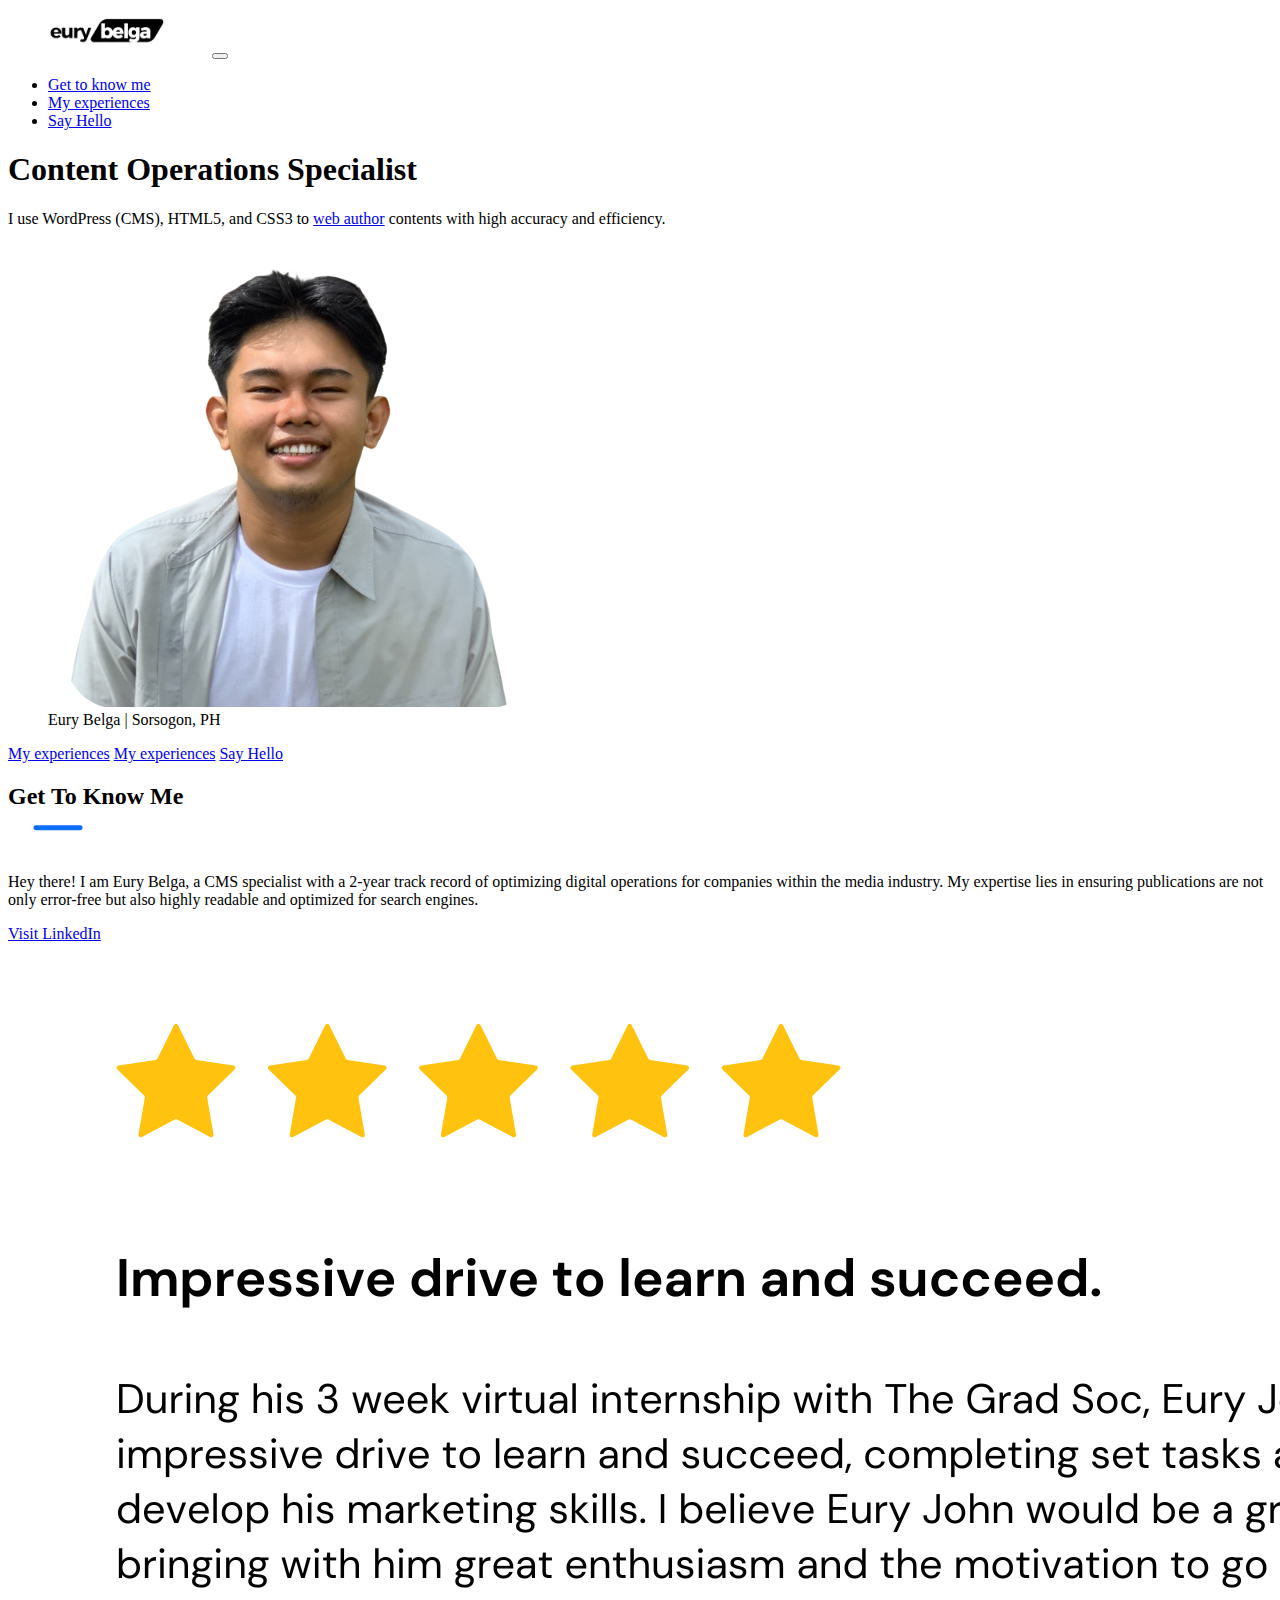
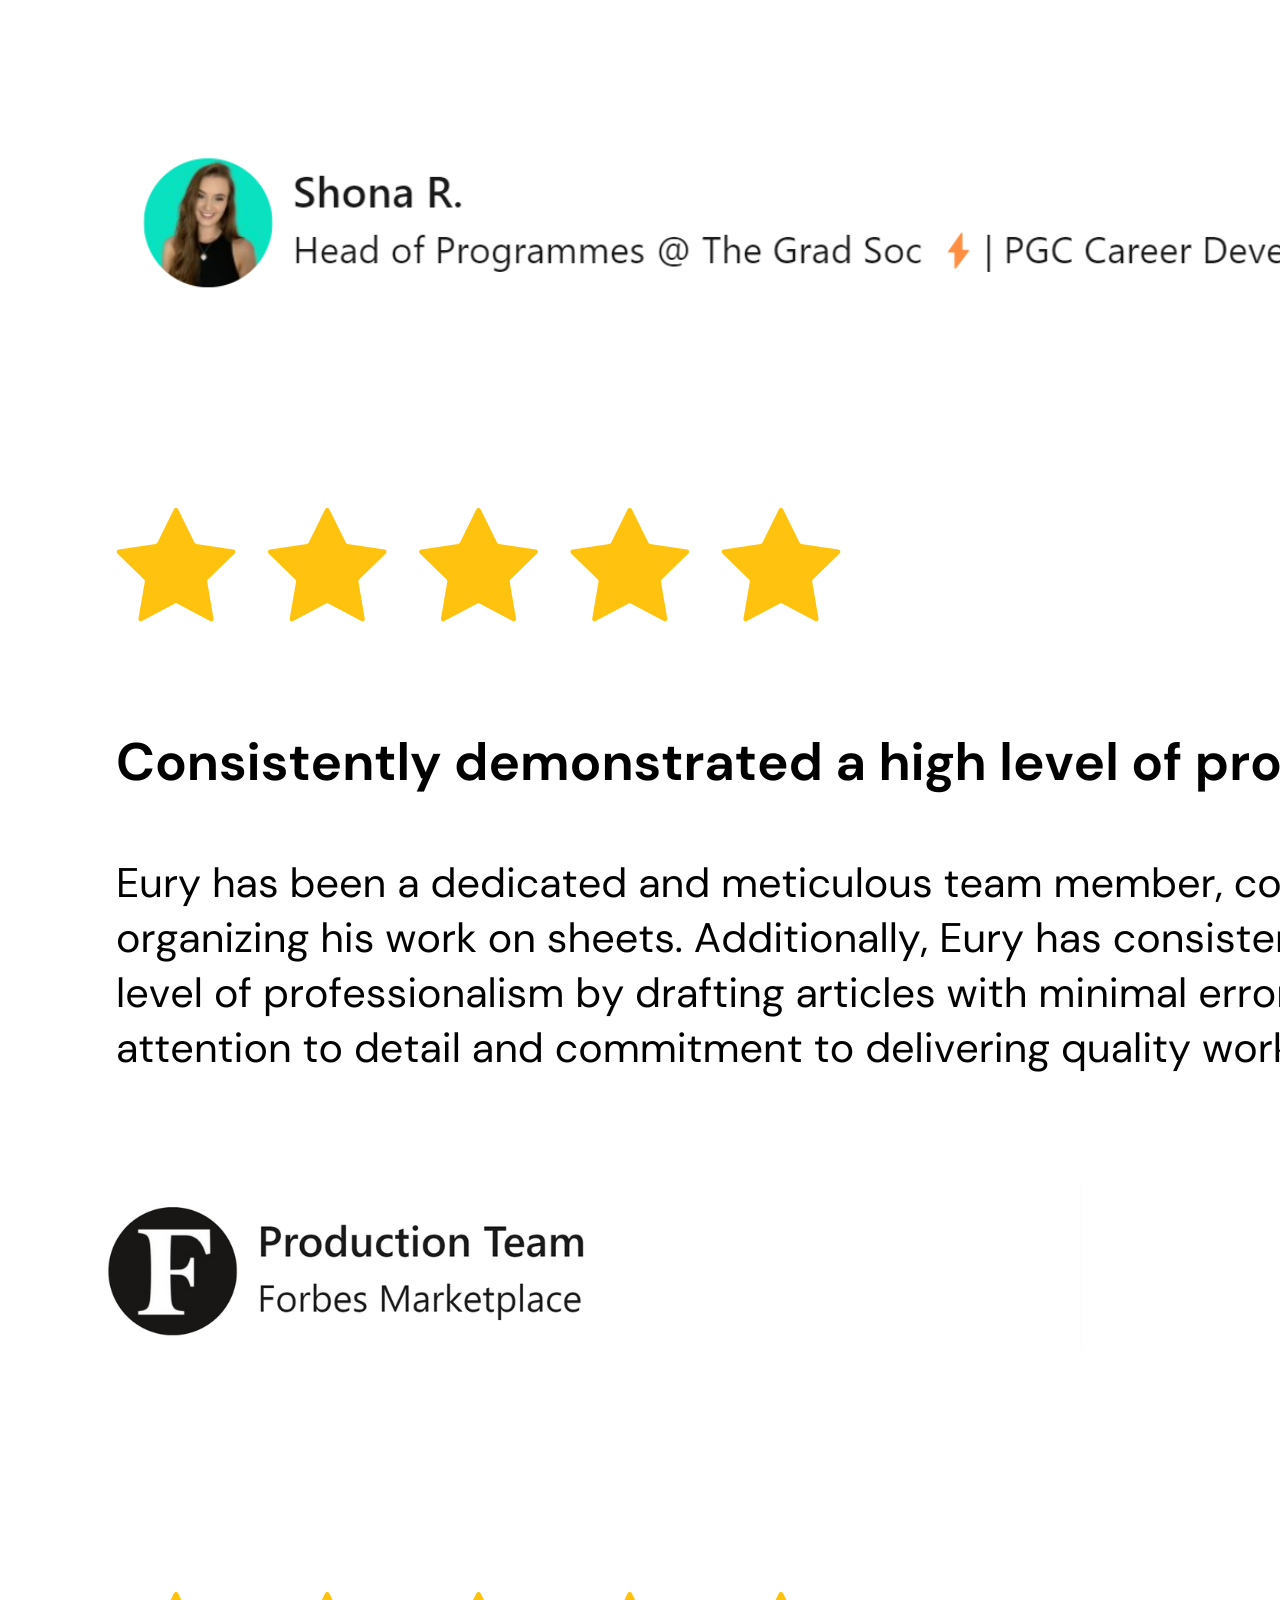
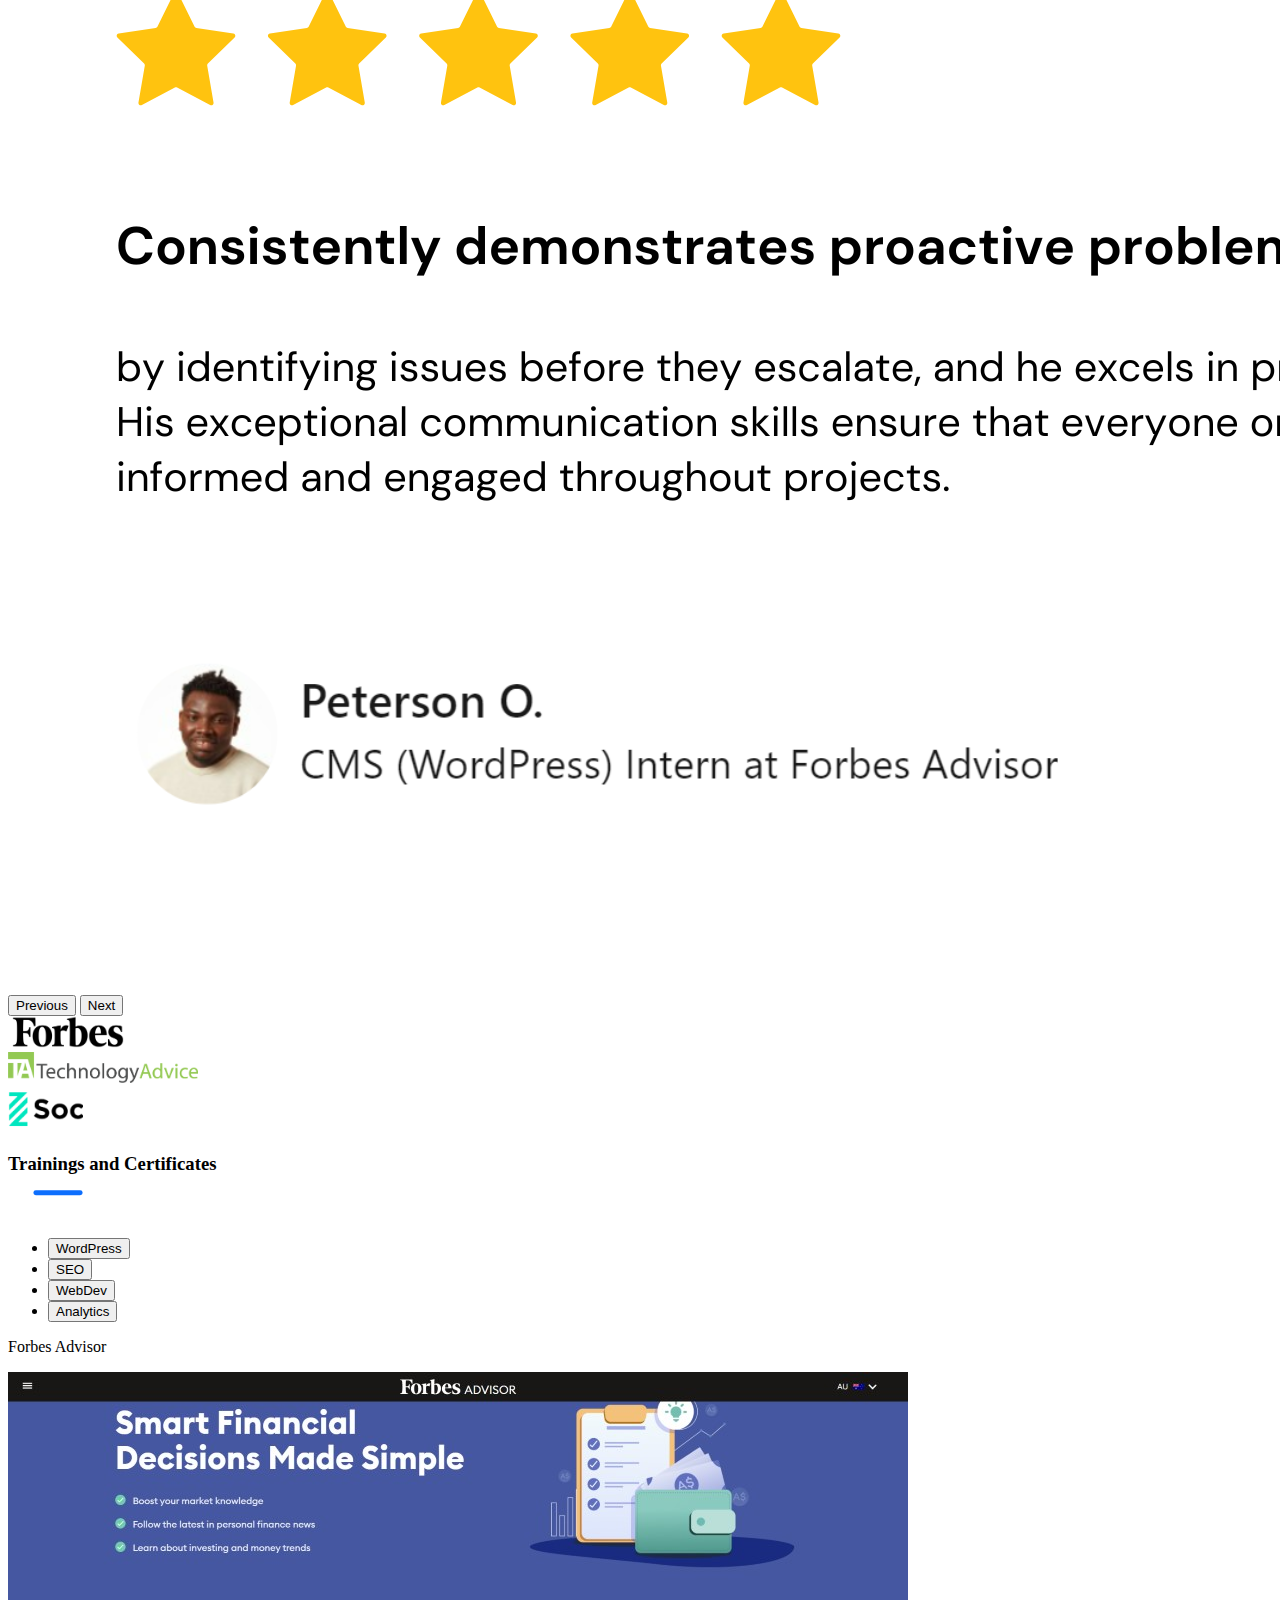
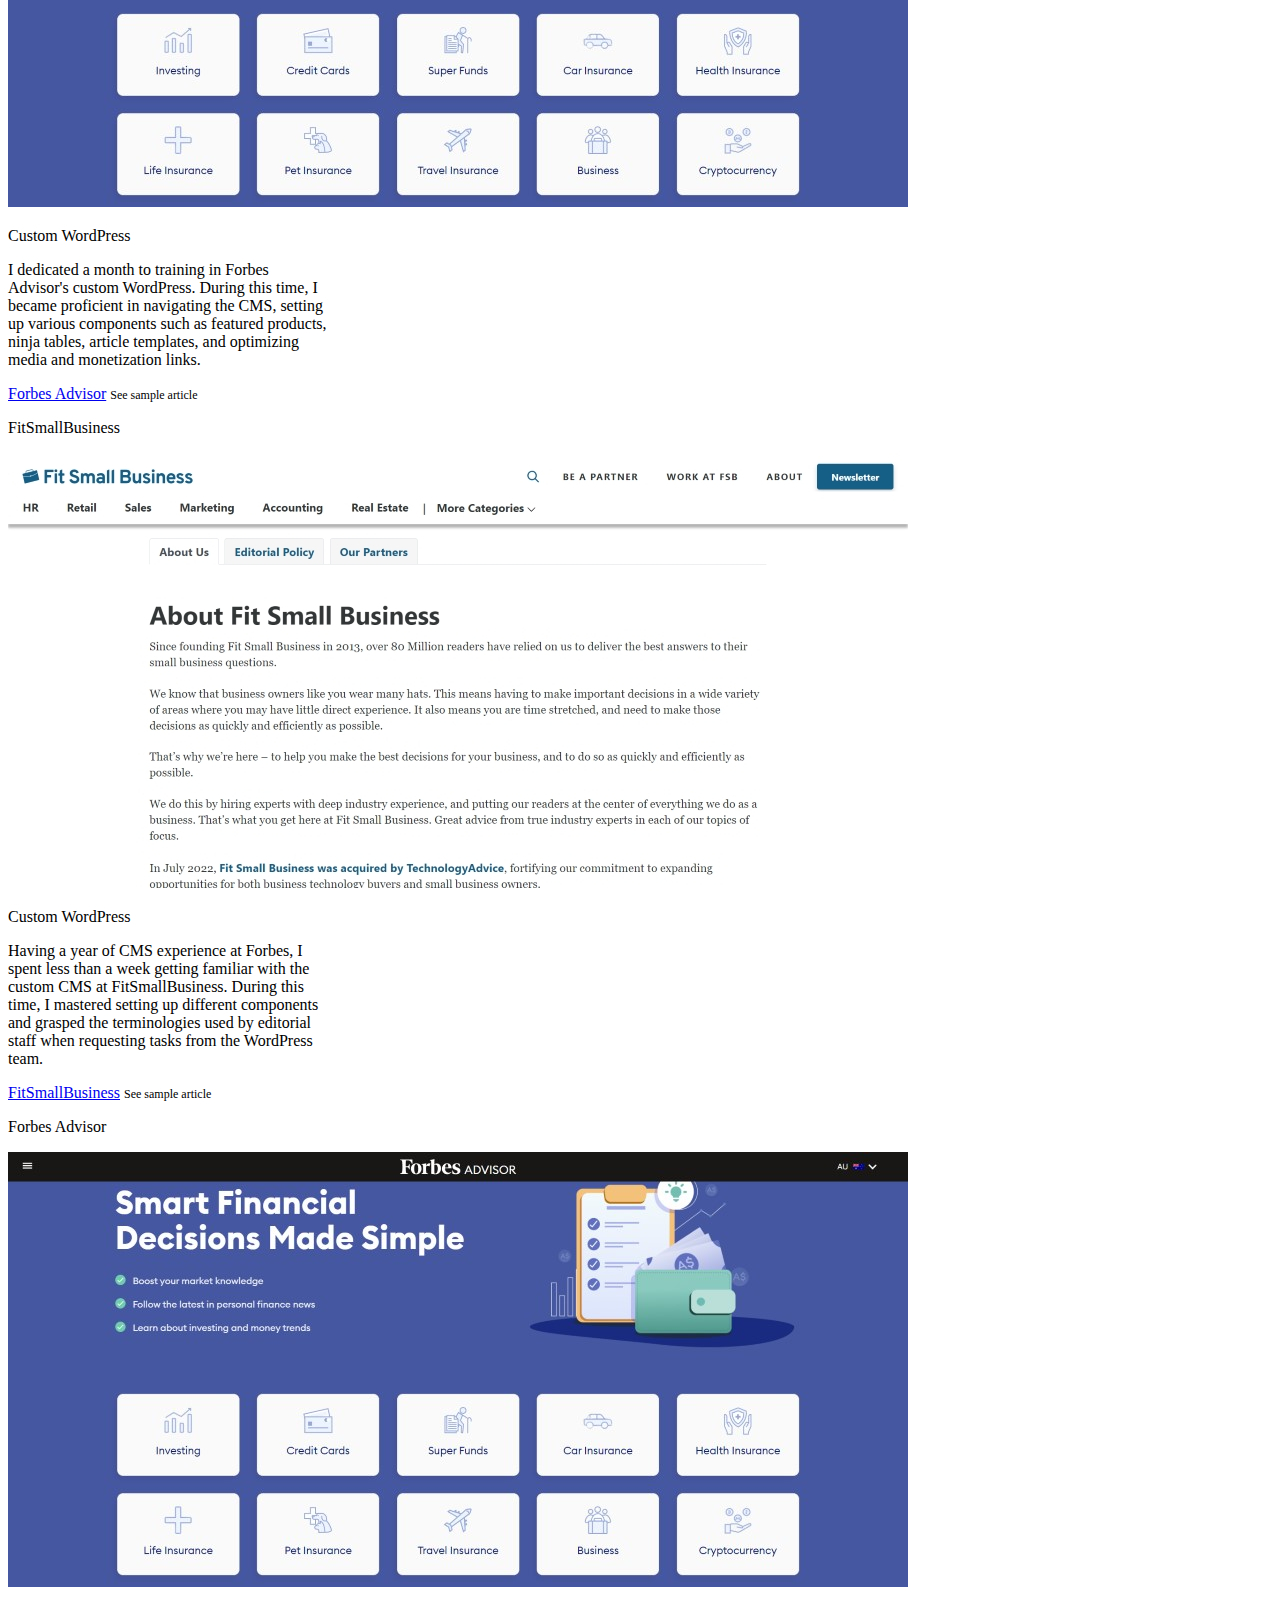
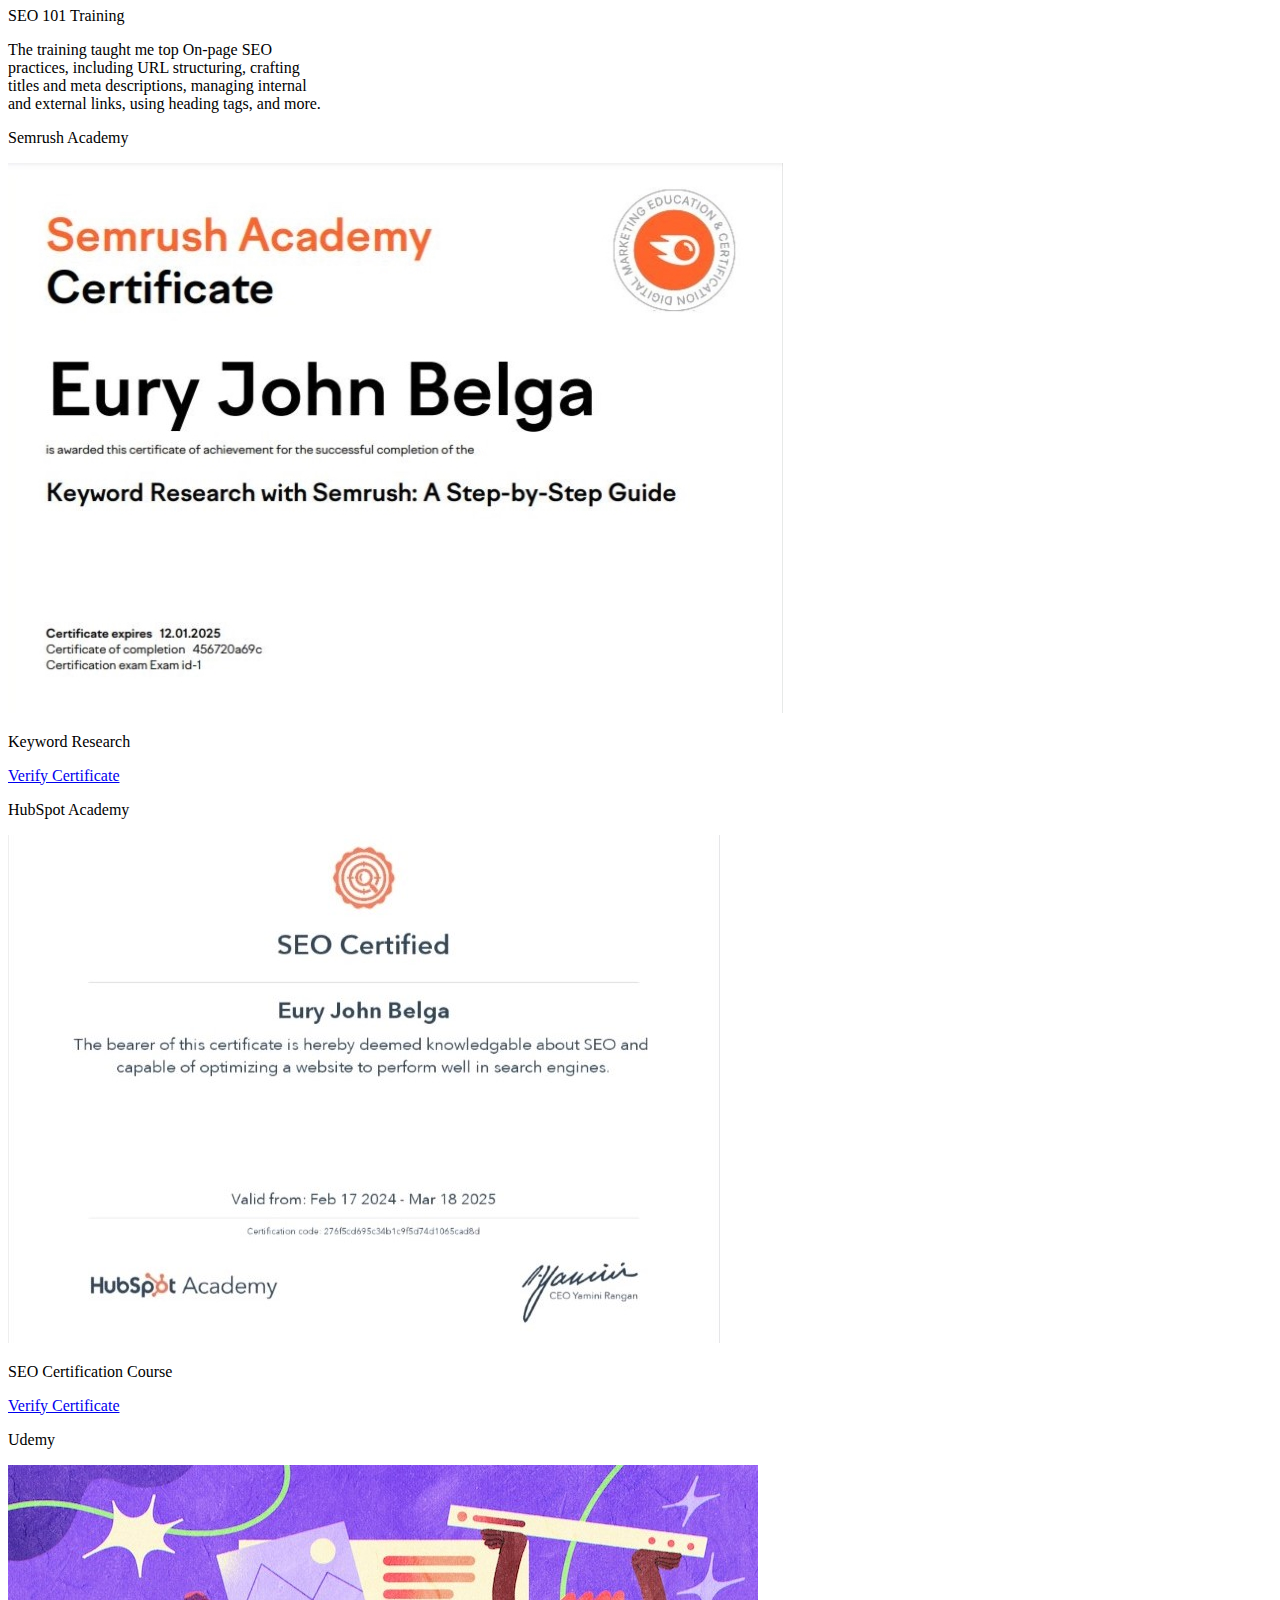
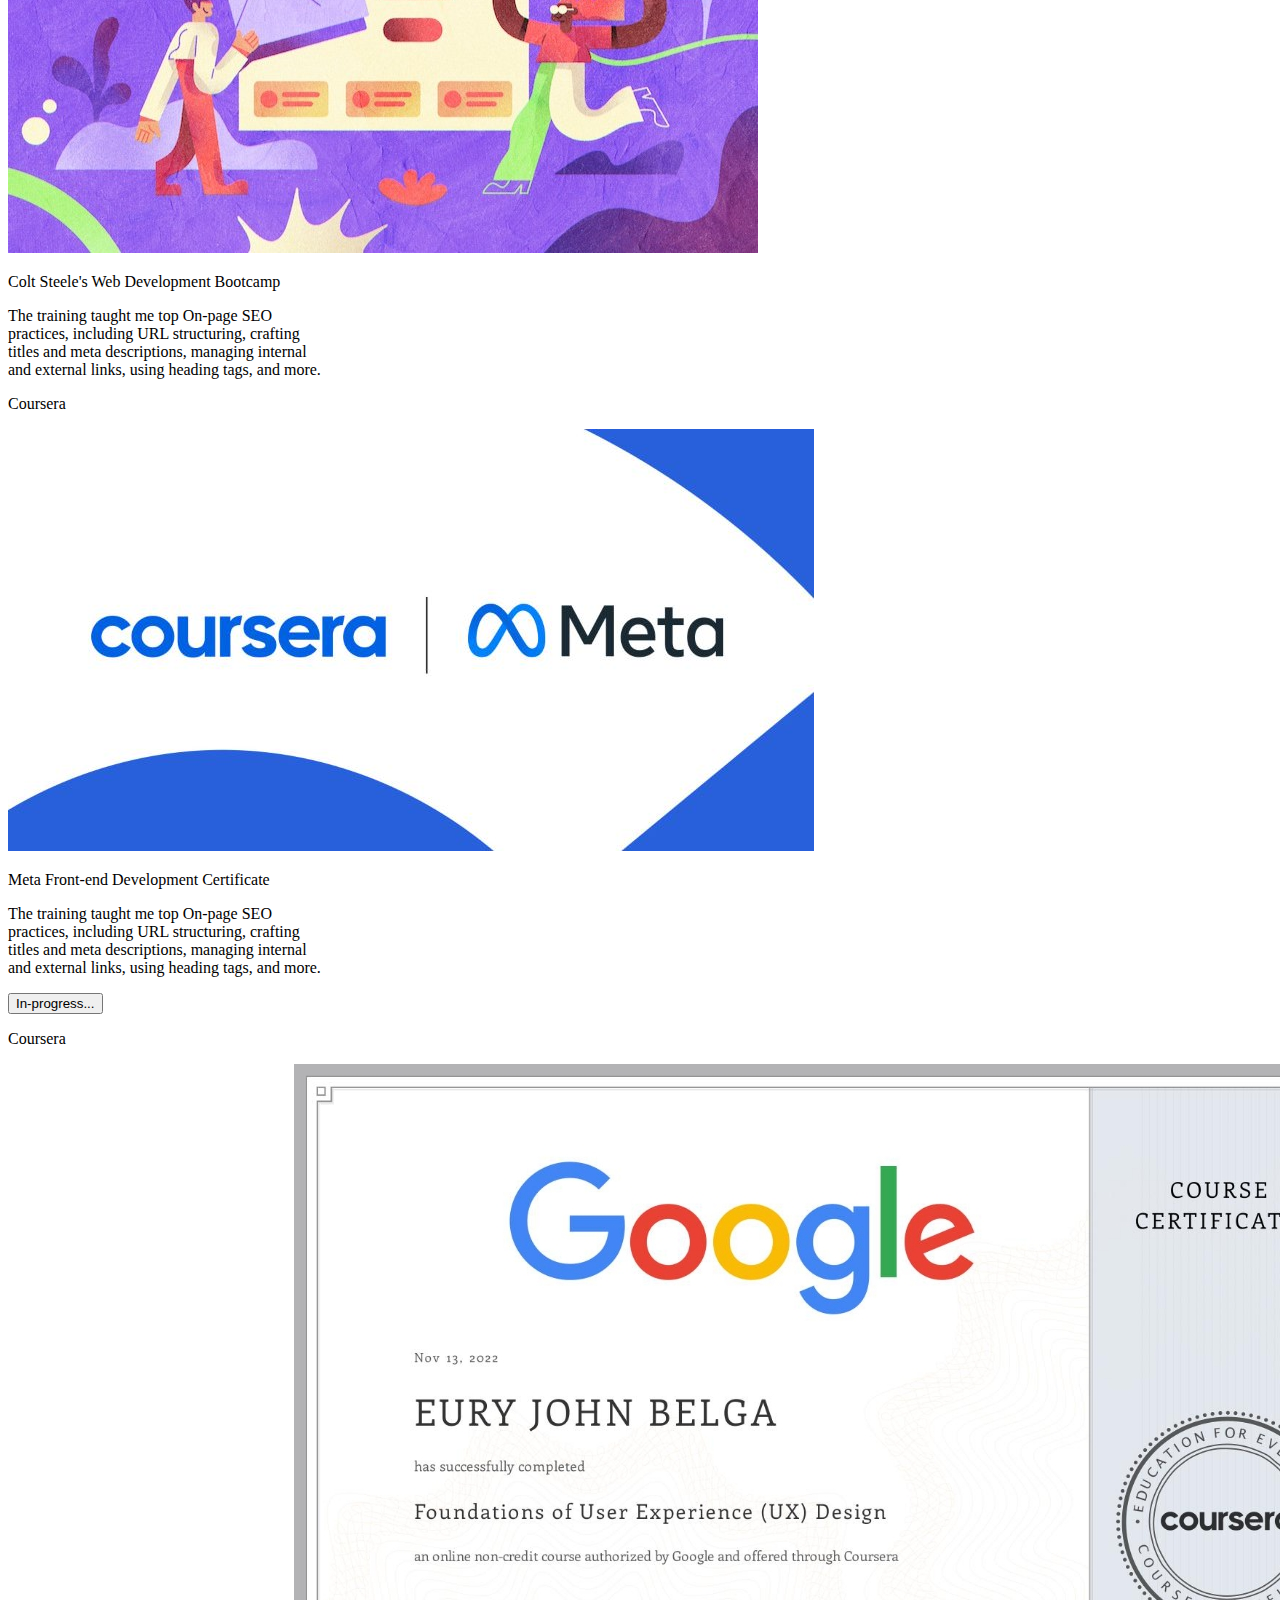
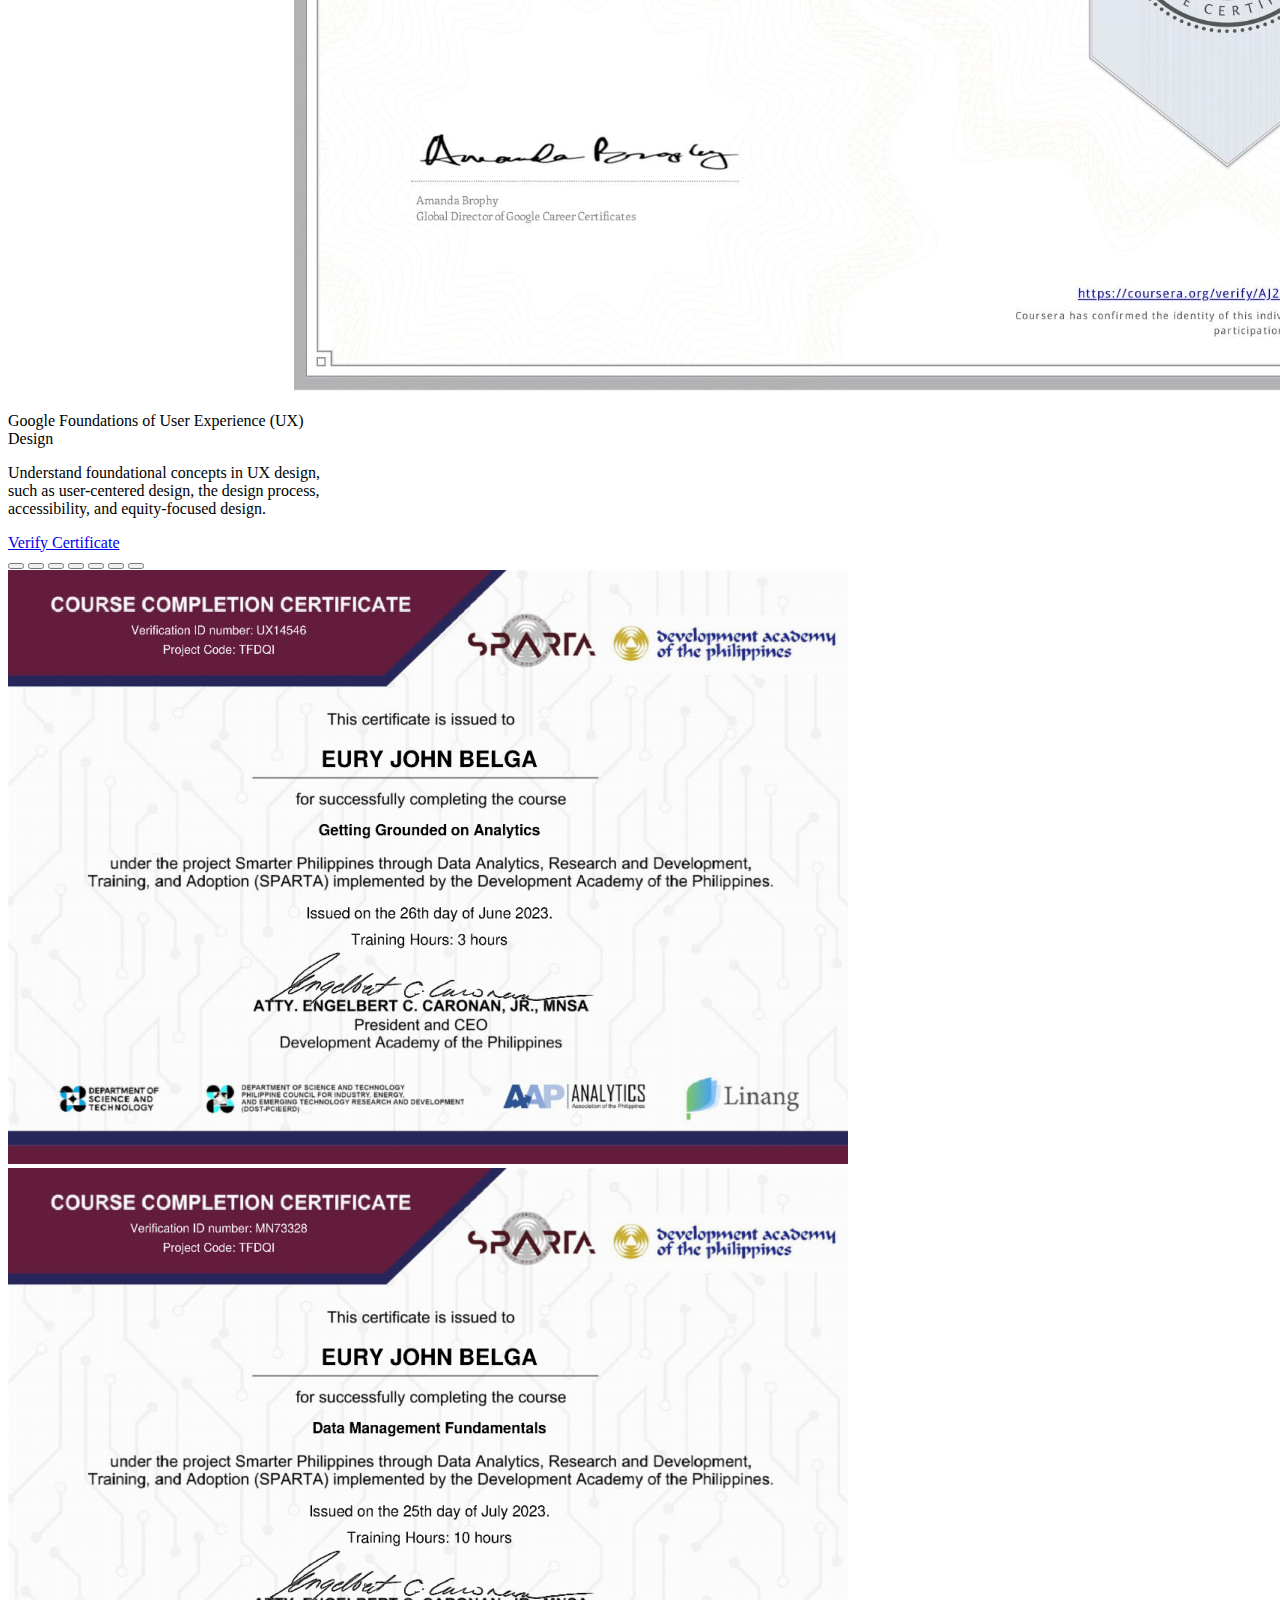
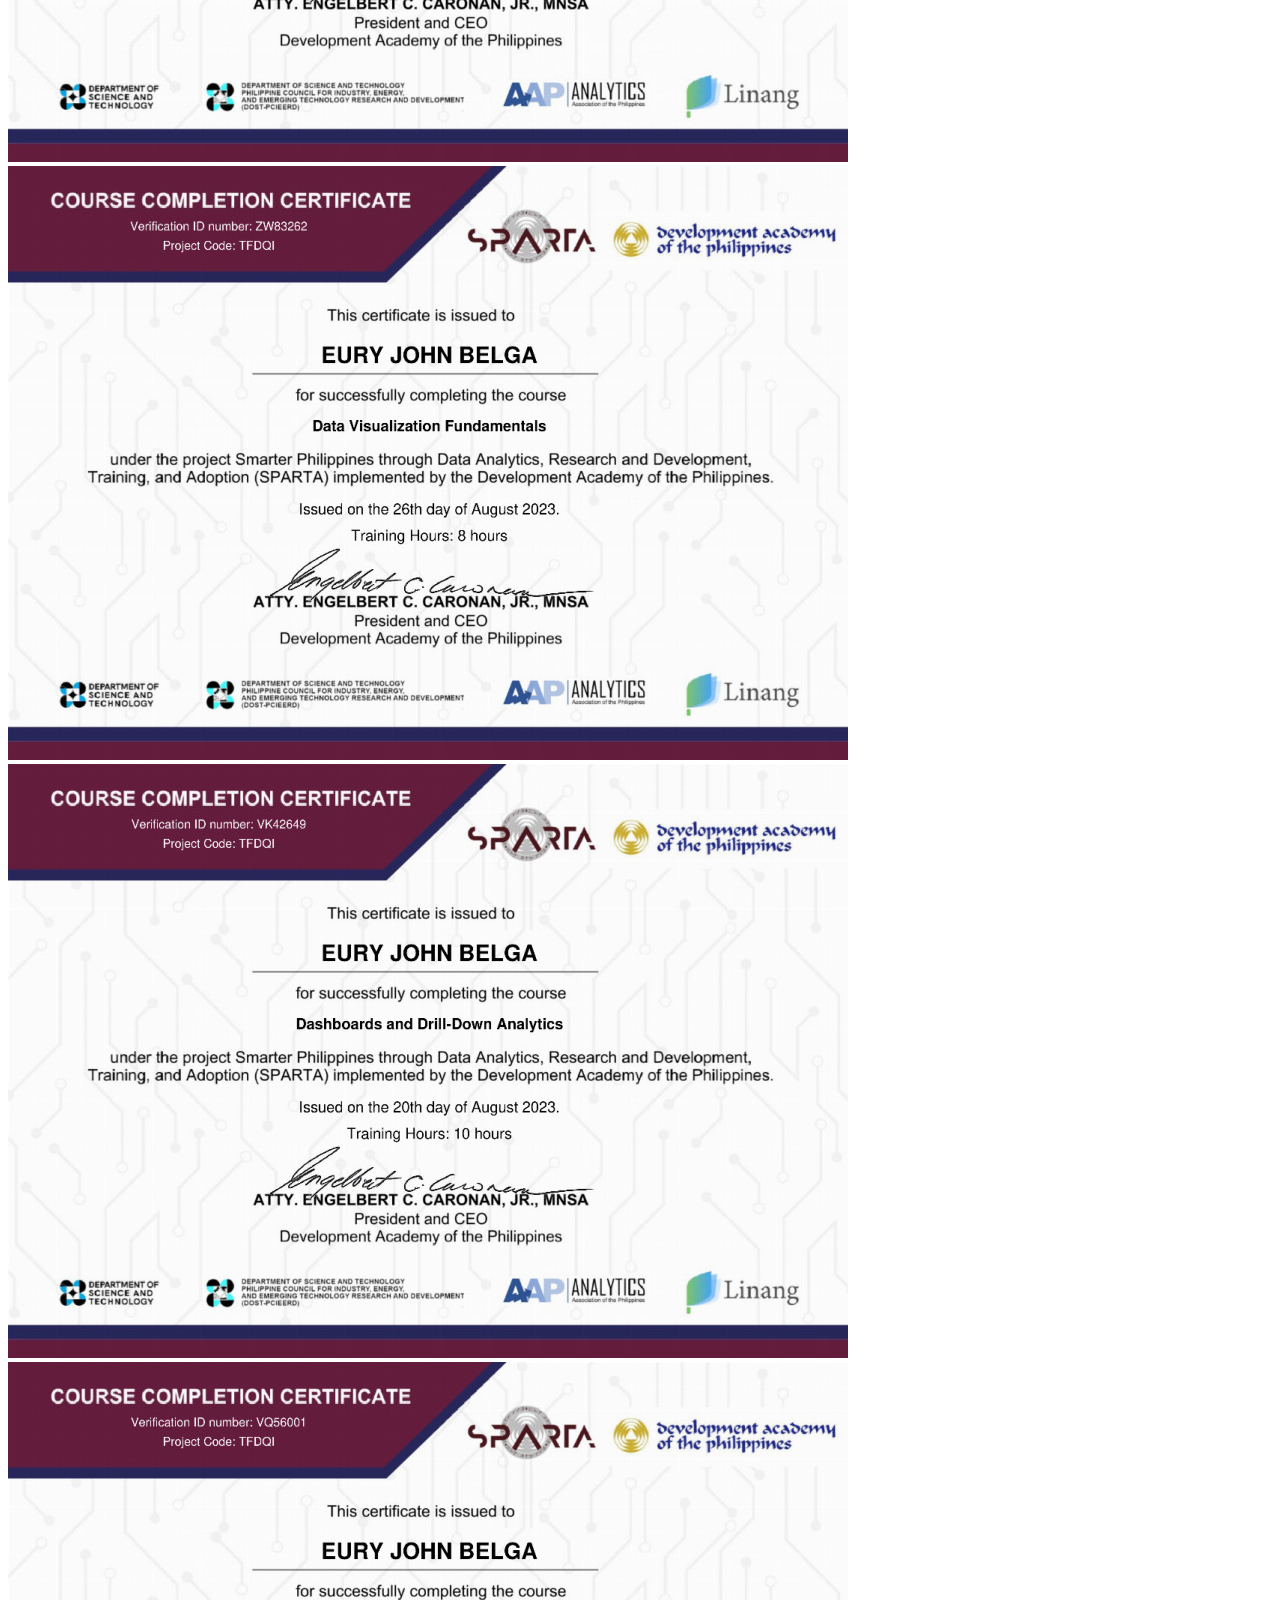
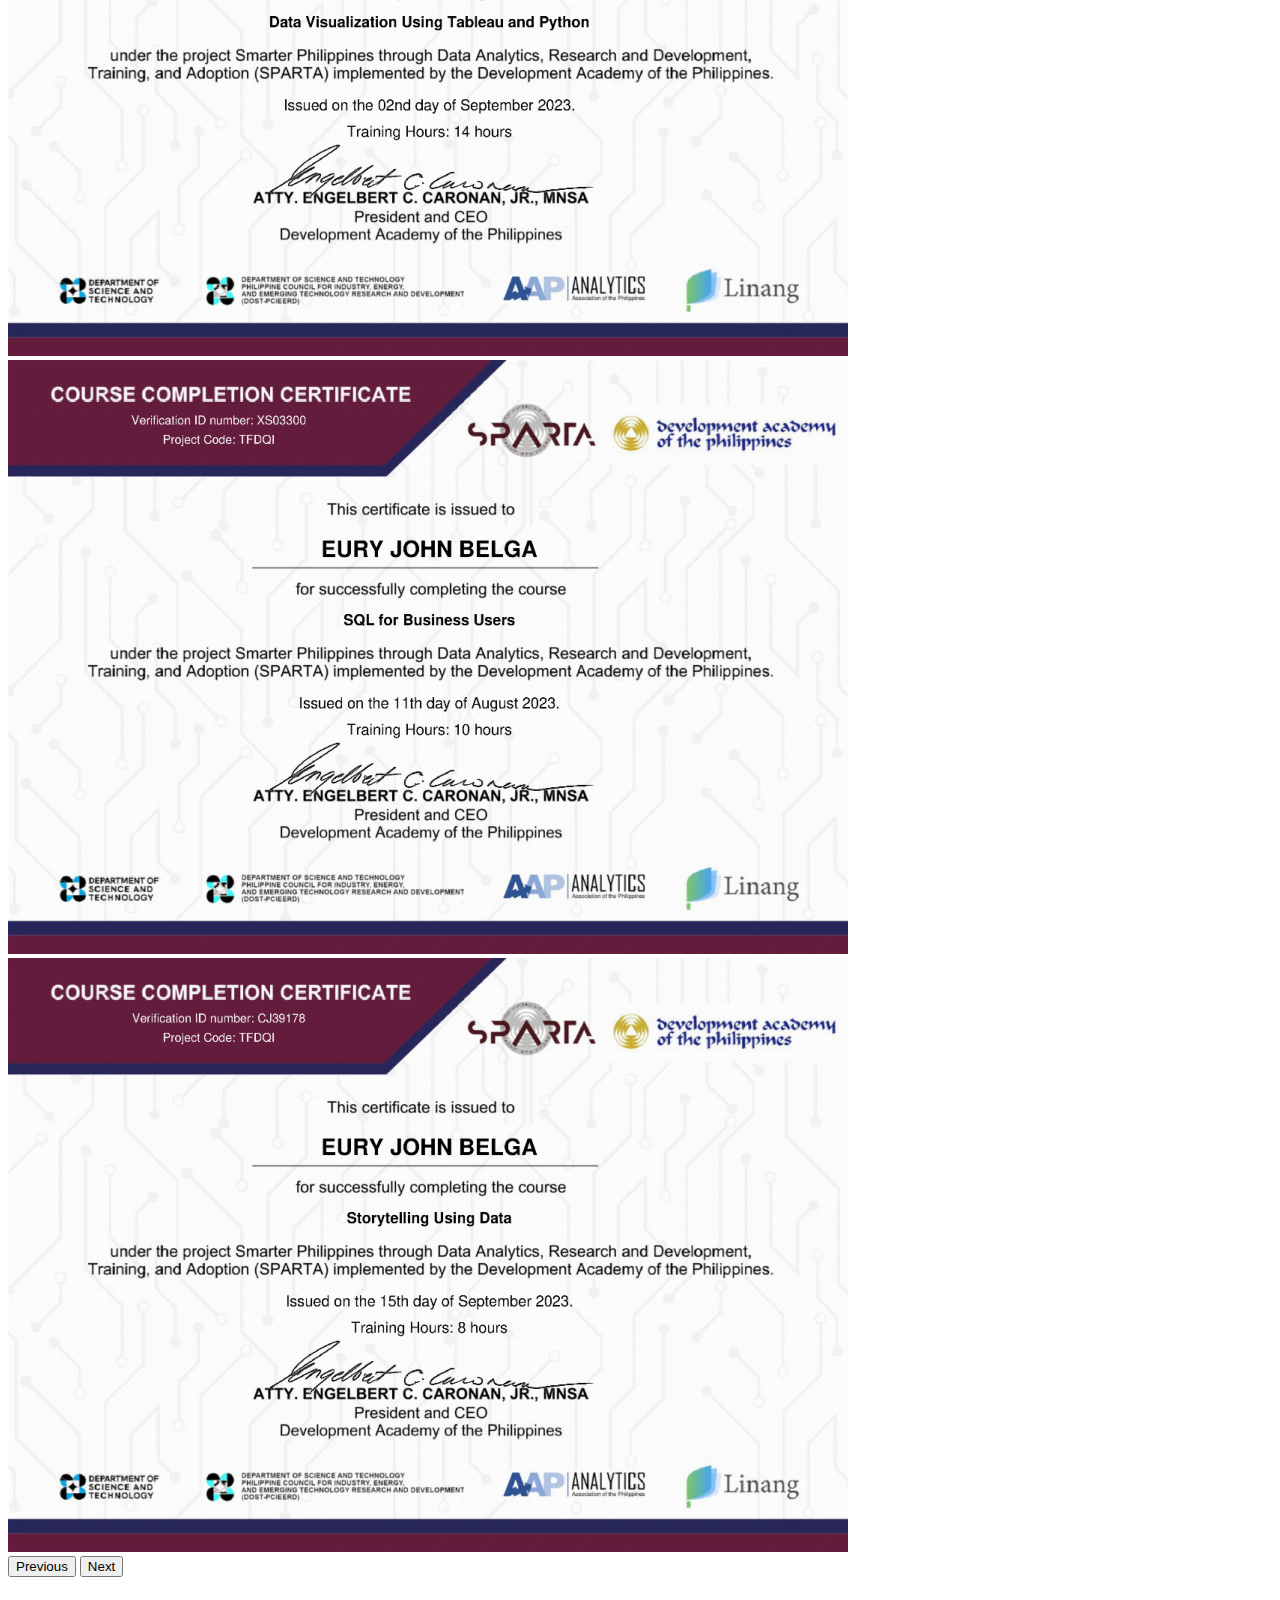
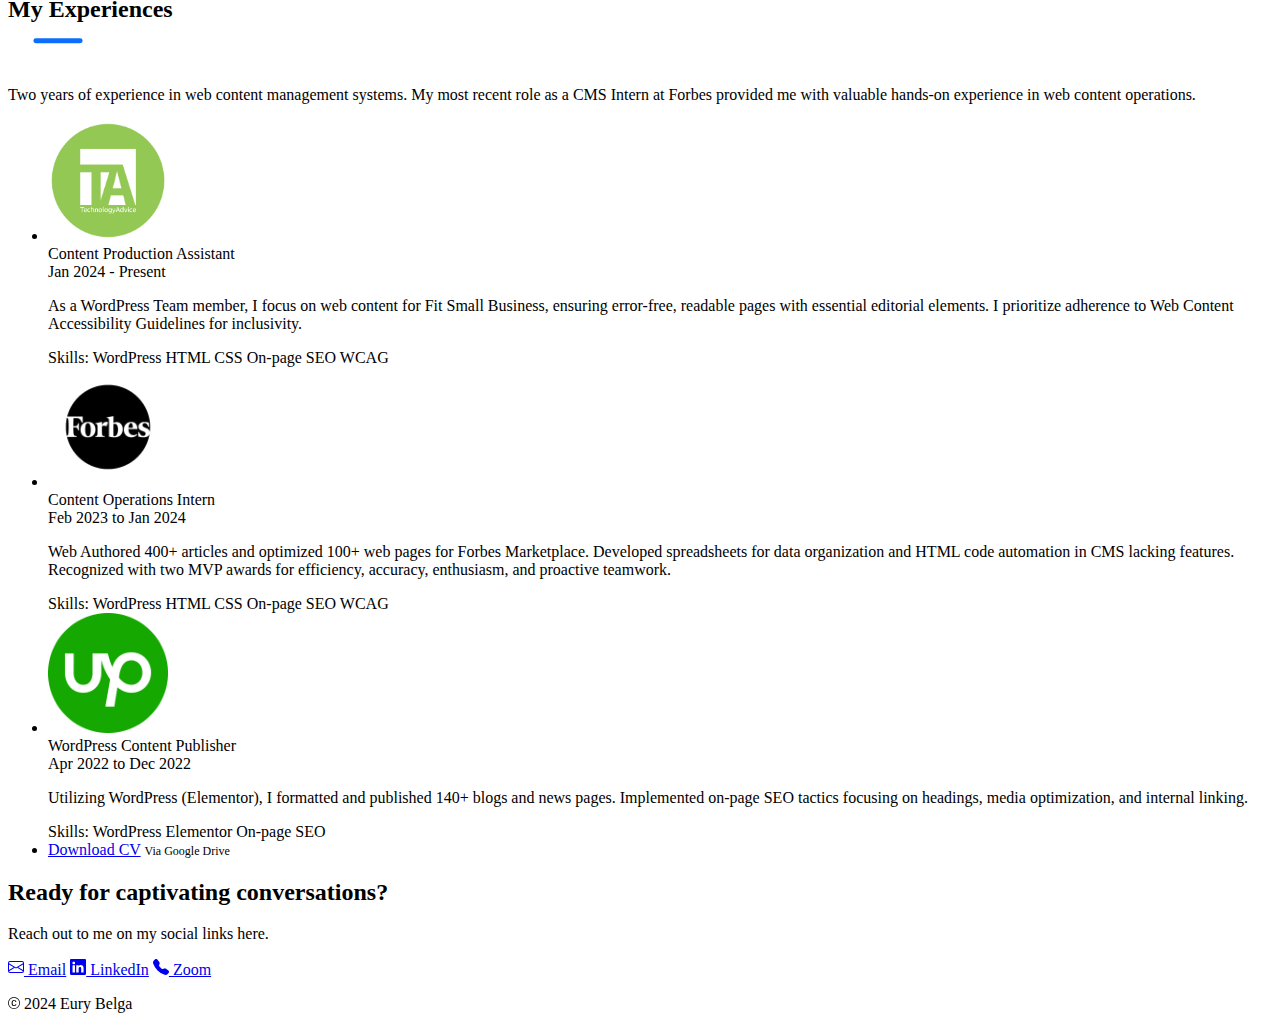
==== index.html @ 42f9a150 "Update index.html" ====
<!doctype html>
<html lang="en">
<head>
  <meta charset="utf-8">
  <meta name="viewport" content="width=device-width, initial-scale=1">
  <title>Eury Belga | Content Operations Specialist</title>
  <link href="https://cdn.jsdelivr.net/npm/bootstrap@5.3.2/dist/css/bootstrap.min.css" rel="stylesheet" integrity="sha384-T3c6CoIi6uLrA9TneNEoa7RxnatzjcDSCmG1MXxSR1GAsXEV/Dwwykc2MPK8M2HN" crossorigin="anonymous">
  <link rel="stylesheet" href="style.css">
</head>
<body>
  <nav class="navbar navbar-expand-lg shadow-sm sticky-top">
    <div class="container-fluid">
      <a class="navbar-brand" href="#"><img src="Logo_EuryBelga.png" style="max-width:200px;" alt="EuryBelga Logo"></a>
      <button class="navbar-toggler" type="button" data-bs-toggle="collapse" data-bs-target="#navbarText" aria-controls="navbarText" aria-expanded="false" aria-label="Toggle navigation">
        <span class="navbar-toggler-icon"></span>
      </button>
      <div class="collapse navbar-collapse" id="navbarText">
        <ul class="navbar-nav me-auto mb-2 mb-lg-0">
          <li class="nav-item">
            <a class="nav-link active" aria-current="page" href="#gtkm">Get to know me</a>
          </li>
          <li class="nav-item">
            <a class="nav-link" href="#myexp">My experiences</a>
          </li>
          <li class="nav-item">
            <a class="nav-link" href="#sayHello">Say Hello</a>
          </li>
        </ul>
      </div>
    </div>
  </nav>

  <div id="sectionA" class="container-fluid text-center p-2">
    <h1 class="display-2 fw-bolder">Content Operations Specialist</h1>
    <div id="label-1" class="container p-4 w-50">
      <p class="lead fs-3 lh-md">I use WordPress (CMS), HTML5, and CSS3 to <a id="definitionLink" class="text-dark link-underline link-offset-3 link-underline-primary disabled" href="#" data-bs-toggle="tooltip" data-bs-placement="bottom" data-bs-title="Web authoring encompasses the creation and maintenance of digital content that is accessible on the internet">web author</a> contents with high accuracy and efficiency.</p>
    </div>
    <figure class="figure pt-5">
      <img id="myPhoto" class="figure-img mx-auto d-block rounded img-fluid bg-info rounded-pill" src="Main-photo.png" alt="Main Photo">
      <figcaption class="figure-caption">Eury Belga | Sorsogon, PH</figcaption>
    </figure>
    <div class="container-fluid p-5 d-grid gap-2 d-md-flex justify-content-md-center">
      <a type="button" class="btn btn-sm btn-outline-primary text-white rounded" href="#gtkm">My experiences</a>
      <a type="button" class="btn btn-sm btn-outline-primary text-white rounded" href="#myexp">My experiences</a>
      <a type="button" class="btn btn-sm btn-outline-primary text-white rounded" href="#sayHello">Say Hello</a>
    </div>
  </div>
  <div id="sectionB" class="container-fluid text-center p-2">
    <div class="container-fluid p-5">
      <h2 id="gtkm" class="display-3 fw-bold" style="margin-bottom:-7px;">Get To Know Me</h2>
      <span class="float-center">
        <svg xmlns="http://www.w3.org/2000/svg" xmlns:xlink="http://www.w3.org/1999/xlink" width="100" zoomAndPan="magnify" viewBox="0 0 75 37.5" height="50" preserveAspectRatio="xMidYMid meet" version="1.0">
          <path stroke-linecap="round" transform="matrix(0.740132, 0, 0, 0.740132, 19.028904, 16.652961)" fill="none" stroke-linejoin="miter" d="M 2.499558 2.500833 L 47.413449 2.500833 " stroke="#0d6efd" stroke-width="5" stroke-opacity="1" stroke-miterlimit="4"/>
        </svg>
      </span>
    </div>
    <div id="subLabelGtkm" class="container-fluid pb-5 w-50">
      <p class="lead fs-4 lh-md pb-5">Hey there! I am Eury Belga, a CMS specialist with a <span class="badge bg-info">2-year</span> track record of optimizing digital operations for companies within the media industry. My expertise lies in ensuring publications are not only error-free but also highly readable and optimized for search engines.</p>
      <a type="button" class="btn btn-lg btn-primary rounded-pill" href="https://www.linkedin.com/in/euryjohn/" target="_blank" rel="noopener">Visit LinkedIn</a>
    </div>
    <div class="container-fluid d-grid gap-2 d-sm-flex justify-content-md-center align-items-center mb-4 bg-light py-5">
      <div id="ftCompLabel" class="row col-sm-6">
          <div class="col pb-5">
              <div id="carouselExampleFade" class="carousel slide carousel-fade shadow">
                  <div class="carousel-inner"> 
                    <div class="carousel-item active">
                      <img src="Reviews/Reviews_ (3).png" class="d-block w-100 img-fluid" alt="...">
                    </div>
                    <div class="carousel-item">
                      <img src="Reviews/Reviews_ (1).png" class="d-block w-100 img-fluid" alt="...">
                    </div>
                    <div class="carousel-item">
                      <img src="Reviews/Reviews_ (2).png" class="d-block w-100 img-fluid" alt="...">
                    </div>
                  </div>
                  <button class="carousel-control-prev" type="button" data-bs-target="#carouselExampleFade" data-bs-slide="prev">
                    <span class="carousel-control-prev-icon" aria-hidden="true"></span>
                    <span class="visually-hidden">Previous</span>
                  </button>
                  <button class="carousel-control-next" type="button" data-bs-target="#carouselExampleFade" data-bs-slide="next">
                    <span class="carousel-control-next-icon" aria-hidden="true"></span>
                    <span class="visually-hidden">Next</span>
                  </button>
                </div>
          </div>
      </div>
      <div id="ftComp" class="row justify-content-center col-sm-6">
          <div class="col-md-4 pb-3">
              <img class="img-fluid opacity-25 mx-auto d-block" src="Logos/Forbes_Logo.png" alt="Forbes Logo">
          </div>
          <div class="col-md-4 pb-3">
              <img class="img-fluid opacity-25 mx-auto d-block" src="Logos/technologyadvice-logo.png" alt="Technology Advice Logo">
          </div>
          <div class="col-md-4 pb-3">
              <img class="img-fluid opacity-25 mx-auto d-block" src="Logos/TheGradSoc.png" alt="TheGradSoc Logo">
          </div>
      </div>
  </div>
    <div class="container-fluid p-5">
        <h3 class="display-5 fw-bold" style="margin-bottom:-7px;">Trainings and Certificates</h3>
        <span class="float-center">
          <svg xmlns="http://www.w3.org/2000/svg" xmlns:xlink="http://www.w3.org/1999/xlink" width="100" zoomAndPan="magnify" viewBox="0 0 75 37.5" height="50" preserveAspectRatio="xMidYMid meet" version="1.0">
            <path stroke-linecap="round" transform="matrix(0.740132, 0, 0, 0.740132, 19.028904, 16.652961)" fill="none" stroke-linejoin="miter" d="M 2.499558 2.500833 L 47.413449 2.500833 " stroke="#0d6efd" stroke-width="5" stroke-opacity="1" stroke-miterlimit="4"/>
          </svg>
        </span>
    </div>
    <div class="container">
        <ul class="nav nav-pills mb-3 justify-content-center" id="pills-tab" role="tablist">
          <li class="nav-item" role="presentation">
            <button class="nav-link active" id="pills-wp-tab" data-bs-toggle="pill" data-bs-target="#pills-wp" type="button" role="tab" aria-controls="pills-wp" aria-selected="true">WordPress</button>
          </li>
          <li class="nav-item" role="presentation">
            <button class="nav-link" id="pills-seo-tab" data-bs-toggle="pill" data-bs-target="#pills-seo" type="button" role="tab" aria-controls="pills-seo" aria-selected="false">SEO</button>
          </li>
          <li class="nav-item" role="presentation">
            <button class="nav-link" id="pills-webdev-tab" data-bs-toggle="pill" data-bs-target="#pills-webdev" type="button" role="tab" aria-controls="pills-webdev" aria-selected="false">WebDev</button>
          </li>
          <li class="nav-item" role="presentation">
            <button class="nav-link" id="pills-analytics-tab" data-bs-toggle="pill" data-bs-target="#pills-analytics" type="button" role="tab" aria-controls="pills-analytics" aria-selected="false">Analytics</button>
          </li>
        </ul>
        <div class="tab-content" id="pills-tabContent">
          <div class="tab-pane fade show active" id="pills-wp" role="tabpanel" aria-labelledby="pills-wp-tab" tabindex="0">
            <div class="row gap-3 row-cols-1 row-cols-lg-2 g-2 g-lg-3 d-flex justify-content-center ">
                <div class="card col"> <!-- Adjusted column classes -->
                  <p class="card-header fw-bold fs-4">Forbes Advisor</p>
                  <img src="Upskilling Resources/Forbes_WPTraining.jpg" class="card-img-top shadow" alt="Forbes Advisor AU Homepage">
                  <div class="card-body d-flex flex-column">
                    <p class="card-title fw-bold fs-6">Custom WordPress</p>
                    <p class="card-text lead fs-6">I dedicated a month to training in Forbes Advisor's custom WordPress. During this time, I became proficient in navigating the CMS, setting up various components such as featured products, ninja tables, article templates, and optimizing media and monetization links.</p>
                    <a href="#" class="btn btn-primary align-self-center mt-auto">Forbes Advisor</a>
                    <small class="d-block mx-auto fw-lighter">See sample article</small>
                  </div>
                </div>
                <div class="card col"> <!-- Adjusted column classes -->
                  <p class="card-header fw-bold fs-4">FitSmallBusiness</p>
                  <img src="Upskilling Resources/FSB_WPTraining.jpg" class="card-img-top shadow" alt="Fit Small Business About page">
                  <div class="card-body d-flex flex-column">
                    <p class="card-title fw-bold fs-6">Custom WordPress</p>
                    <p class="card-text lead fs-6">Having a year of CMS experience at Forbes, I spent less than a week getting familiar with the custom CMS at FitSmallBusiness. During this time, I mastered setting up different components and grasped the terminologies used by editorial staff when requesting tasks from the WordPress team.</p>
                    <a href="https://fitsmallbusiness.com/best-voip-apps/" target="_blank" rel="noopener" class="btn btn-primary align-self-center mt-auto">FitSmallBusiness</a>
                    <small class="d-block mx-auto fw-lighter">See sample article</small>
                  </div>
                </div>
              </div>
              
          </div>
          <div class="tab-pane fade" id="pills-seo" role="tabpanel" aria-labelledby="pills-seo-tab" tabindex="0">
            <div class="row gap-3 row-cols-1 row-cols-lg-5 g-2 g-lg-3 d-flex justify-content-center ">              
              <div class="card col">
                <p class="card-header fw-bold fs-4">Forbes Advisor</p>
                <img src="Upskilling Resources/Forbes_WPTraining.jpg" class="card-img-top shadow" alt="Forbes Advisor AU Homepage">
                <div class="card-body">
                  <p class="card-title fw-bold fs-6">SEO 101 Training</p>
                  <p class="card-text lead fs-6">The training taught me top On-page SEO practices, including URL structuring, crafting titles and meta descriptions, managing internal and external links, using heading tags, and more.</p>
                </div>
              </div>
              <div class="card col d-flex flex-column">
                <p class="card-header fw-bold fs-4">Semrush Academy</p>
                <img src="Upskilling Resources/Semrush_SEOCerts.jpg" class="card-img-top shadow" alt="Semrush Academy Certificate is awarded to Eury Belga">
                <div class="card-body d-flex flex-column">
                  <p class="card-title fw-bold fs-6">Keyword Research</p>
                  <a href="https://static.semrush.com/academy/certificates/456720a69c/eury-john-belga_1.pdf" target="_blank" rel="noopener" class="btn btn-primary align-self-center mt-auto">Verify Certificate</a>
                </div>
              </div>
              <div class="card col d-flex flex-column">
                <p class="card-header fw-bold fs-4">HubSpot Academy</p>
                <img src="Upskilling Resources/HubSpot_SEOCerts.jpg" class="card-img-top shadow" alt="HubSpot Academy SEO Certificate is awarded to Eury Belga">
                <div class="card-body d-flex flex-column">
                  <p class="card-title fw-bold fs-6">SEO Certification Course</p>
                  <a href="https://app.hubspot.com/academy/achievements/7m3b5gqf/en/1/eury-john-belga/seo" target="_blank" rel="noopener" class="btn btn-primary align-self-center mt-auto">Verify Certificate</a>
                </div>
              </div>
            </div>
          </div>
          <div class="tab-pane fade" id="pills-webdev" role="tabpanel" aria-labelledby="pills-webdev-tab" tabindex="0">
            <div class="row gap-3 row-cols-1 row-cols-lg-5 g-2 g-lg-3 d-flex justify-content-center ">              
              <div class="card col">
                <p class="card-header fw-bold fs-4">Udemy</p>
                <img src="Upskilling Resources/ColtSteele_Bootcamp_Udemy_Banner.jpg" class="card-img-top shadow" alt="Web Development Bootcamp's Banner">
                <div class="card-body">
                  <p class="card-title fw-bold fs-6">Colt Steele's Web Development Bootcamp</p>
                  <p class="card-text lead fs-6">The training taught me top On-page SEO practices, including URL structuring, crafting titles and meta descriptions, managing internal and external links, using heading tags, and more.</p>
                </div>
              </div>
              <div class="card col">
                <p class="card-header fw-bold fs-4">Coursera</p>
                <img src="Upskilling Resources/Coursera_Meta_Banner.jpg" class="card-img-top shadow" alt="Coursera and Meta Banner">
                <div class="card-body">
                  <p class="card-title fw-bold fs-6">Meta Front-end Development Certificate</p>
                  <p class="card-text lead fs-6">The training taught me top On-page SEO practices, including URL structuring, crafting titles and meta descriptions, managing internal and external links, using heading tags, and more.</p>
                  <button type="button" class="btn btn-light disabled">
                    <span class="spinner-border spinner-border-sm" aria-hidden="true"></span>
                    <span role="status">In-progress...</span>
                  </button>
                </div>
              </div>
              <div class="card col">
                <p class="card-header fw-bold fs-4">Coursera</p>
                <img src="Upskilling Resources/UX_Certs.jpeg" class="card-img-top shadow" alt="Foundations in UX Certificate">
                <div class="card-body">
                  <p class="card-title fw-bold fs-6">Google Foundations of User Experience (UX) Design</p>
                  <p class="card-text lead fs-6">Understand foundational concepts in UX design, such as user-centered design, the design process, accessibility, and equity-focused design.                   </p>
                  <a href="https://coursera.org/share/b15452a756cd68b234e1aa5beb7648d2" target="_blank" rel="noopener" class="btn btn-primary align-self-center mt-auto">Verify Certificate</a>
                </div>
              </div>
            </div>
          </div>
          <div class="tab-pane fade" id="pills-analytics" role="tabpanel" aria-labelledby="pills-analytics-tab" tabindex="0">
            <div id="analyticscerts" class="carousel slide shadow carousel-dark">
              <div class="carousel-indicators">
                <button type="button" data-bs-target="#analyticscerts" data-bs-slide-to="0" class="active" aria-current="true" aria-label="Slide 1"></button>
                <button type="button" data-bs-target="#analyticscerts" data-bs-slide-to="1" aria-label="Slide 2"></button>
                <button type="button" data-bs-target="#analyticscerts" data-bs-slide-to="2" aria-label="Slide 3"></button>
                <button type="button" data-bs-target="#analyticscerts" data-bs-slide-to="3" aria-label="Slide 4"></button>
                <button type="button" data-bs-target="#analyticscerts" data-bs-slide-to="4" aria-label="Slide 5"></button>
                <button type="button" data-bs-target="#analyticscerts" data-bs-slide-to="5" aria-label="Slide 6"></button>
                <button type="button" data-bs-target="#analyticscerts" data-bs-slide-to="6" aria-label="Slide 7"></button>
                
              </div>
              <div class="carousel-inner"> 
                <div class="carousel-item active">
                  <img src="Analytics Certificates/Getting Grounded on Analytics.jpg" class="d-block w-50 mx-auto shadow " alt="...">
                </div>
                <div class="carousel-item">
                  <img src="Analytics Certificates/Data Management Fundamentals.jpg" class="d-block w-50 mx-auto shadow" alt="...">
                </div>
                <div class="carousel-item">
                  <img src="Analytics Certificates/Data Visualization Fundamentals.jpg" class="d-block w-50 mx-auto shadow" alt="...">
                </div>
                <div class="carousel-item">
                  <img src="Analytics Certificates/Dashboards and Drill-Down Analytics.jpg" class="d-block w-50 mx-auto shadow" alt="...">
                </div>
                <div class="carousel-item">
                  <img src="Analytics Certificates/Data Visualization Using Tableau and Python.jpg" class="d-block w-50 mx-auto shadow" alt="...">
                </div>
                <div class="carousel-item">
                  <img src="Analytics Certificates/SQL for Business Users.jpg" class="d-block w-50 mx-auto shadow" alt="...">
                </div>
                <div class="carousel-item">
                  <img src="Analytics Certificates/Storytelling Using Data.jpg" class="d-block w-50 mx-auto shadow" alt="...">
                </div>
              </div>
              <button class="carousel-control-prev" type="button" data-bs-target="#analyticscerts" data-bs-slide="prev">
                <span class="carousel-control-prev-icon" aria-hidden="true"></span>
                <span class="visually-hidden">Previous</span>
              </button>
              <button class="carousel-control-next" type="button" data-bs-target="#analyticscerts" data-bs-slide="next">
                <span class="carousel-control-next-icon" aria-hidden="true"></span>
                <span class="visually-hidden">Next</span>
              </button>
            </div>
      </div>
        </div>
    </div>
  </div>
  <div id="sectionC" class="container-fluid text-center p-2">
    <div class="container-fluid p-5">
      <h2 id="myexp" class="display-3 fw-bold pt-5" style="margin-bottom:-7px;">My Experiences</h2>
      <span class="float-center">
        <svg xmlns="http://www.w3.org/2000/svg" xmlns:xlink="http://www.w3.org/1999/xlink" width="100" zoomAndPan="magnify" viewBox="0 0 75 37.5" height="50" preserveAspectRatio="xMidYMid meet" version="1.0">
          <path stroke-linecap="round" transform="matrix(0.740132, 0, 0, 0.740132, 19.028904, 16.652961)" fill="none" stroke-linejoin="miter" d="M 2.499558 2.500833 L 47.413449 2.500833 " stroke="#0d6efd" stroke-width="5" stroke-opacity="1" stroke-miterlimit="4"/>
        </svg>
      </span>
  </div>
  <div id="subLabelExp" class="container pb-3 w-50">
      <p class="lead fs-4 lh-md">
        Two years of experience in web content management systems. My most recent role as a CMS Intern at Forbes provided me with valuable hands-on experience in web content operations. 
      </p>
  </div>
  <ul id="myExplist" class="container-fluid list-group d-block mx-auto w-75">
    <li class="list-group-item gap-3 active shadow list-group-item-action">
      <img class="img-fluid p-3 rounded" src="Logos/technologyadvice-logo-BG.png" alt="technologyadvice-logo">
        <div class="ms-2 me-auto">
            <div class="fw-bold fs-3 mb-2">Content Production Assistant</div>
            <div class="fs-6 mb-1 lead">Jan 2024 - Present</div>
            <p class="lead fs-6">As a WordPress Team member, I focus on web content for Fit Small Business, ensuring error-free, readable pages with essential editorial elements. I prioritize adherence to Web Content Accessibility Guidelines for inclusivity.
            </p>
            <div class="fs-6 opacity-75 mt-2">Skills:
                <span class="badge text-bg-light">WordPress</span>
                <span class="badge text-bg-light">HTML</span>
                <span class="badge text-bg-light">CSS</span>
                <span class="badge text-bg-light">On-page SEO</span>
                <span class="badge text-bg-light">WCAG</span>
            </div>
        </div>
    </li>
    <li class="list-group-item list-group-item-action">
        <div class="ms-2 me-auto">
            <img class="img-fluid p-1 rounded" src="Logos/Forbes_Logo_Dark.png" alt="Forbes Logo">
            <div class="fw-bold fs-3 mb-2">Content Operations Intern</div>
            <div class="fs-6 opacity-75 mb-1 lead">Feb 2023 to Jan 2024</div>
            <p class="lead fs-6">Web Authored 400+ articles and optimized 100+ web pages for Forbes Marketplace. Developed spreadsheets for data organization and HTML code automation in CMS lacking features. Recognized with two MVP awards for efficiency, accuracy, enthusiasm, and proactive teamwork.</p>
            <div class="fs-6 opacity-75 mt-3 mb-3">Skills:
                <span class="badge text-bg-primary">WordPress</span>
                <span class="badge text-bg-primary">HTML</span>
                <span class="badge text-bg-primary">CSS</span>
                <span class="badge text-bg-primary">On-page SEO</span>
                <span class="badge text-bg-primary">WCAG</span>
            </div>
        </div>
    </li>
    <li class="list-group-item list-group-item-action p-4">
      <img class="img-fluid p-1 rounded" src="Logos/Upwork_logo.png" alt="upwork-logo">
        <div class="ms-2 me-auto">
            <div class="fw-bold fs-3 mb-2">WordPress Content Publisher</div>
            <div class="fs-6 opacity-75 mb-1 lead">Apr 2022 to Dec 2022</div>
            <p class="lead fs-6">Utilizing WordPress (Elementor), I formatted and published 140+ blogs and news pages. Implemented on-page SEO tactics focusing on headings, media optimization, and internal linking.
            </p>
            <div class="fs-6 opacity-75 mt-2">Skills:
                <span class="badge text-bg-primary">WordPress</span>
                <span class="badge text-bg-primary">Elementor</span>
                <span class="badge text-bg-primary">On-page SEO</span>
            </div>
        </div>
    </li>
    <li class="list-group-item p-4 bg-light">
      <a type="button" class="btn btn-lg btn-outline-primary rounded-pill" href="https://drive.google.com/file/d/1MpwzDtnJhhMBAok0pyrCBWvn2YXuWZzC/view?usp=drive_link" target="_blank" rel="noopener">Download CV</a>
      <small class="d-block mx-auto fw-lighter pt-1 opacity-75">Via Google Drive</small>
    </li>
  </ul>
  <div class="container-fluid p-5">
  </div>
</div>  
<div class="sectionD">
  <div id="jumbotron-body" class="container-fluid p-5 mt-4 bg-primary row align-items-center">
    <div class="col-md-8 col-12 jumbotron-text">
      <h2 id="sayHello" class="display-3 text-white fw-bold">Ready for captivating conversations?</h2>
      <p class="lead fs-3 text-white">Reach out to me on my social links here.</p>
    </div>
    <div class="col-md-4 col-12 jumbotron-btn container-fluid p-5 d-grid gap-2 d-md-flex justify-content-md-center">
      <a type="button" class="btn btn-primary rounded shadow" href="mailto:eury.business@gmail.com" target="_blank" rel="noopener"><svg xmlns="http://www.w3.org/2000/svg" width="16" height="16" fill="currentColor" class="bi bi-envelope" viewBox="0 0 16 16">
        <path d="M0 4a2 2 0 0 1 2-2h12a2 2 0 0 1 2 2v8a2 2 0 0 1-2 2H2a2 2 0 0 1-2-2zm2-1a1 1 0 0 0-1 1v.217l7 4.2 7-4.2V4a1 1 0 0 0-1-1zm13 2.383-4.708 2.825L15 11.105zm-.034 6.876-5.64-3.471L8 9.583l-1.326-.795-5.64 3.47A1 1 0 0 0 2 13h12a1 1 0 0 0 .966-.741M1 11.105l4.708-2.897L1 5.383z"/>
      </svg> Email</a>
      <a type="button" class="btn btn-primary rounded shadow" href="https:/www.linkedin.com/in/euryjohn" target="_blank" rel="noopener"><svg xmlns="http://www.w3.org/2000/svg" width="16" height="16" fill="currentColor" class="bi bi-linkedin" viewBox="0 0 16 16">
        <path d="M0 1.146C0 .513.526 0 1.175 0h13.65C15.474 0 16 .513 16 1.146v13.708c0 .633-.526 1.146-1.175 1.146H1.175C.526 16 0 15.487 0 14.854zm4.943 12.248V6.169H2.542v7.225zm-1.2-8.212c.837 0 1.358-.554 1.358-1.248-.015-.709-.52-1.248-1.342-1.248S2.4 3.226 2.4 3.934c0 .694.521 1.248 1.327 1.248zm4.908 8.212V9.359c0-.216.016-.432.08-.586.173-.431.568-.878 1.232-.878.869 0 1.216.662 1.216 1.634v3.865h2.401V9.25c0-2.22-1.184-3.252-2.764-3.252-1.274 0-1.845.7-2.165 1.193v.025h-.016l.016-.025V6.169h-2.4c.03.678 0 7.225 0 7.225z"/>
      </svg> LinkedIn</a>
      <a type="button" class="btn btn-primary rounded shadow" href="https:/www.linkedin.com/in/euryjohn" target="_blank" rel="noopener"><svg xmlns="http://www.w3.org/2000/svg" width="16" height="16" fill="currentColor" class="bi bi-telephone-fill" viewBox="0 0 16 16">
        <path fill-rule="evenodd" d="M1.885.511a1.745 1.745 0 0 1 2.61.163L6.29 2.98c.329.423.445.974.315 1.494l-.547 2.19a.68.68 0 0 0 .178.643l2.457 2.457a.68.68 0 0 0 .644.178l2.189-.547a1.75 1.75 0 0 1 1.494.315l2.306 1.794c.829.645.905 1.87.163 2.611l-1.034 1.034c-.74.74-1.846 1.065-2.877.702a18.6 18.6 0 0 1-7.01-4.42 18.6 18.6 0 0 1-4.42-7.009c-.362-1.03-.037-2.137.703-2.877z"/>
      </svg> Zoom</a>
    </div>
  </div>
</div>  
<footer class="footer">
  <div class="container text-center p-3">
    <p class="lead fs-6"><svg xmlns="http://www.w3.org/2000/svg" width="12" height="12" fill="currentColor" class="bi bi-c-circle" viewBox="0 0 16 16">
      <path d="M1 8a7 7 0 1 0 14 0A7 7 0 0 0 1 8m15 0A8 8 0 1 1 0 8a8 8 0 0 1 16 0M8.146 4.992c-1.212 0-1.927.92-1.927 2.502v1.06c0 1.571.703 2.462 1.927 2.462.979 0 1.641-.586 1.729-1.418h1.295v.093c-.1 1.448-1.354 2.467-3.03 2.467-2.091 0-3.269-1.336-3.269-3.603V7.482c0-2.261 1.201-3.638 3.27-3.638 1.681 0 2.935 1.054 3.029 2.572v.088H9.875c-.088-.879-.768-1.512-1.729-1.512"/>
    </svg> 2024 Eury Belga</p>
  </div>
</footer>     

  
  <script src="https://cdn.jsdelivr.net/npm/bootstrap@5.3.2/dist/js/bootstrap.bundle.min.js" integrity="sha384-C6RzsynM9kWDrMNeT87bh95OGNyZPhcTNXj1NW7RuBCsyN/o0jlpcV8Qyq46cDfL" crossorigin="anonymous"></script>
  <script>
    const tooltipTriggerList = document.querySelectorAll('[data-bs-toggle="tooltip"]')
    const tooltipList = [...tooltipTriggerList].map(tooltipTriggerEl => new bootstrap.Tooltip(tooltipTriggerEl))
  </script>
  <script>
    document.getElementById('definitionLink').addEventListener('click', function(event) {
      event.preventDefault(); // This prevents the default behavior of the link
      // You can add additional actions here if needed
    });
  </script>
</body>
</html>
---- style.css ----
/* General Styling */
nav {
  background-color: white;
}
.navbar-nav .nav-item {
  padding-right: 35px;
}

#ftComp img {
  max-width: 120px;
}

#ftComp div:nth-child(2) img {
  max-width: 190px !important;
}

#ftComp div:nth-child(3) img {
  max-width: 75px !important;
}

#myPhoto {
  max-width: 500px;
}

/* Mobile View */

@media screen and (max-width: 570px) {
  #ftComp img {
    max-width: 90px;
    padding-bottom: 20px;
  }

  #ftComp div:nth-child(2) img {
    max-width: 150px !important;
  }

  #ftComp div:nth-child(3) img {
    max-width: 65px !important;
  }

  #myPhoto {
    max-width: 200px;
    margin-top: -40px;
  }

  #myExplist li {
    min-width: 145%;
    position: relative;
    right: 20%;
  }

  .card {
    min-width: 100%;
  }

  #label-1,
  #subLabelGtkm,
  #subLabelExp {
    min-width: 100%;
  }
  #sayHello, .jumbotron-text p {
    text-align: center;
  }
}

@media screen and (min-width: 300px) and (max-width: 450px) {

  .carousel {
    min-width: 100%;
    right: 5%;
  }

  .carousel img {
    min-width: 100%;
  }
  #jumbotron-body {
    left: 3%;
    position: relative;
  }
}

/* Additional Styling */

.card {
  width: 20rem;
}

small {
  font-size: 12px;
}

ul img {
  max-width: 120px !important;
}
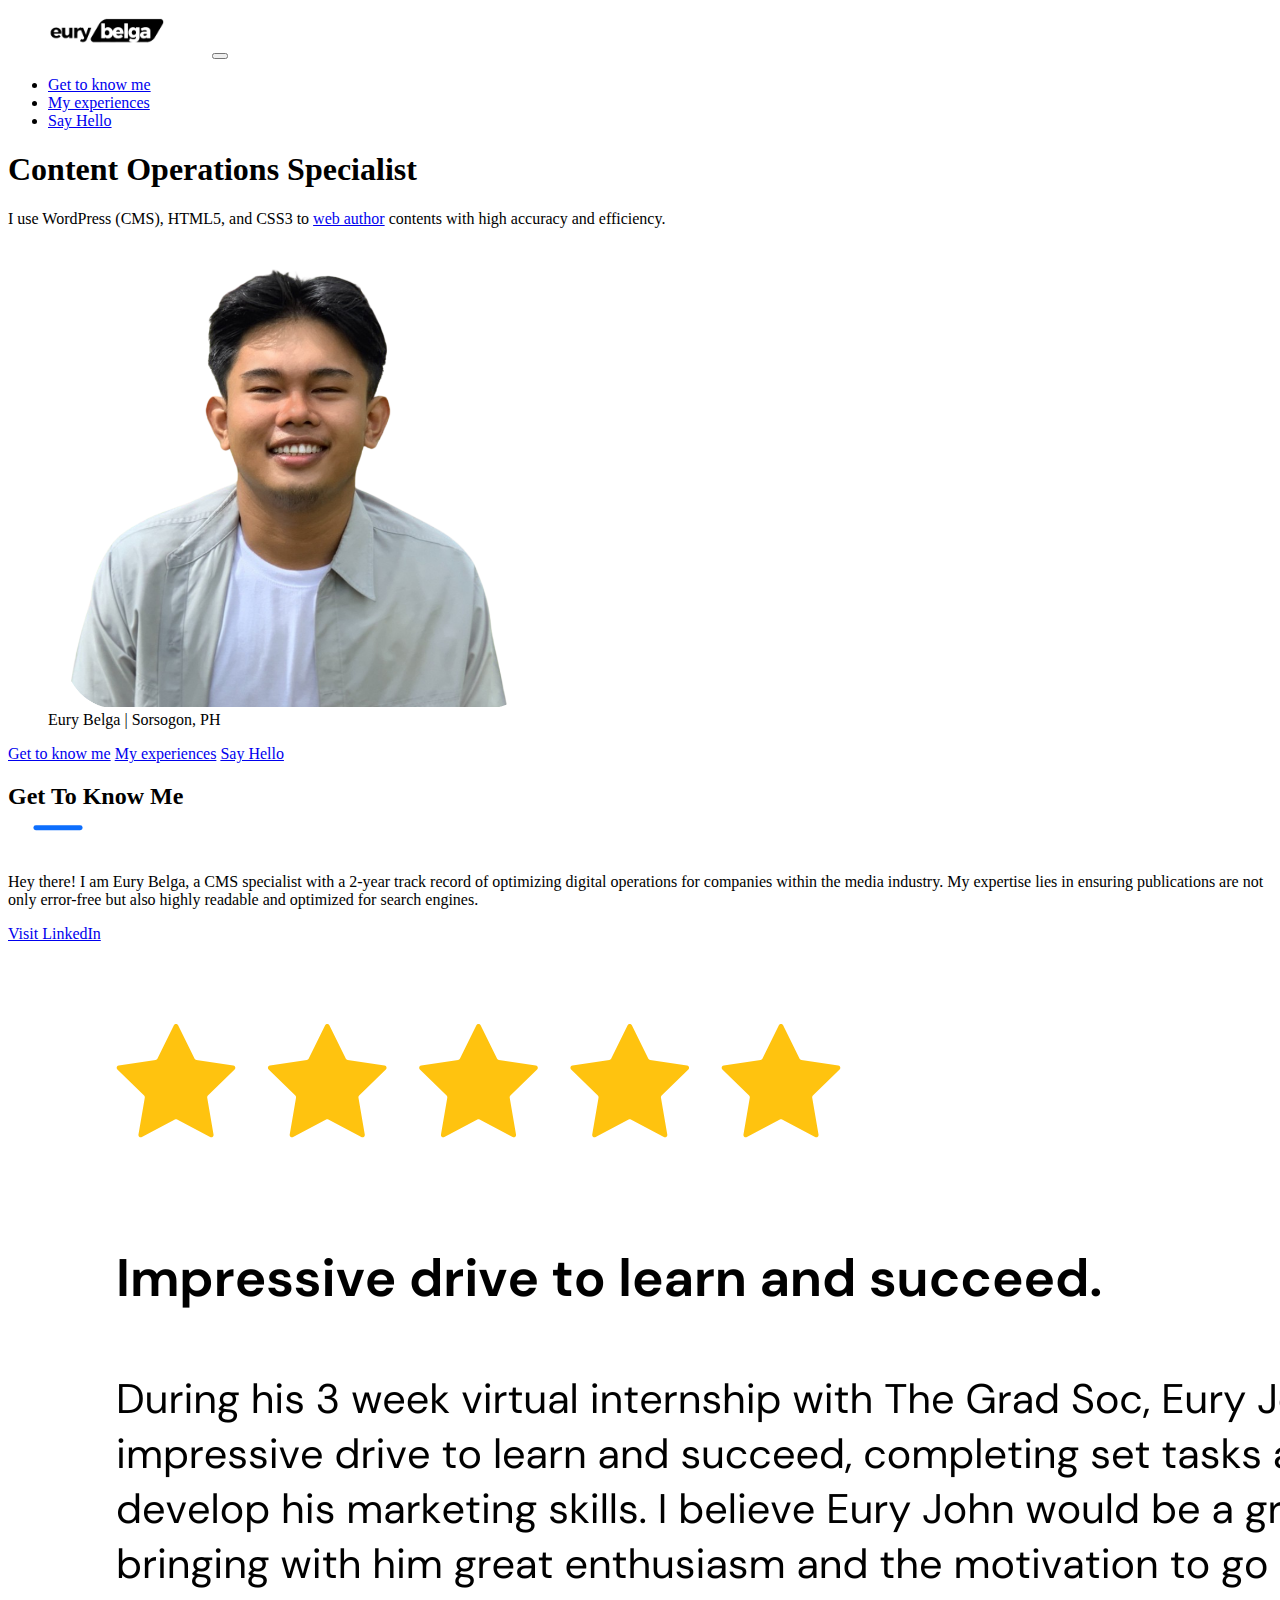
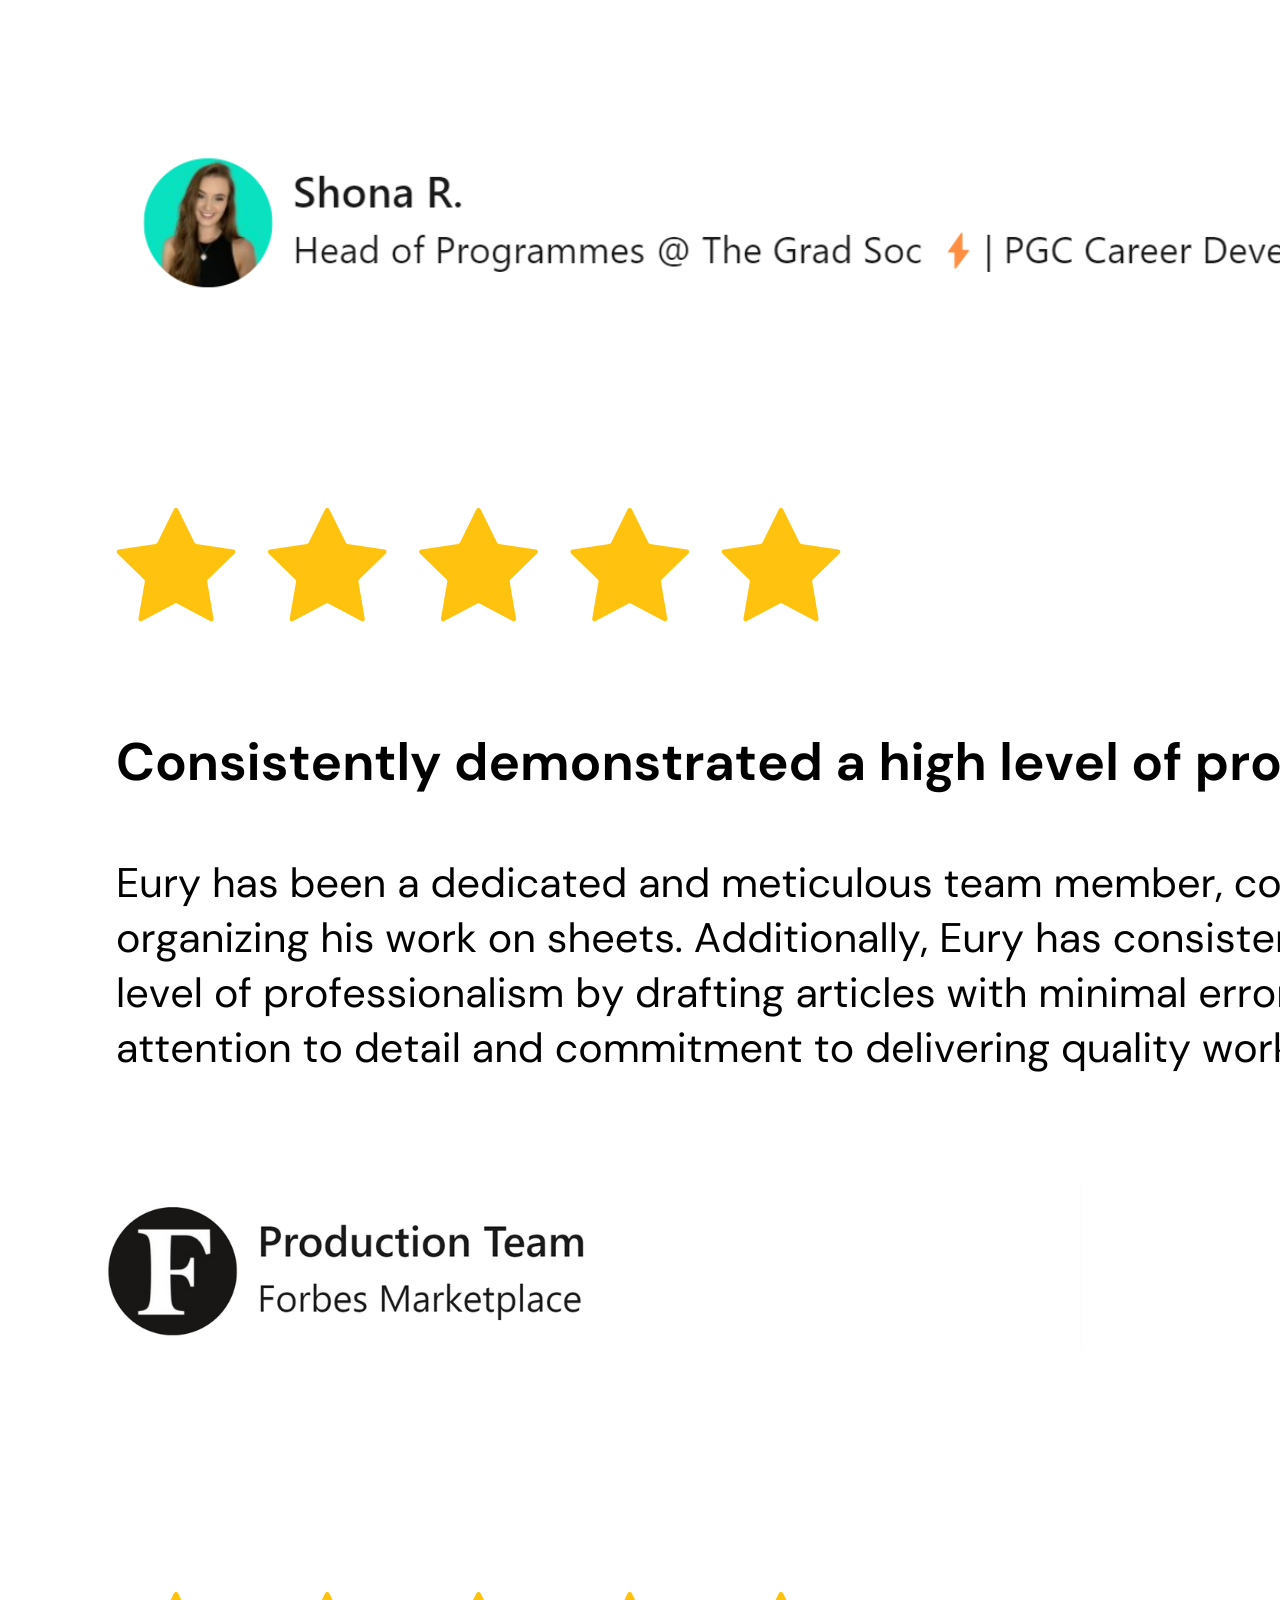
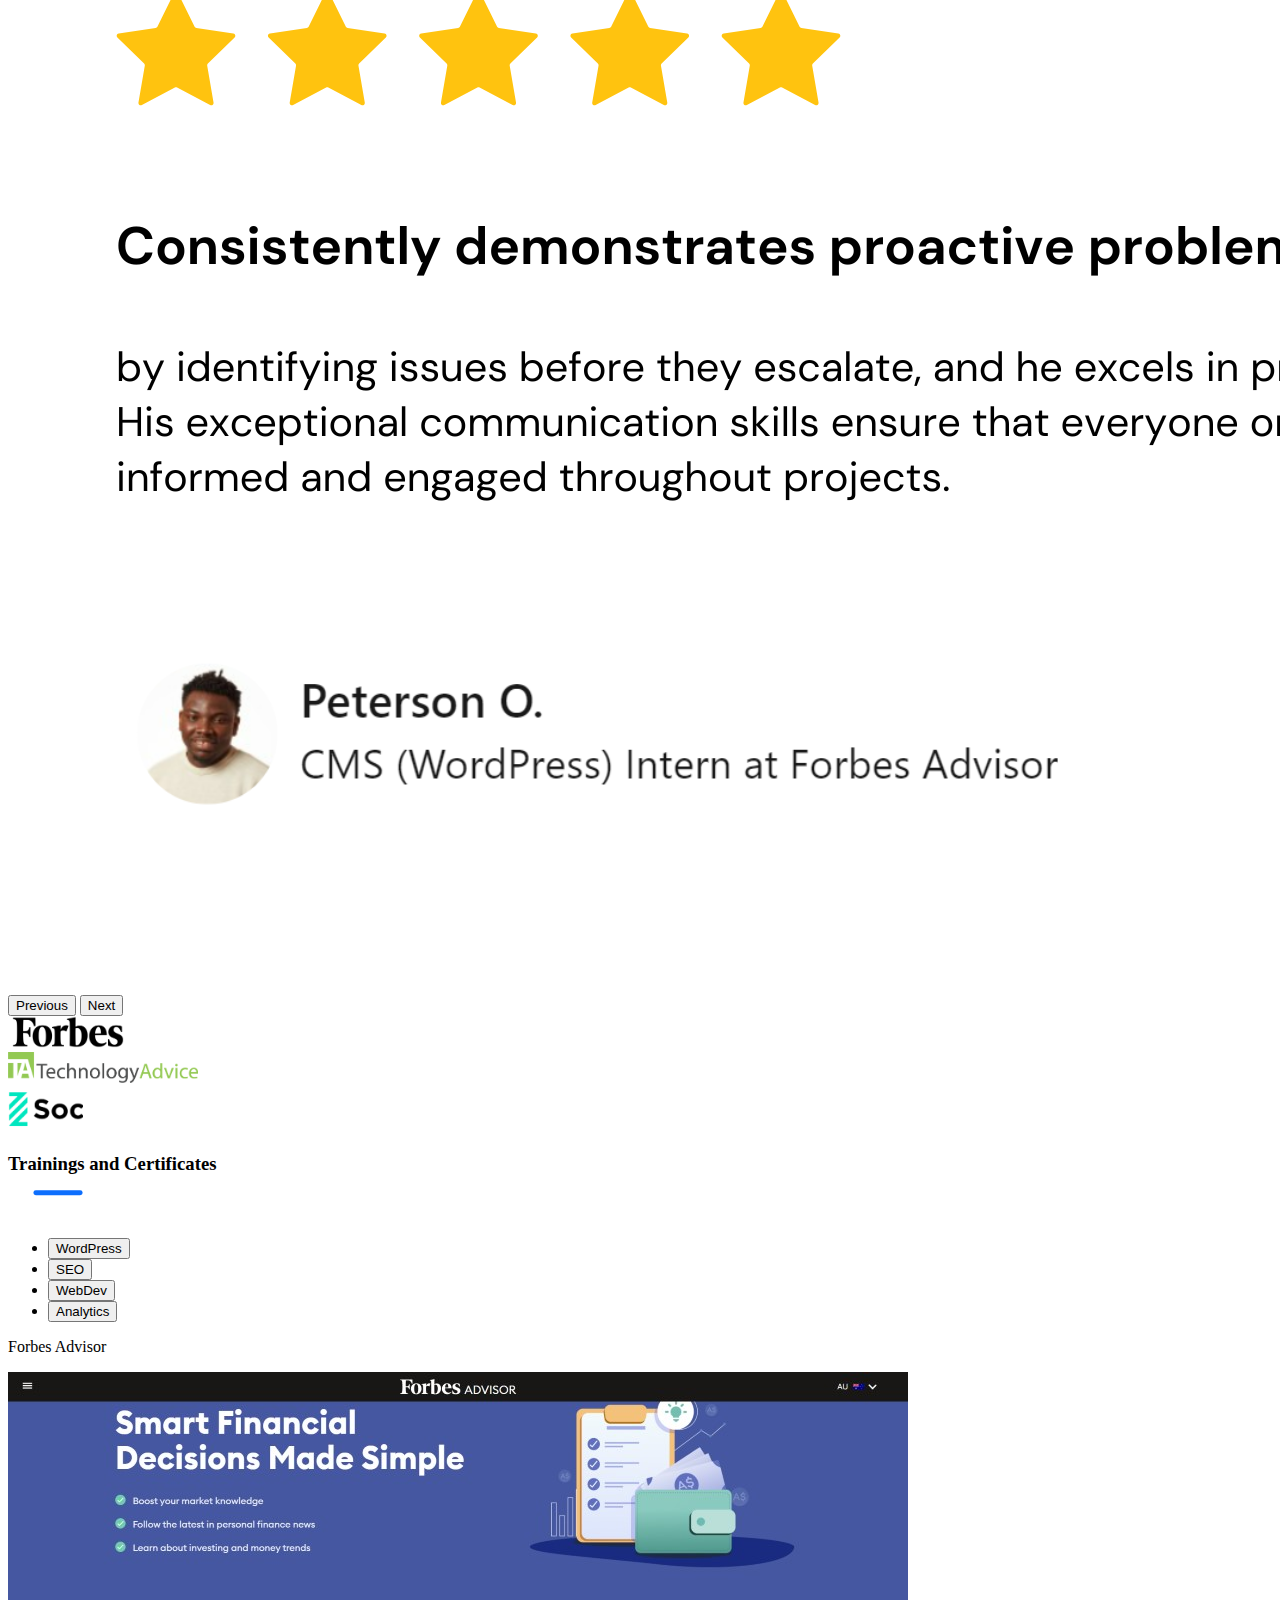
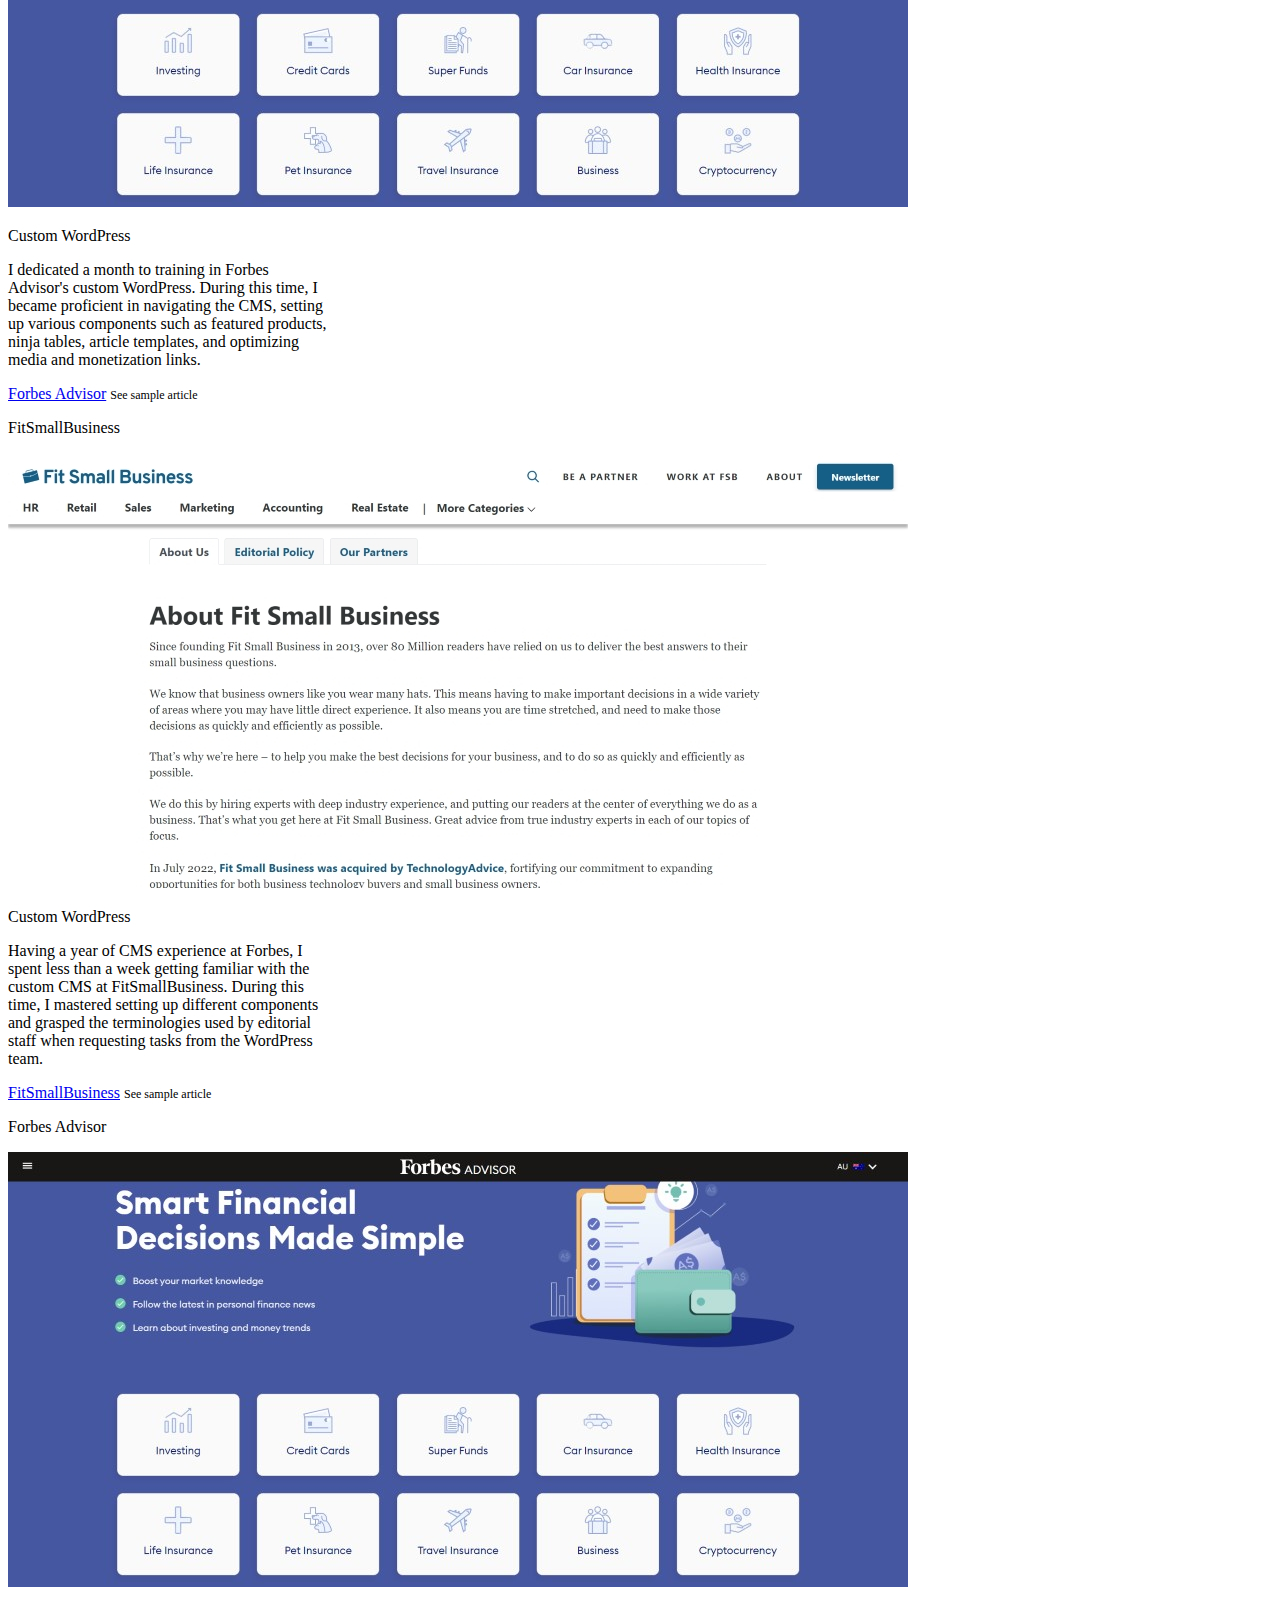
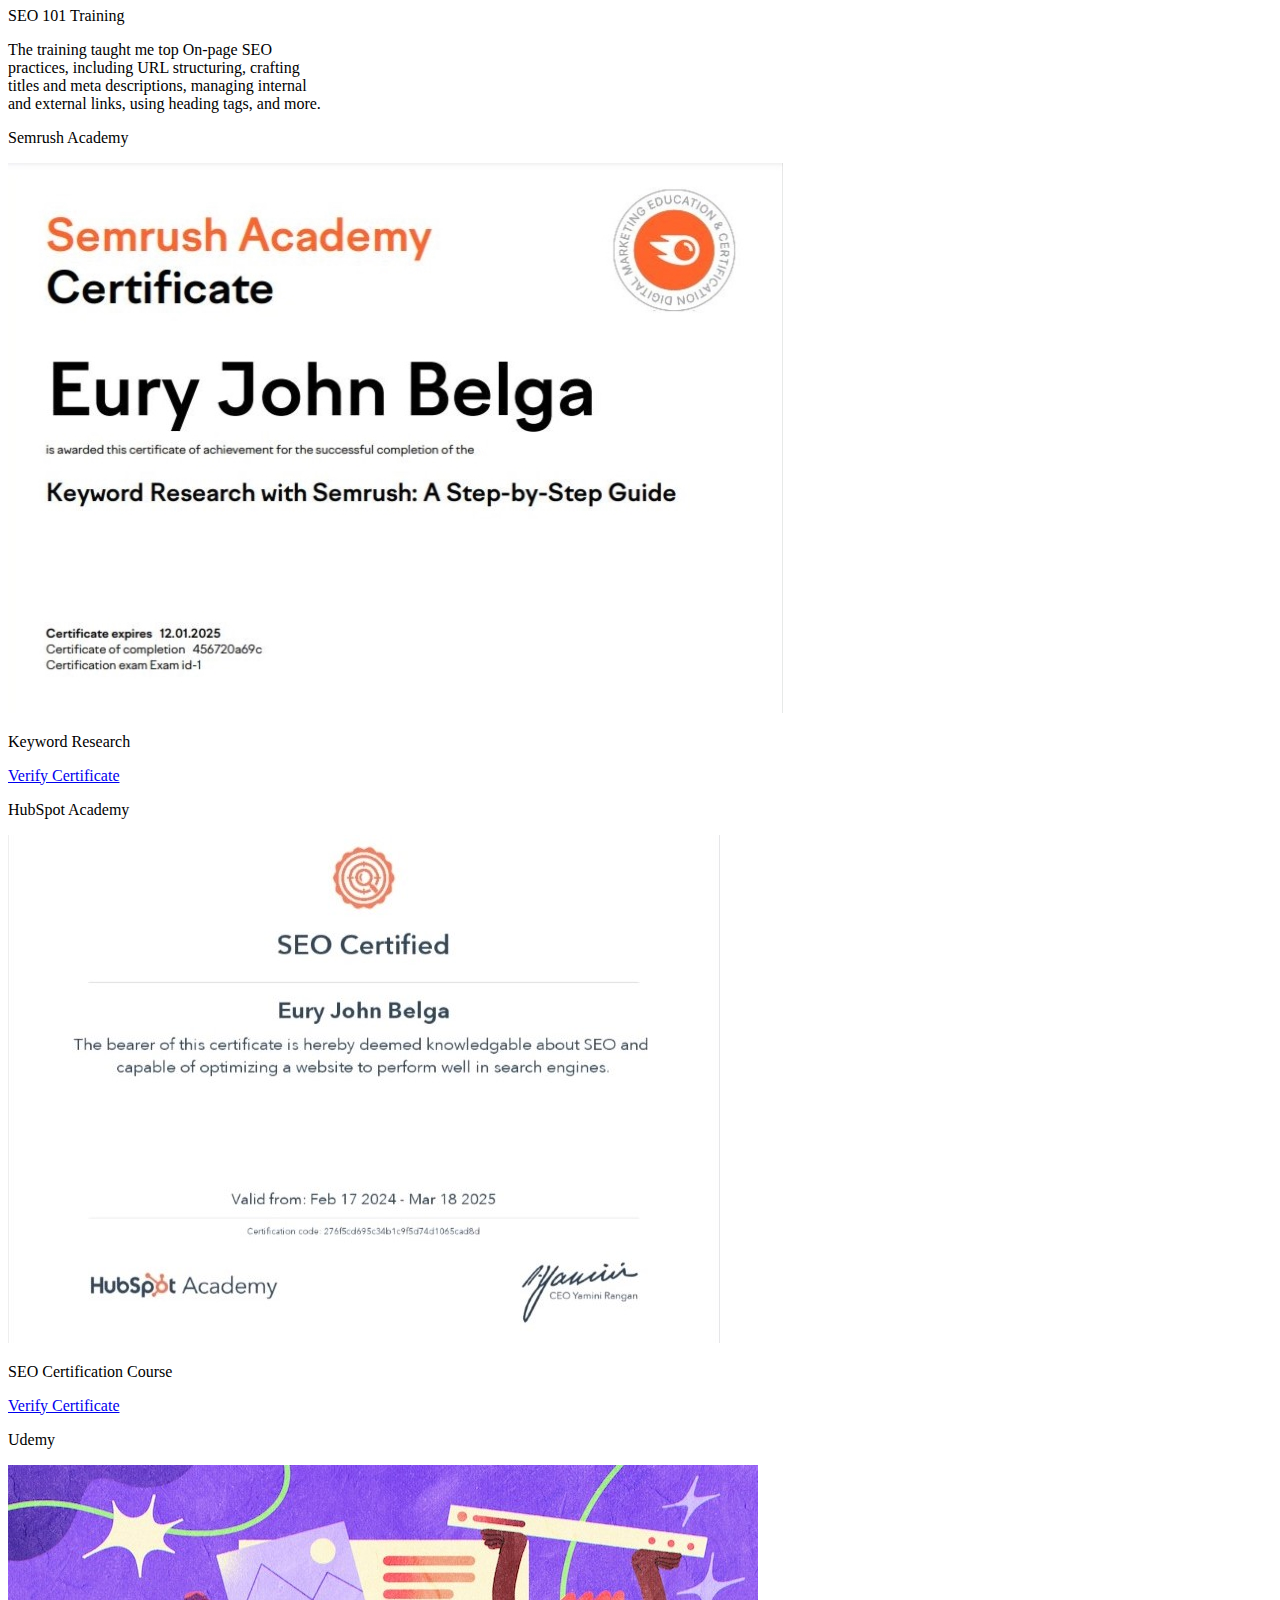
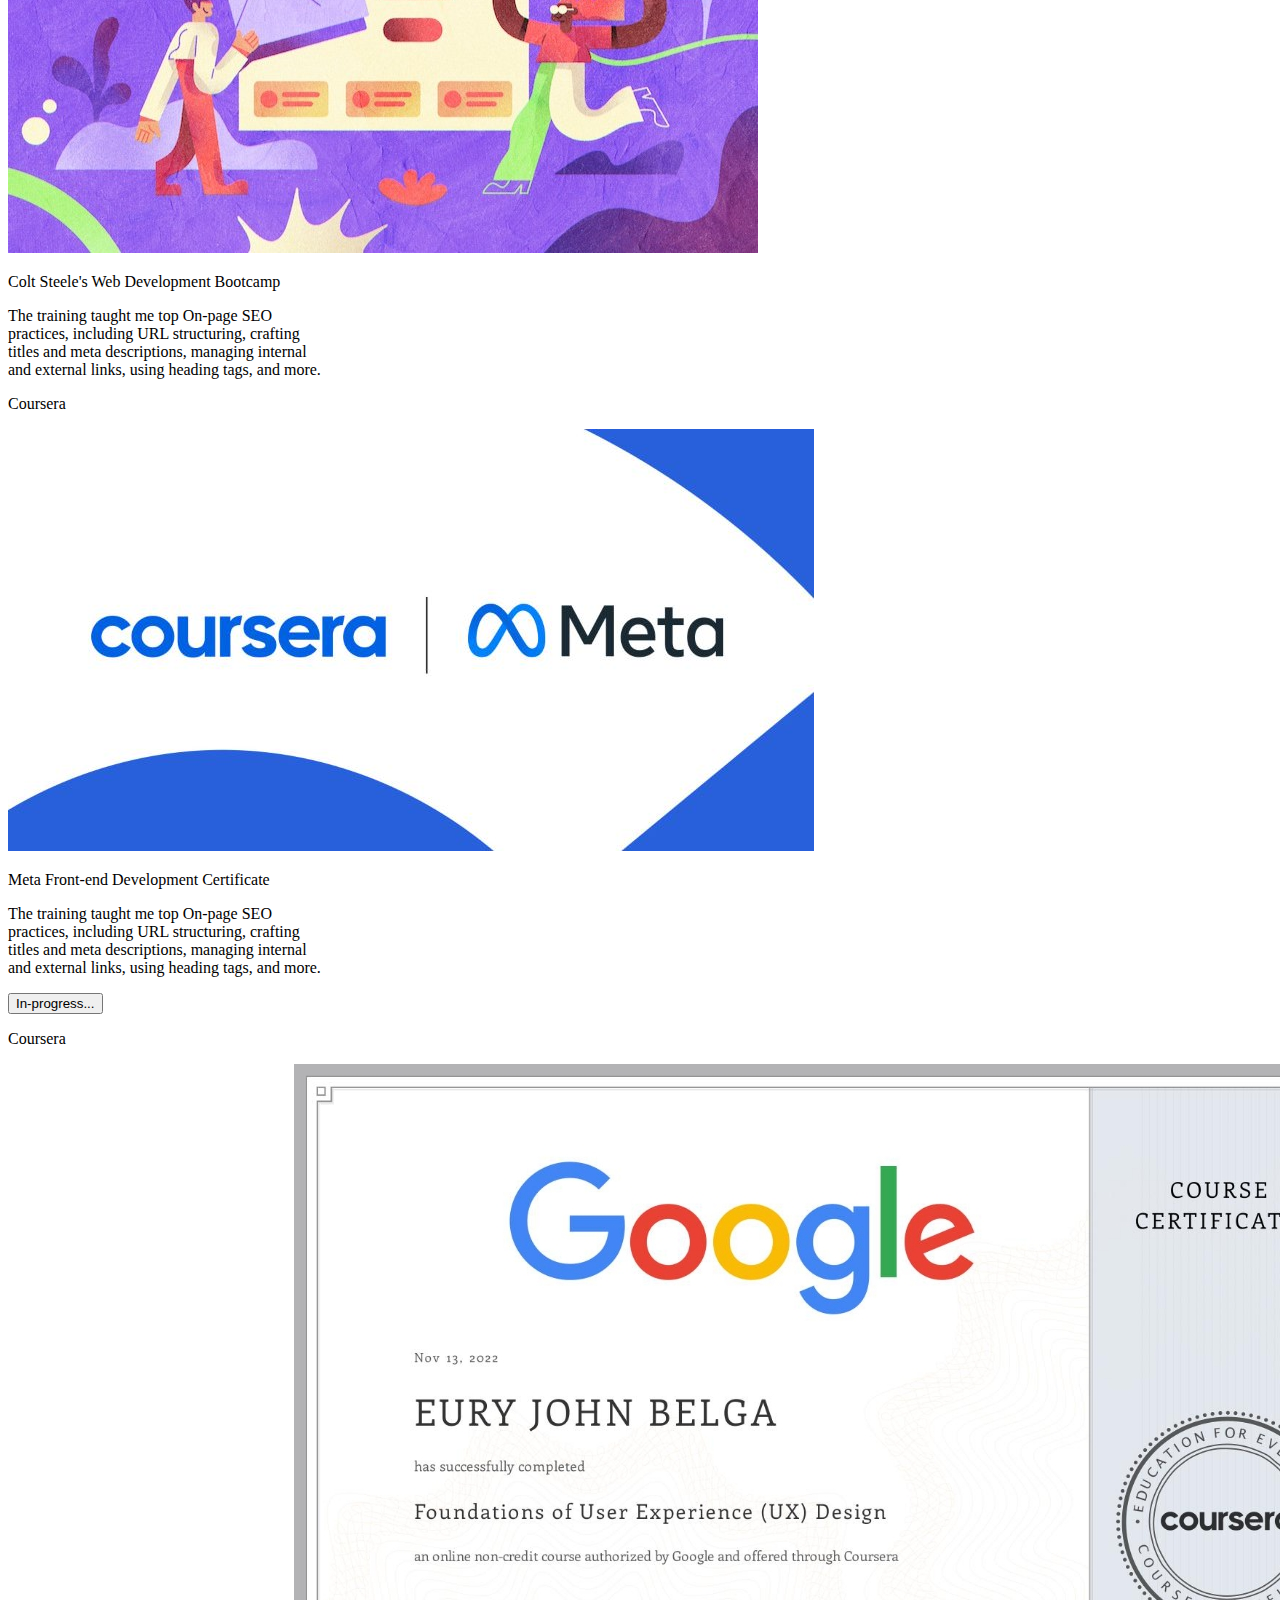
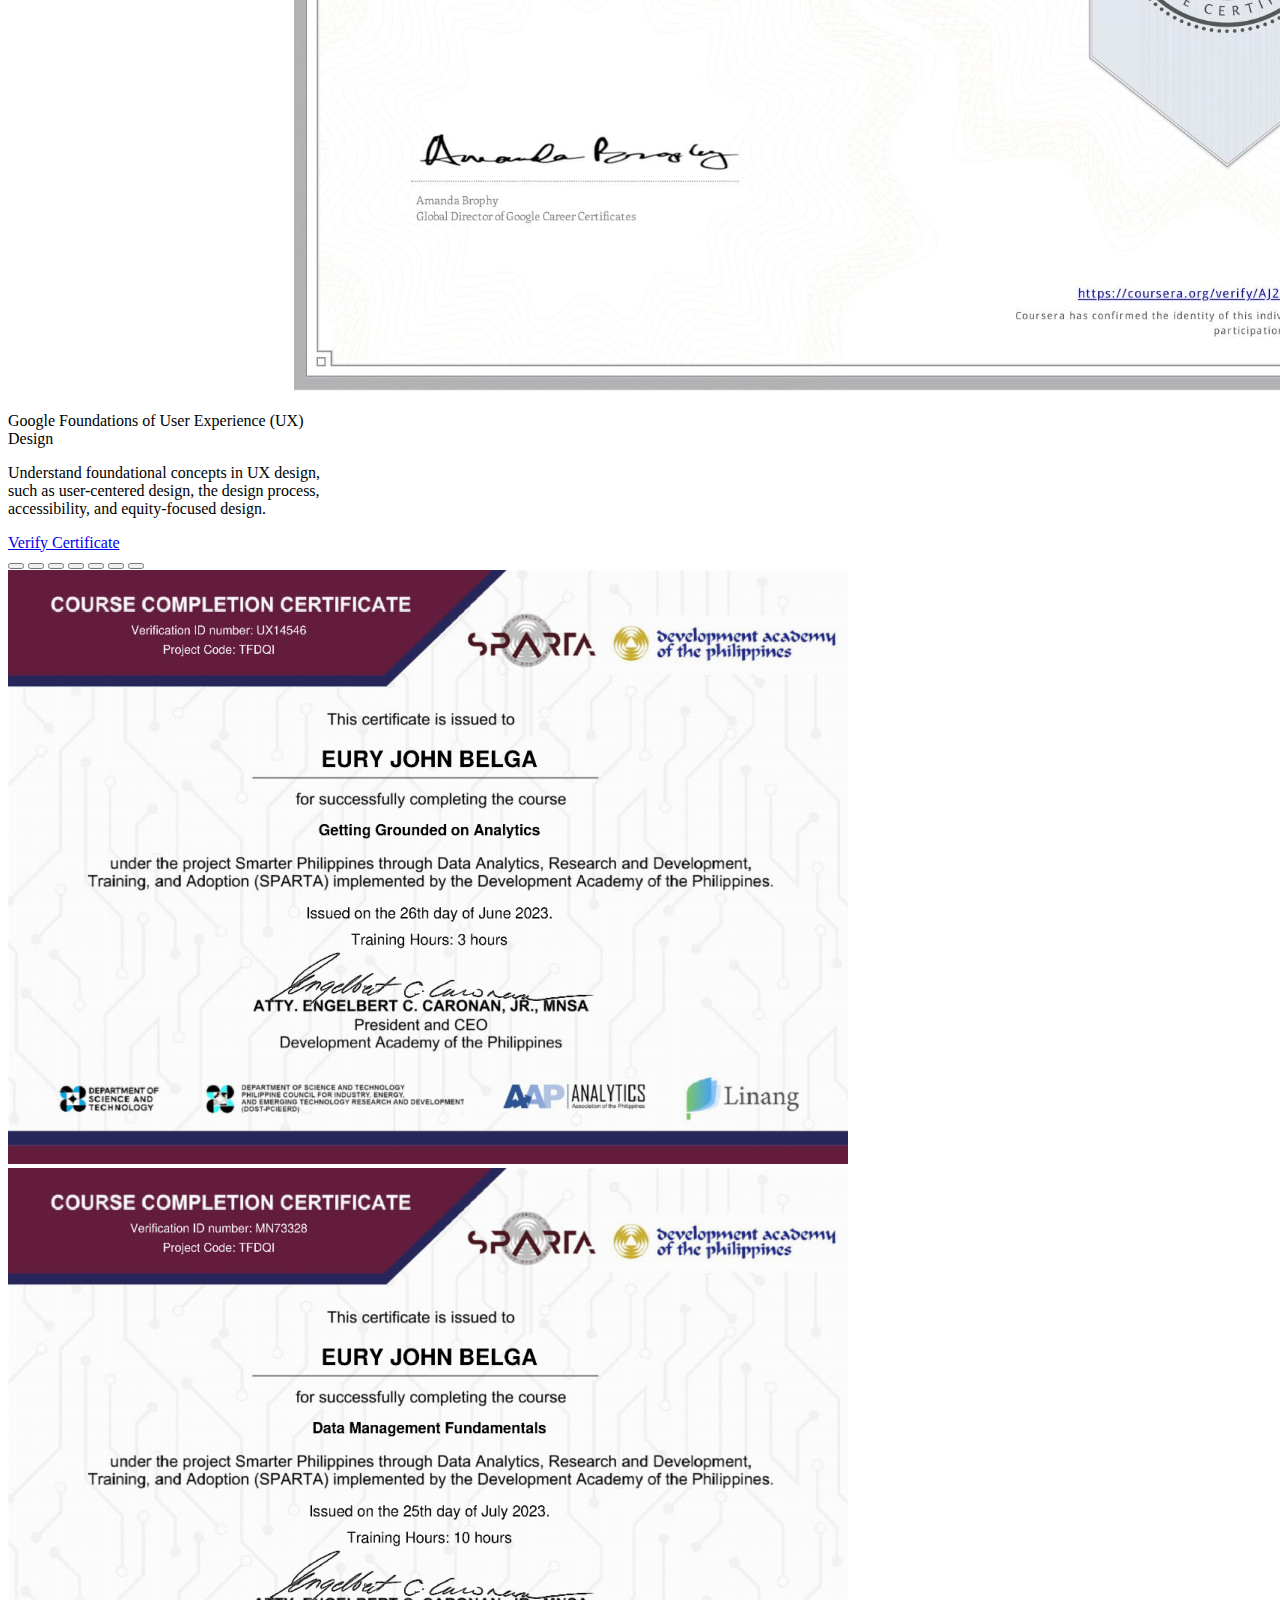
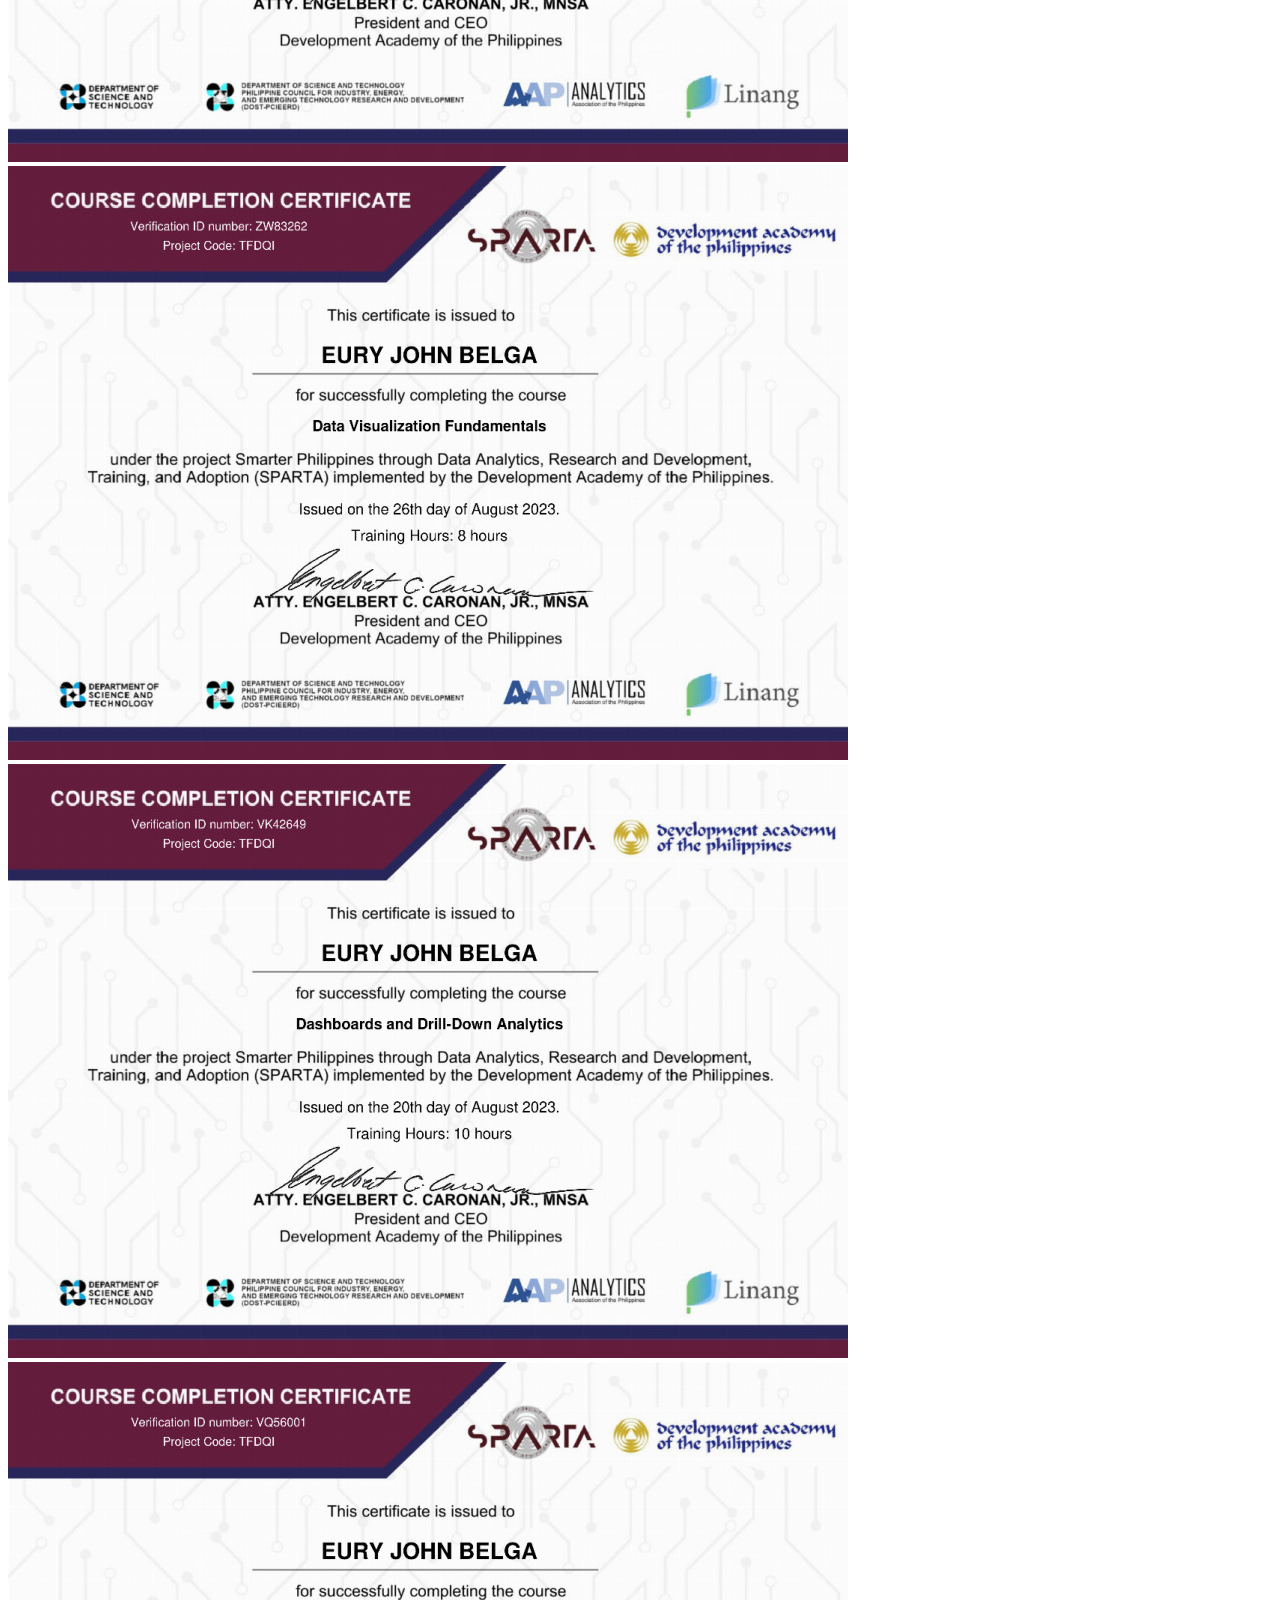
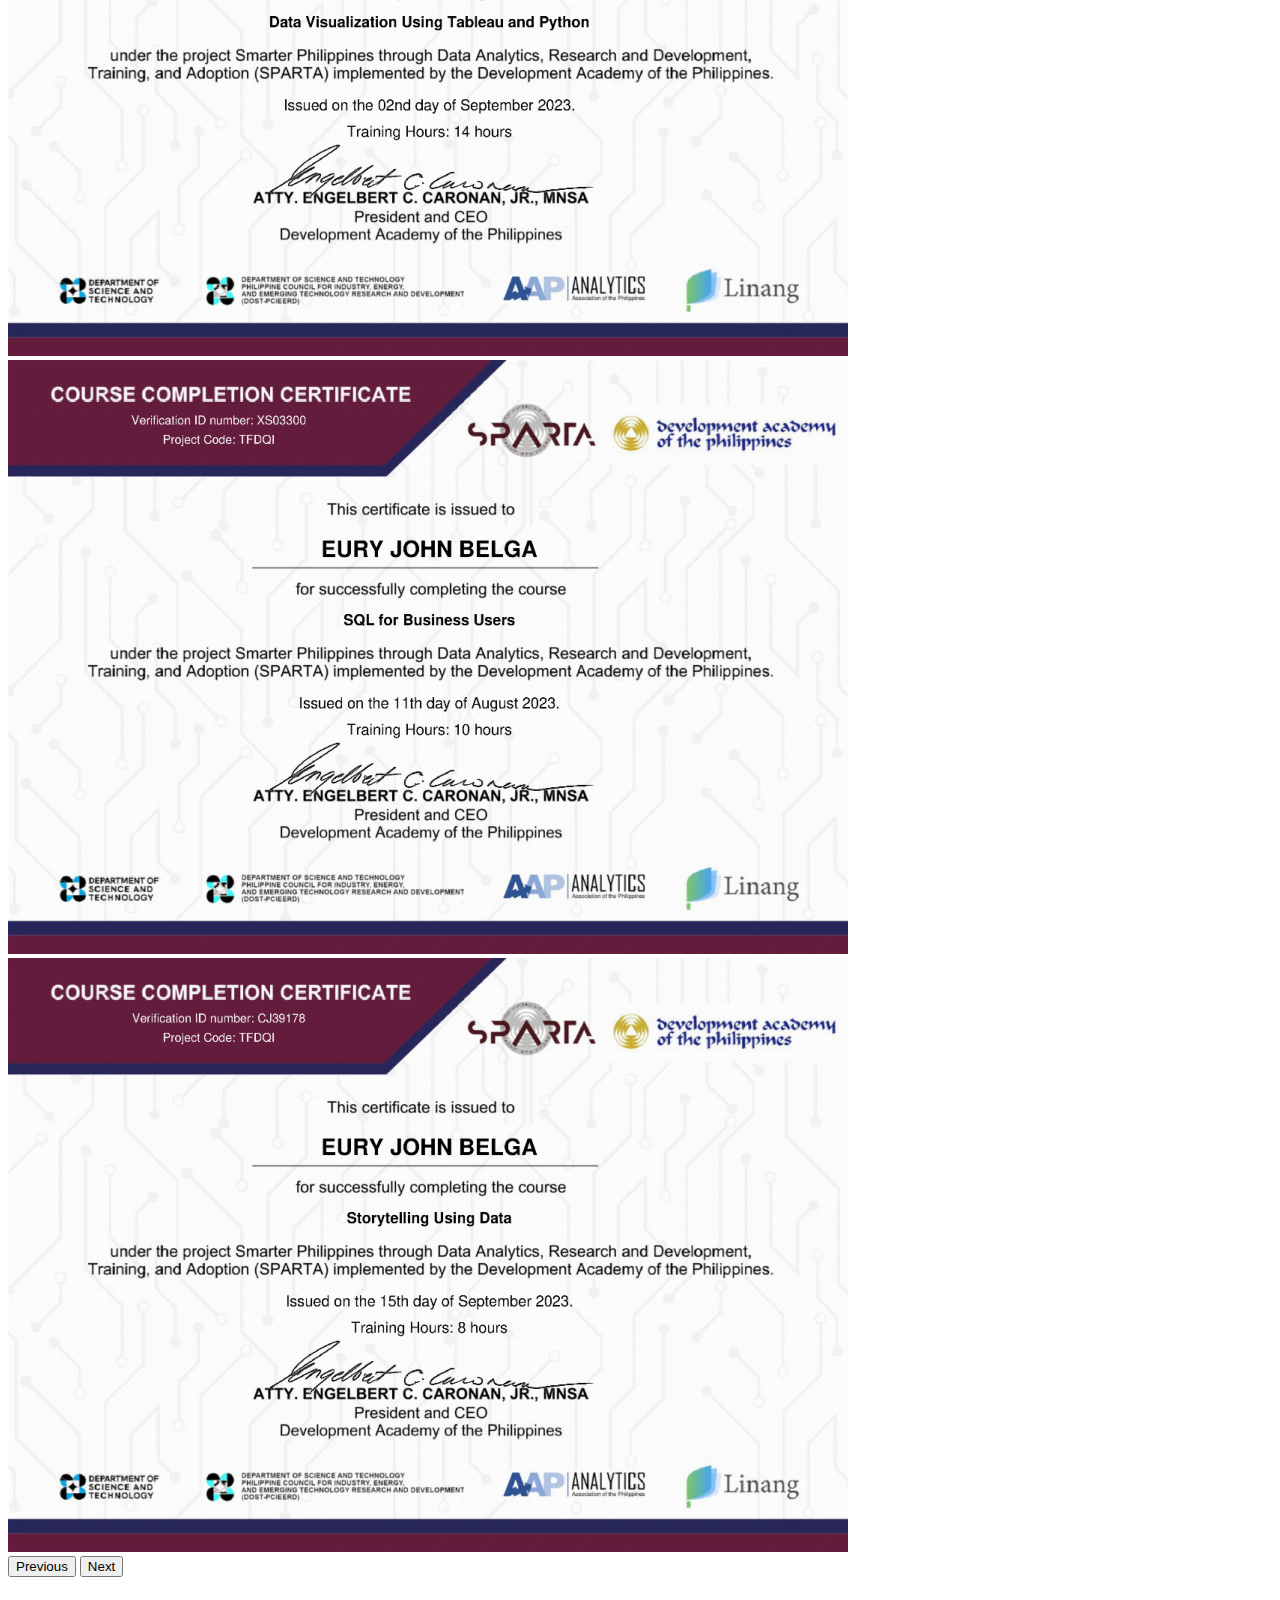
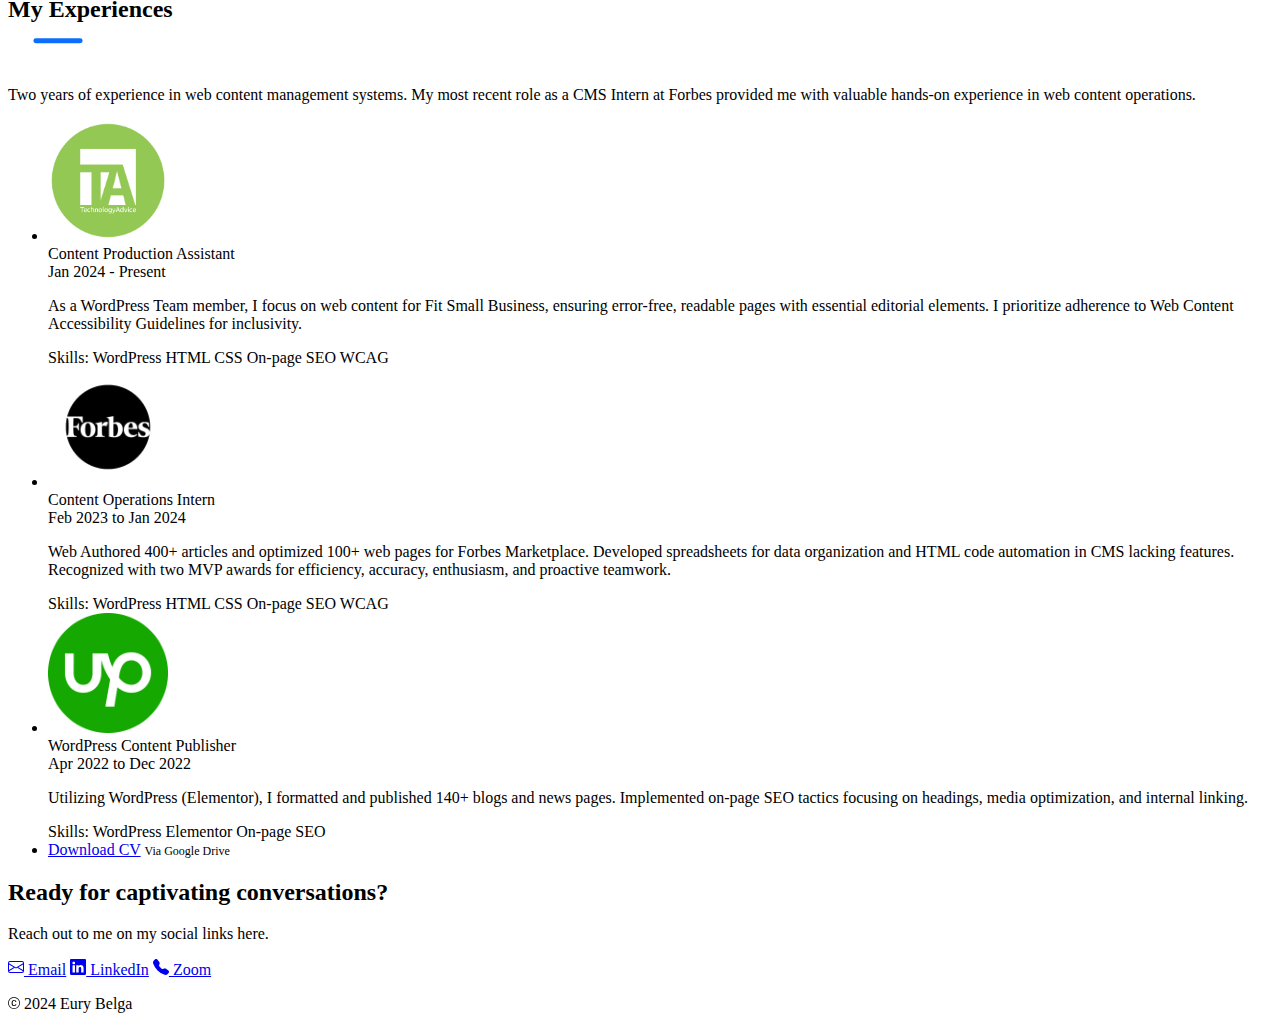
==== commit de1a01b8: "Update index.html" ====
--- a/index.html
+++ b/index.html
@@ -40,7 +40,7 @@
       <figcaption class="figure-caption">Eury Belga | Sorsogon, PH</figcaption>
     </figure>
     <div class="container-fluid p-5 d-grid gap-2 d-md-flex justify-content-md-center">
-      <a type="button" class="btn btn-sm btn-outline-primary text-white rounded" href="#gtkm">My experiences</a>
+      <a type="button" class="btn btn-sm btn-outline-primary text-white rounded" href="#gtkm">Get to know me</a>
       <a type="button" class="btn btn-sm btn-outline-primary text-white rounded" href="#myexp">My experiences</a>
       <a type="button" class="btn btn-sm btn-outline-primary text-white rounded" href="#sayHello">Say Hello</a>
     </div>
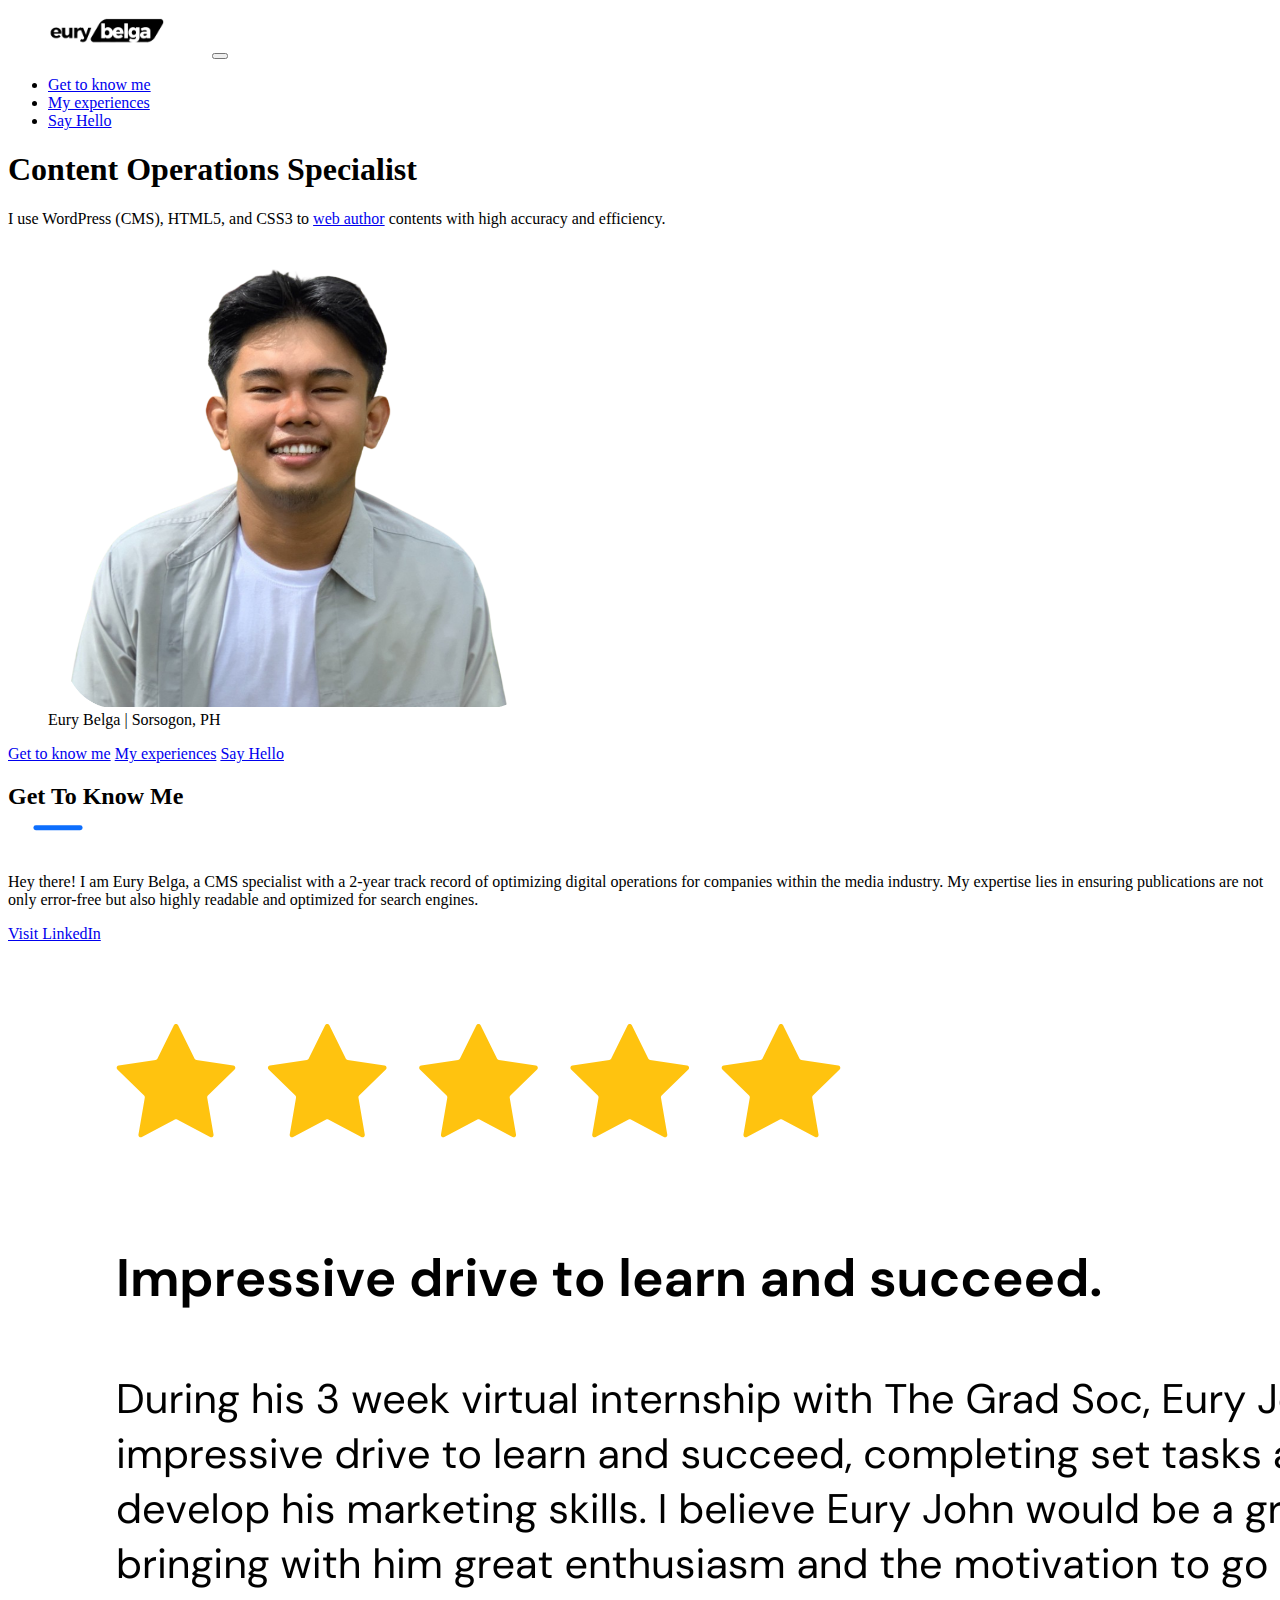
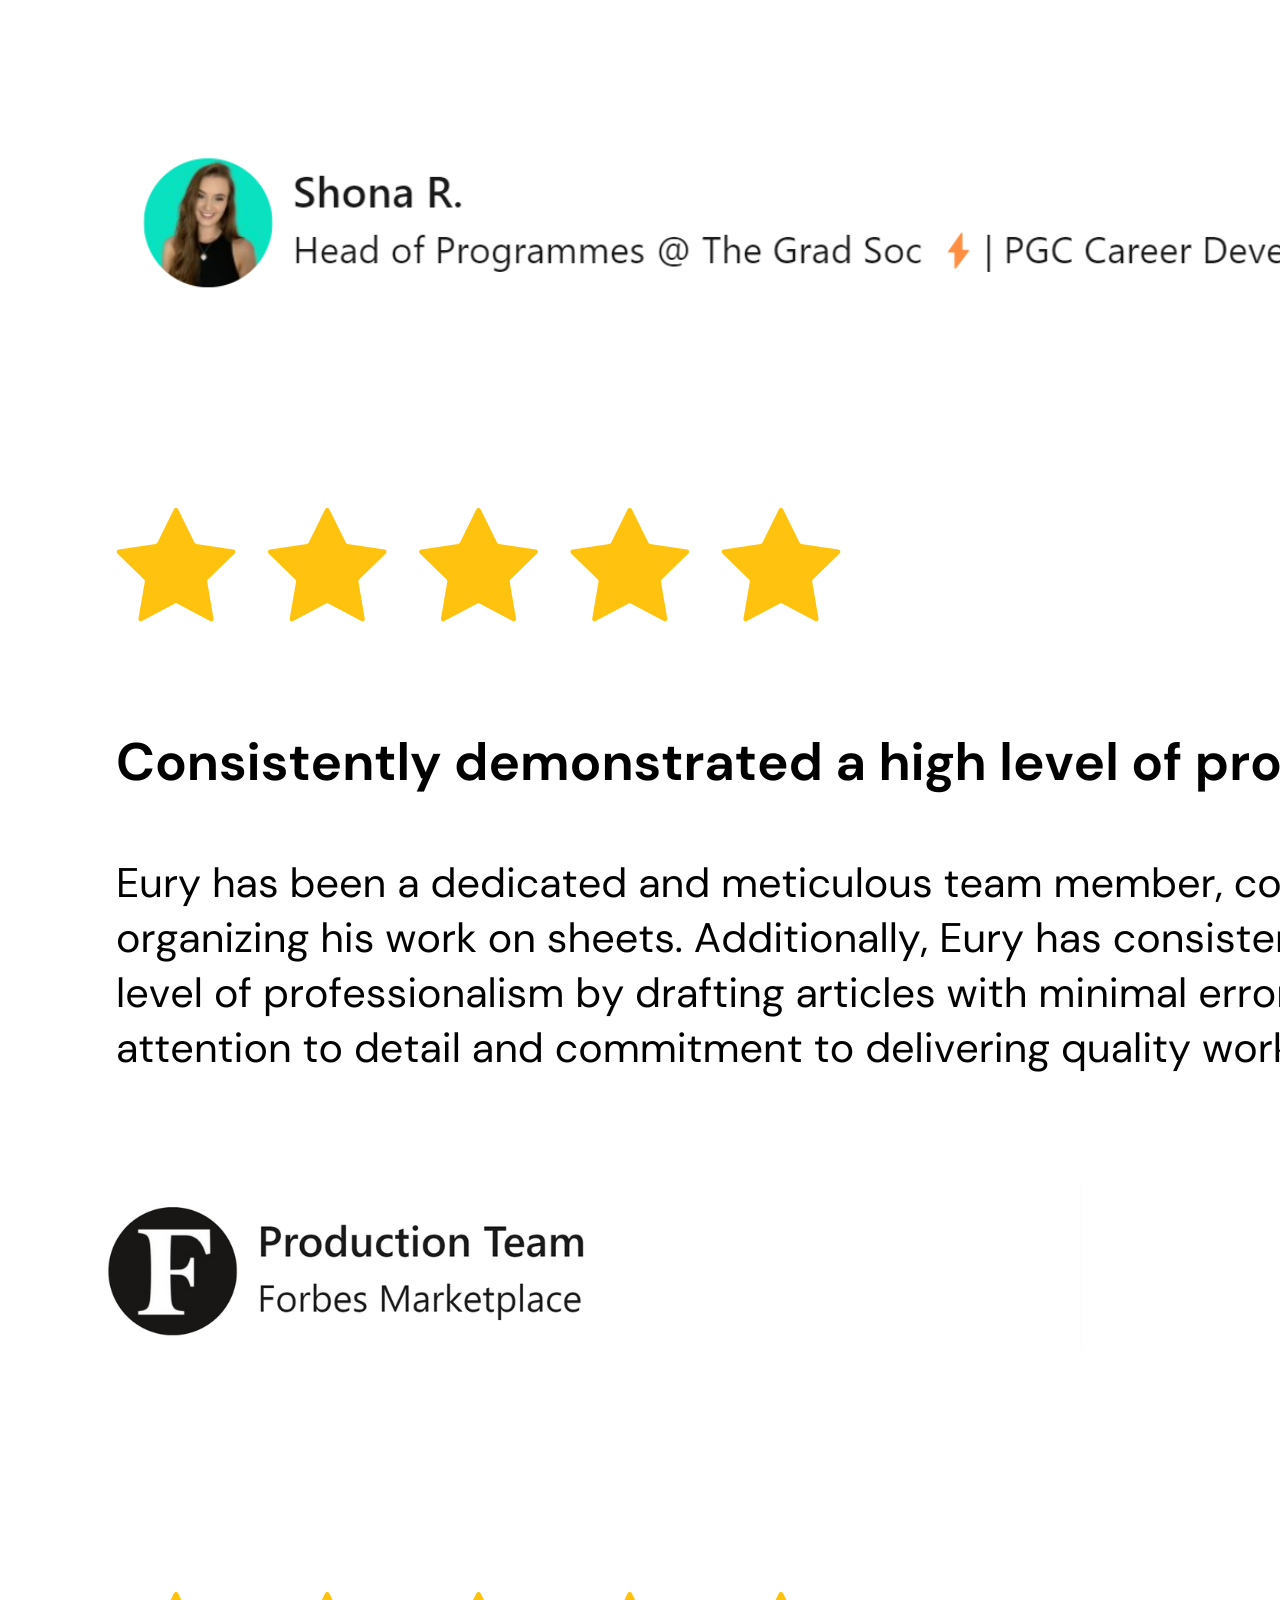
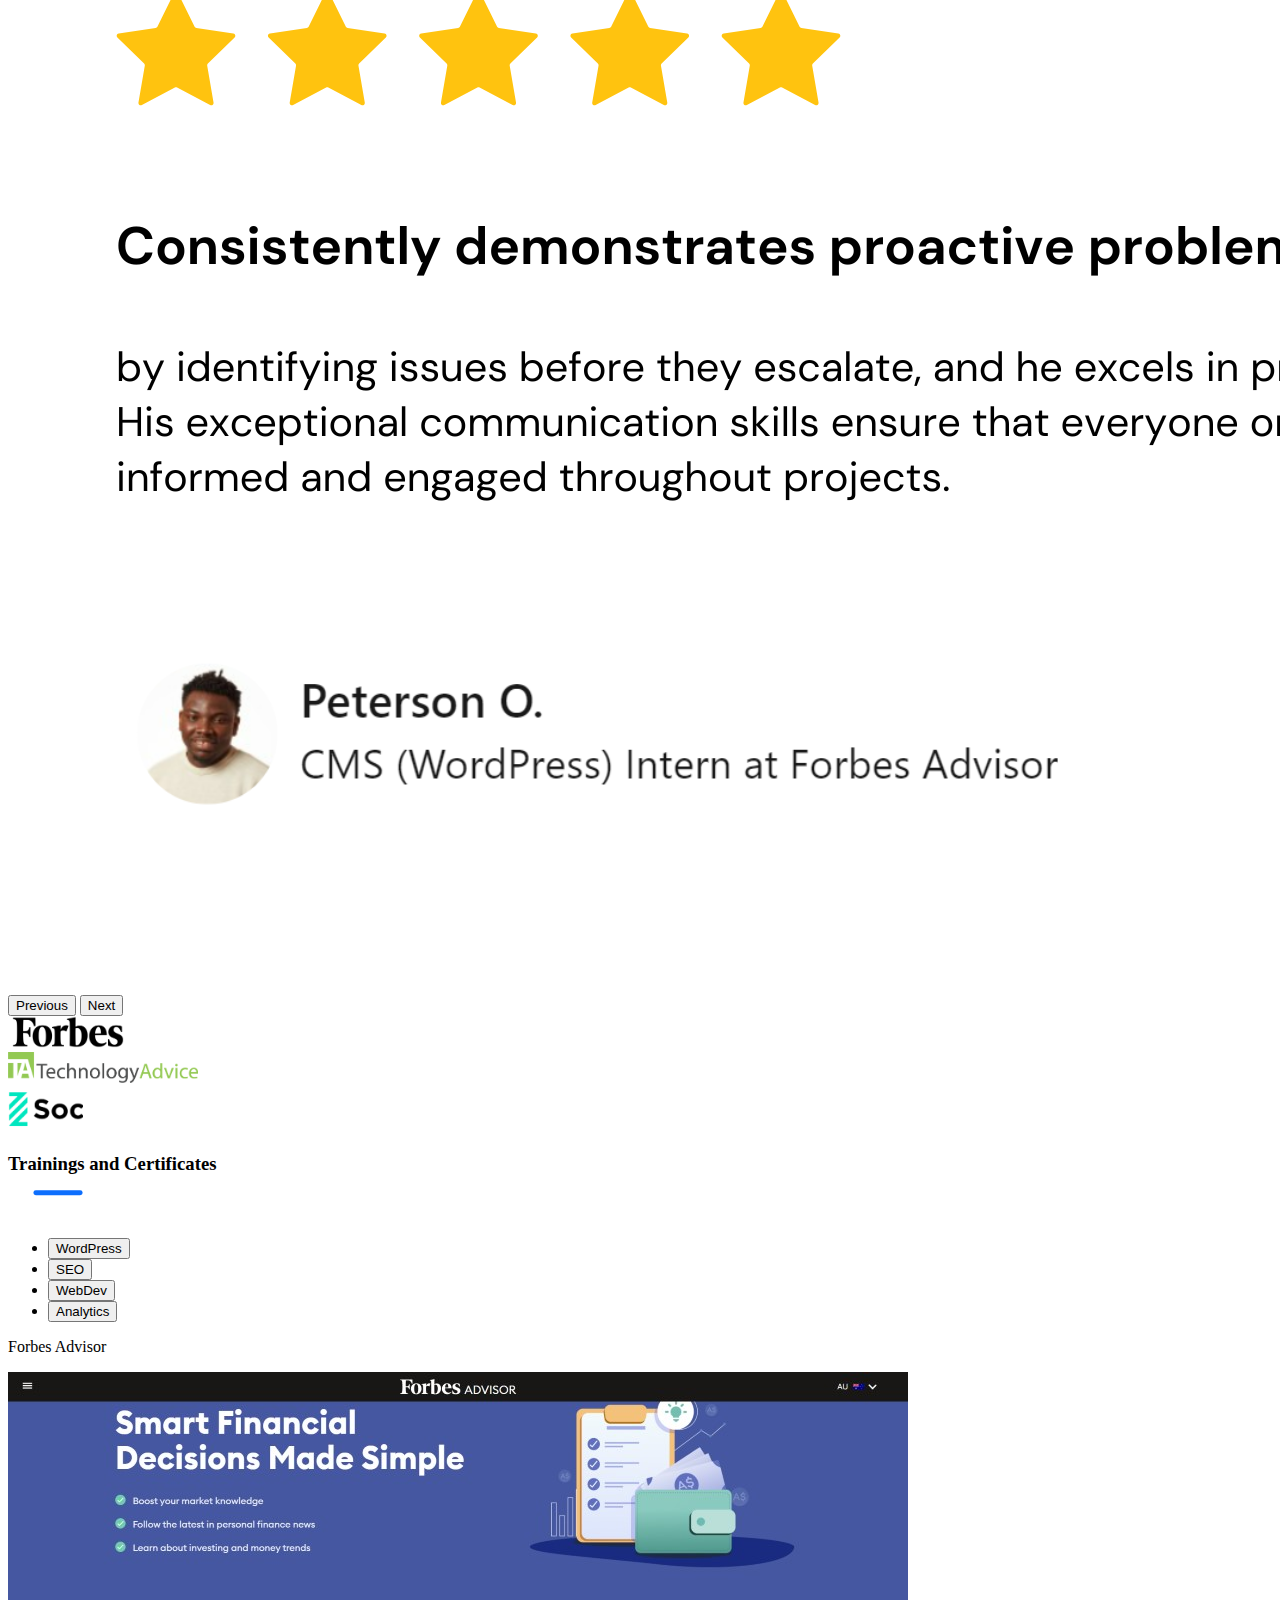
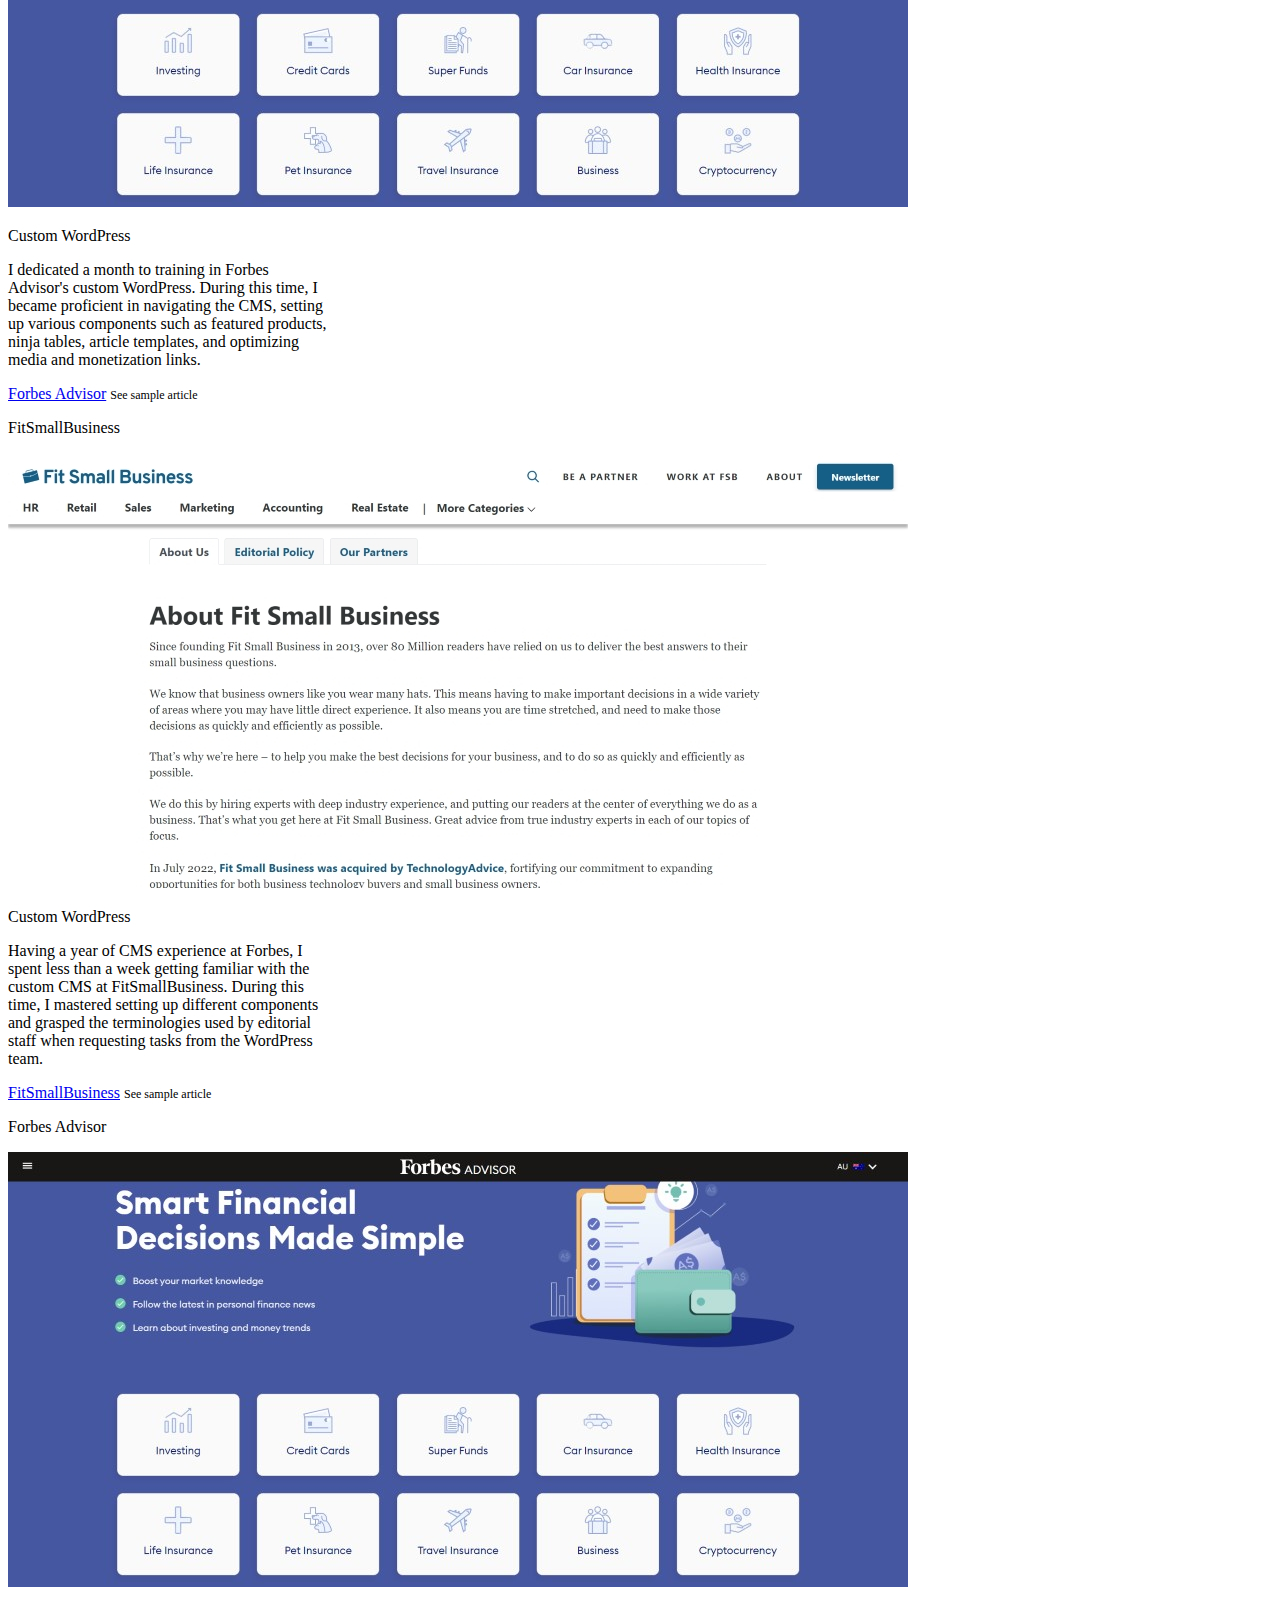
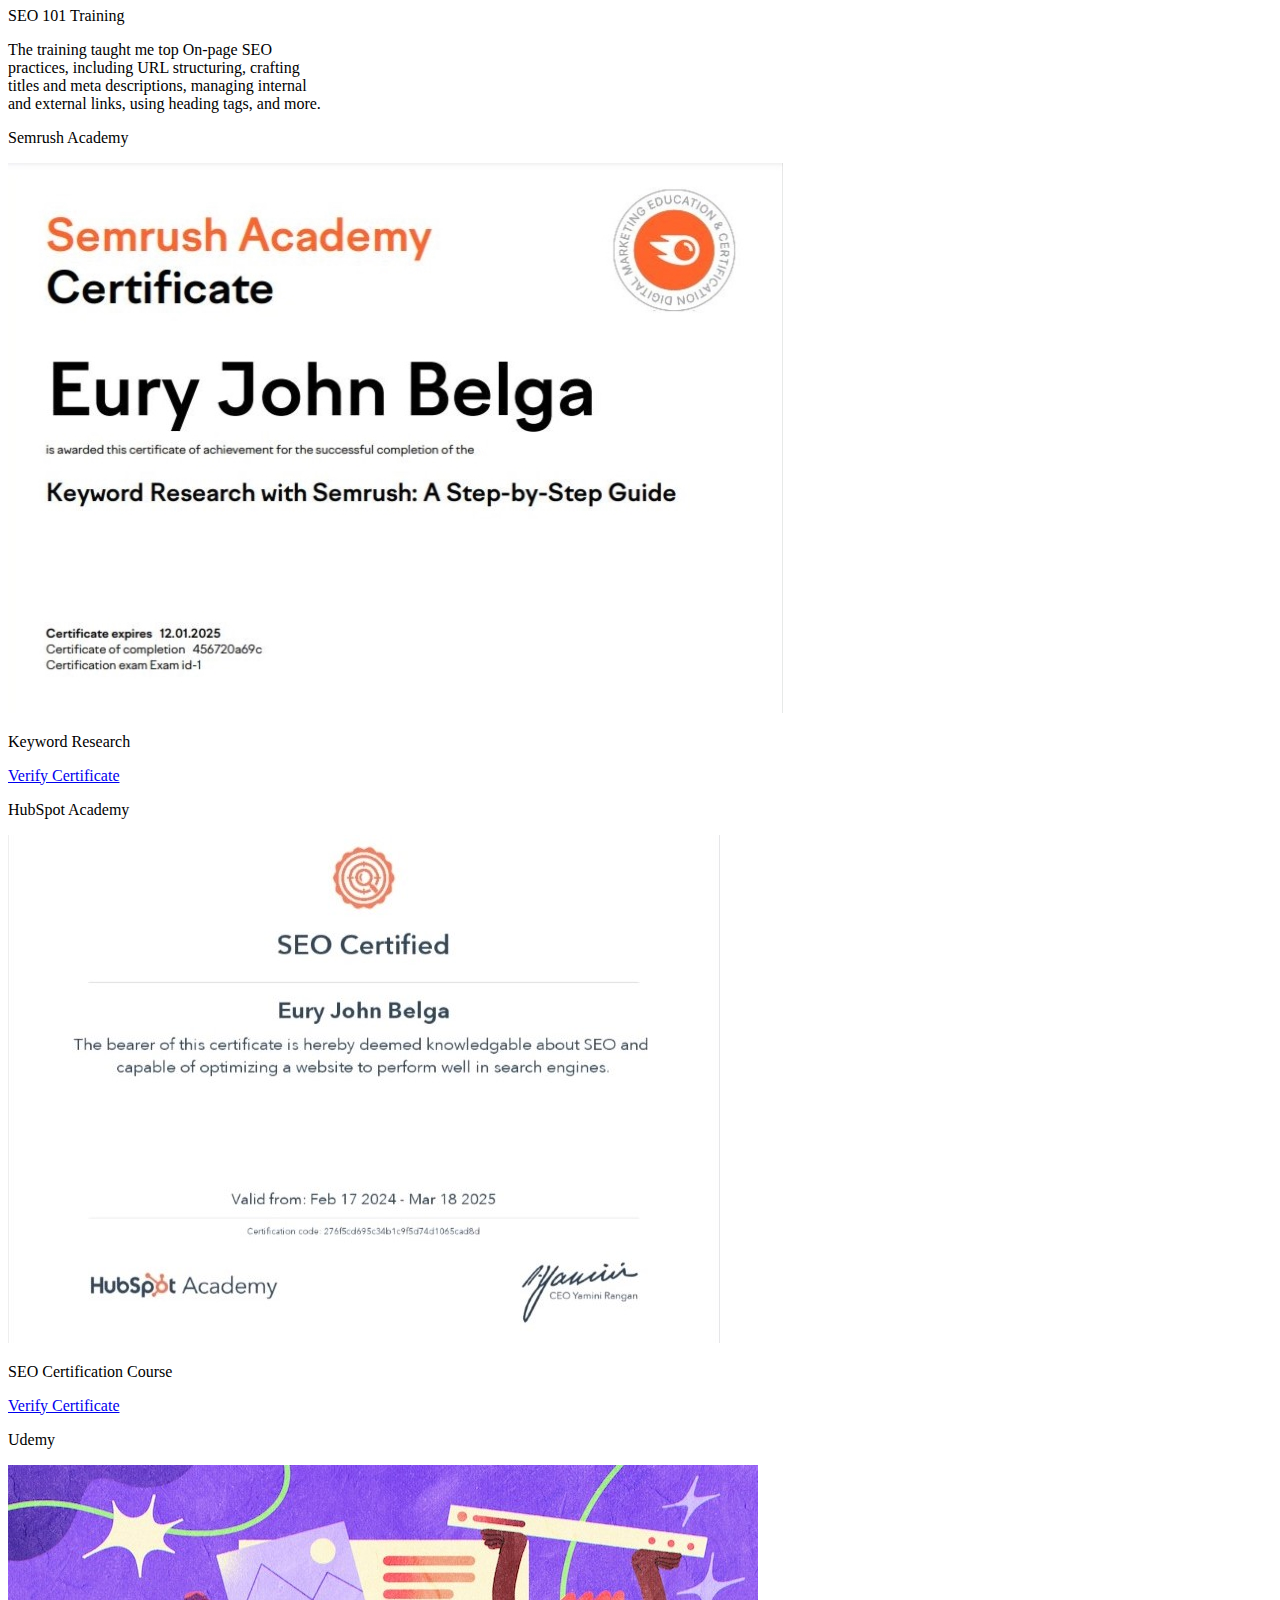
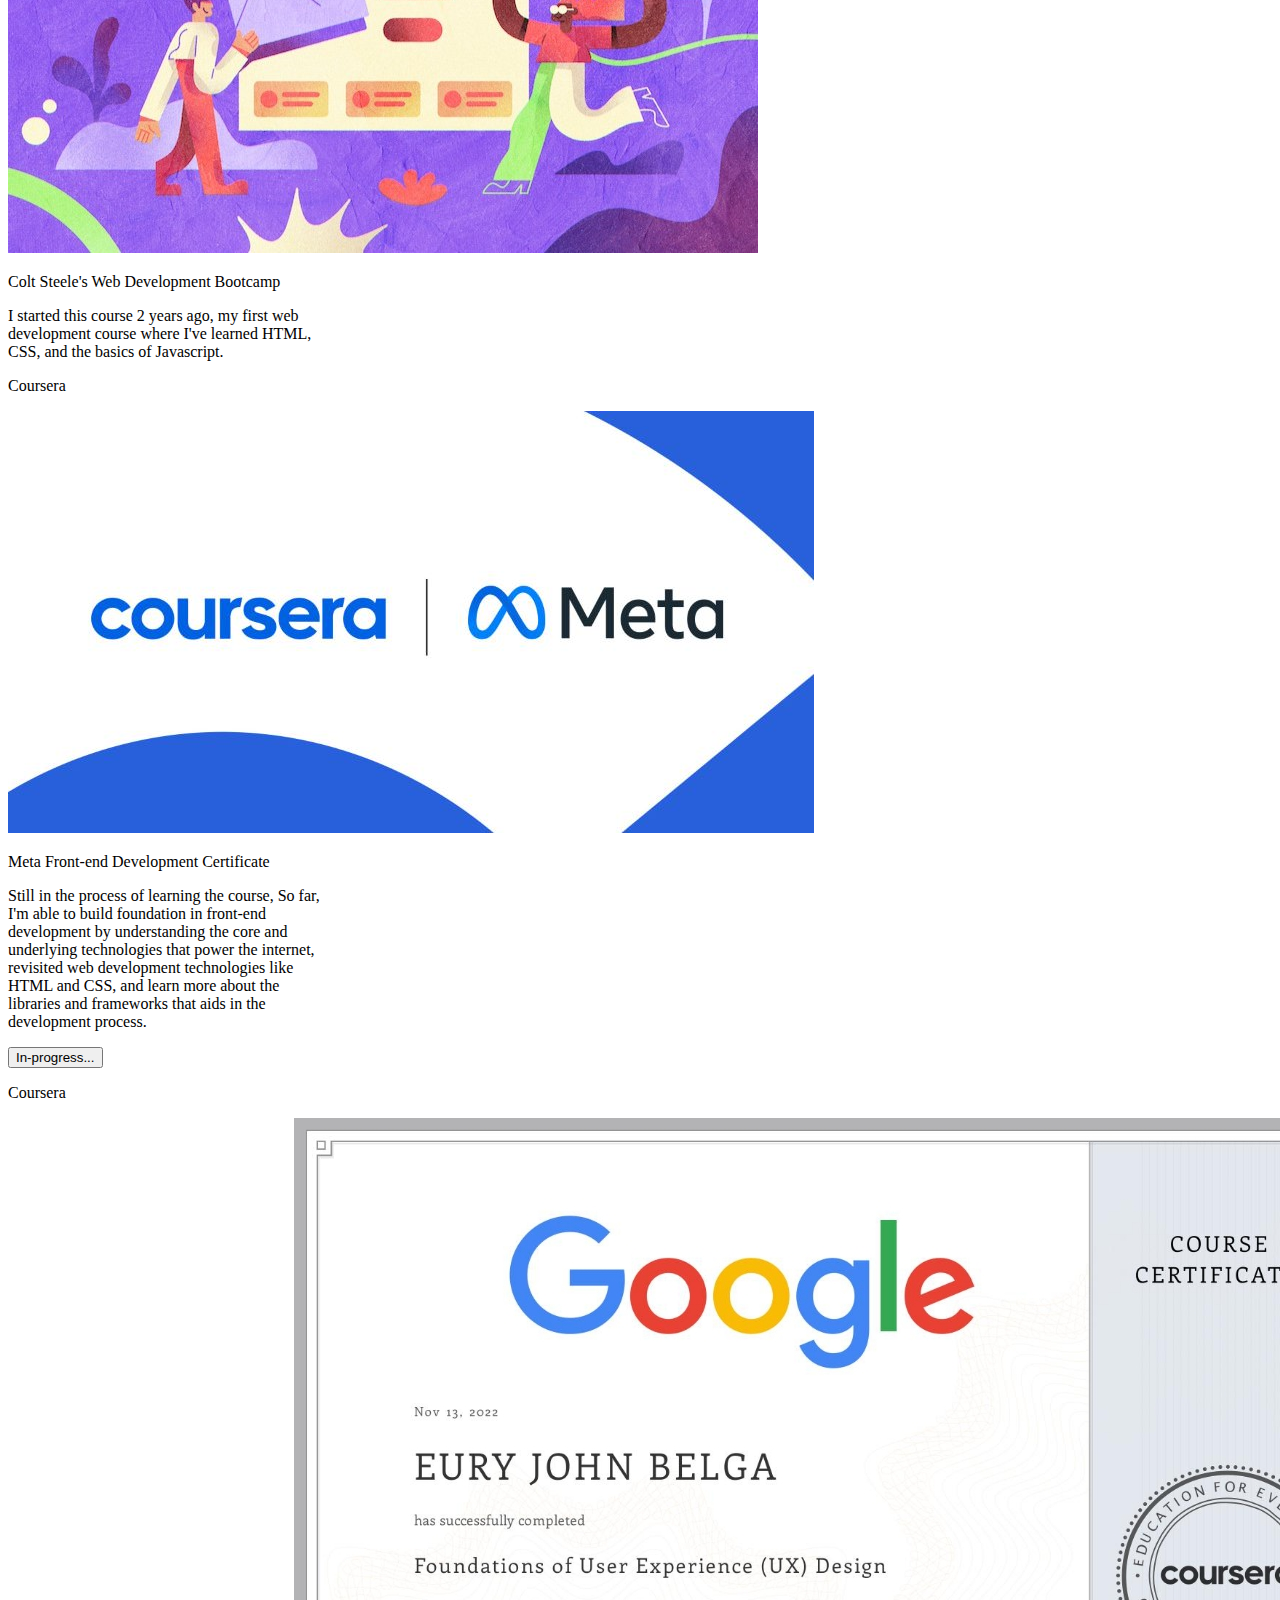
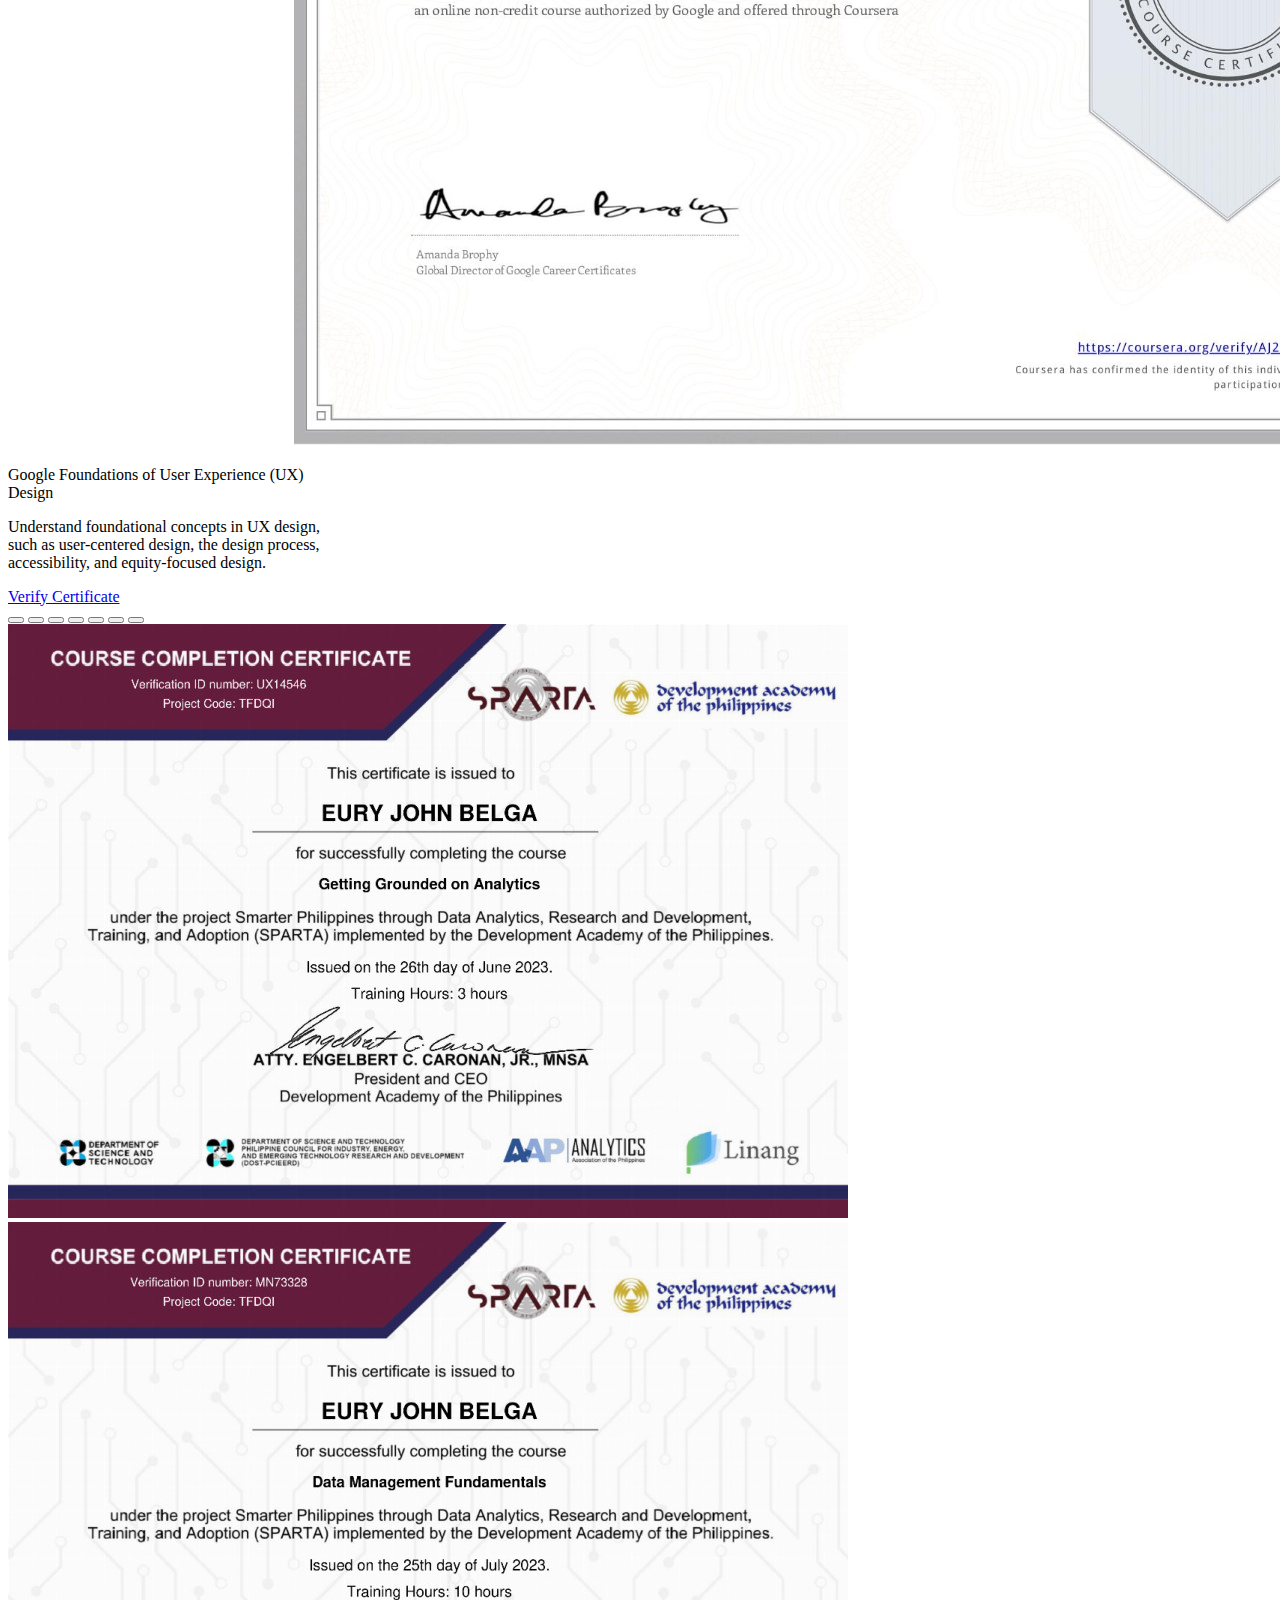
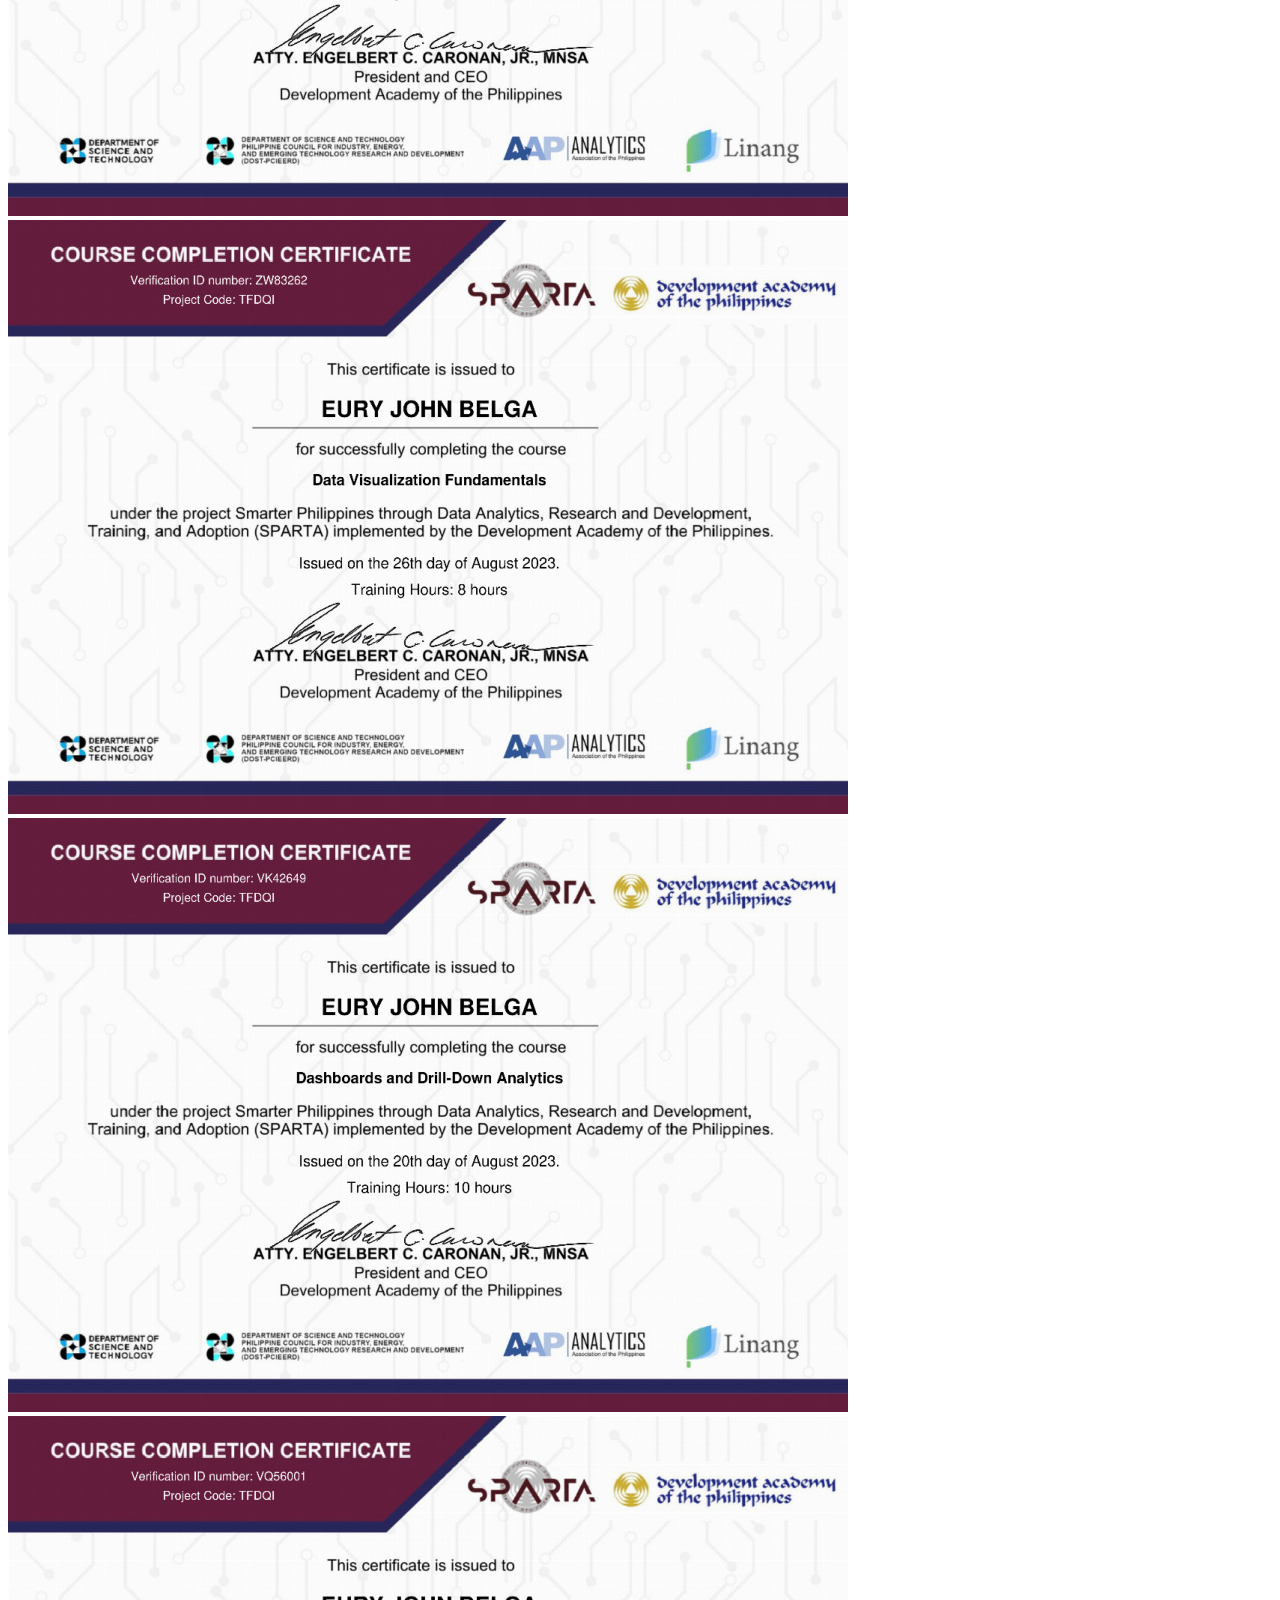
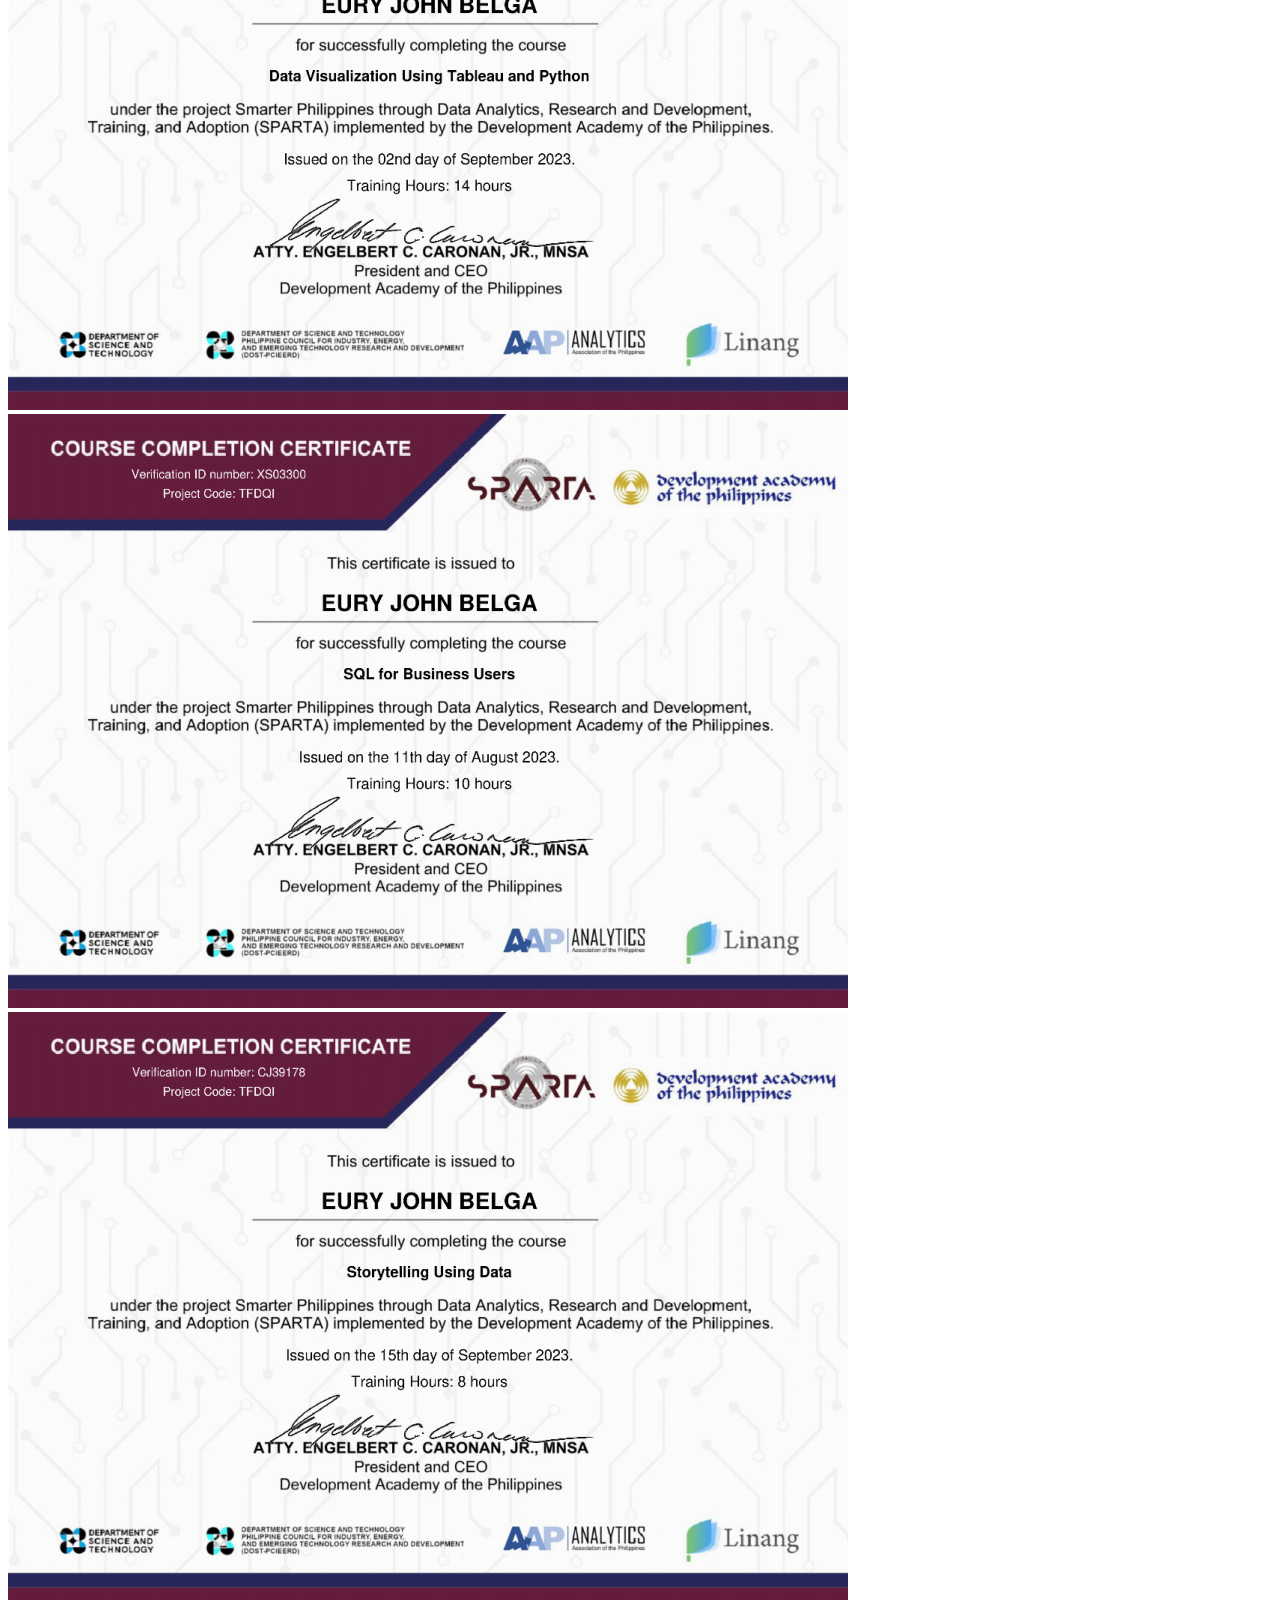
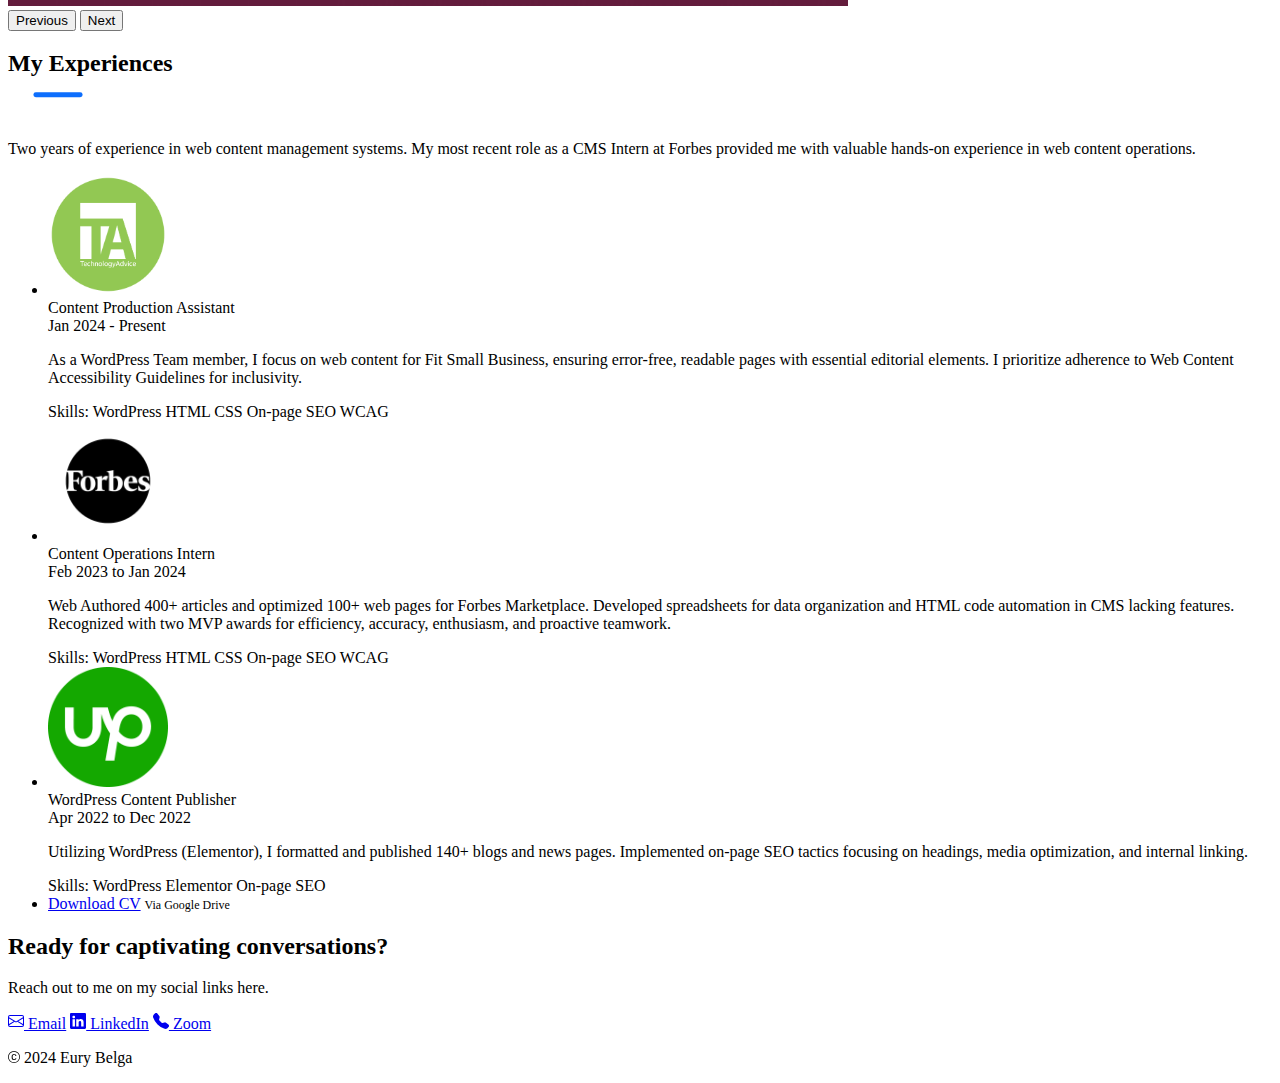
==== commit 07437cea: "Update index.html" ====
--- a/index.html
+++ b/index.html
@@ -40,9 +40,9 @@
       <figcaption class="figure-caption">Eury Belga | Sorsogon, PH</figcaption>
     </figure>
     <div class="container-fluid p-5 d-grid gap-2 d-md-flex justify-content-md-center">
-      <a type="button" class="btn btn-sm btn-outline-primary text-white rounded" href="#gtkm">Get to know me</a>
-      <a type="button" class="btn btn-sm btn-outline-primary text-white rounded" href="#myexp">My experiences</a>
-      <a type="button" class="btn btn-sm btn-outline-primary text-white rounded" href="#sayHello">Say Hello</a>
+      <a type="button" class="btn btn-sm btn-outline-primary rounded" href="#gtkm">Get to know me</a>
+      <a type="button" class="btn btn-sm btn-outline-primary rounded" href="#myexp">My experiences</a>
+      <a type="button" class="btn btn-sm btn-outline-primary rounded" href="#sayHello">Say Hello</a>
     </div>
   </div>
   <div id="sectionB" class="container-fluid text-center p-2">
@@ -128,7 +128,7 @@
                   <div class="card-body d-flex flex-column">
                     <p class="card-title fw-bold fs-6">Custom WordPress</p>
                     <p class="card-text lead fs-6">I dedicated a month to training in Forbes Advisor's custom WordPress. During this time, I became proficient in navigating the CMS, setting up various components such as featured products, ninja tables, article templates, and optimizing media and monetization links.</p>
-                    <a href="#" class="btn btn-primary align-self-center mt-auto">Forbes Advisor</a>
+                    <a href="https://www.forbes.com/advisor/au/business/software/mondaycom-review/" class="btn btn-primary align-self-center mt-auto">Forbes Advisor</a>
                     <small class="d-block mx-auto fw-lighter">See sample article</small>
                   </div>
                 </div>
@@ -180,7 +180,7 @@
                 <img src="Upskilling Resources/ColtSteele_Bootcamp_Udemy_Banner.jpg" class="card-img-top shadow" alt="Web Development Bootcamp's Banner">
                 <div class="card-body">
                   <p class="card-title fw-bold fs-6">Colt Steele's Web Development Bootcamp</p>
-                  <p class="card-text lead fs-6">The training taught me top On-page SEO practices, including URL structuring, crafting titles and meta descriptions, managing internal and external links, using heading tags, and more.</p>
+                  <p class="card-text lead fs-6">I started this course 2 years ago, my first web development course where I've learned HTML, CSS, and the basics of Javascript.</p>
                 </div>
               </div>
               <div class="card col">
@@ -188,7 +188,7 @@
                 <img src="Upskilling Resources/Coursera_Meta_Banner.jpg" class="card-img-top shadow" alt="Coursera and Meta Banner">
                 <div class="card-body">
                   <p class="card-title fw-bold fs-6">Meta Front-end Development Certificate</p>
-                  <p class="card-text lead fs-6">The training taught me top On-page SEO practices, including URL structuring, crafting titles and meta descriptions, managing internal and external links, using heading tags, and more.</p>
+                  <p class="card-text lead fs-6">Still in the process of learning the course, So far, I'm able to build foundation in front-end development by understanding the core and underlying technologies that power the internet, revisited web development technologies like HTML and CSS, and learn more about the libraries and frameworks that aids in the development process.</p>
                   <button type="button" class="btn btn-light disabled">
                     <span class="spinner-border spinner-border-sm" aria-hidden="true"></span>
                     <span role="status">In-progress...</span>
@@ -332,10 +332,10 @@
       <a type="button" class="btn btn-primary rounded shadow" href="mailto:eury.business@gmail.com" target="_blank" rel="noopener"><svg xmlns="http://www.w3.org/2000/svg" width="16" height="16" fill="currentColor" class="bi bi-envelope" viewBox="0 0 16 16">
         <path d="M0 4a2 2 0 0 1 2-2h12a2 2 0 0 1 2 2v8a2 2 0 0 1-2 2H2a2 2 0 0 1-2-2zm2-1a1 1 0 0 0-1 1v.217l7 4.2 7-4.2V4a1 1 0 0 0-1-1zm13 2.383-4.708 2.825L15 11.105zm-.034 6.876-5.64-3.471L8 9.583l-1.326-.795-5.64 3.47A1 1 0 0 0 2 13h12a1 1 0 0 0 .966-.741M1 11.105l4.708-2.897L1 5.383z"/>
       </svg> Email</a>
-      <a type="button" class="btn btn-primary rounded shadow" href="https:/www.linkedin.com/in/euryjohn" target="_blank" rel="noopener"><svg xmlns="http://www.w3.org/2000/svg" width="16" height="16" fill="currentColor" class="bi bi-linkedin" viewBox="0 0 16 16">
+      <a type="button" class="btn btn-primary rounded shadow" href="https://www.linkedin.com/in/euryjohn/" target="_blank" rel="noopener"><svg xmlns="http://www.w3.org/2000/svg" width="16" height="16" fill="currentColor" class="bi bi-linkedin" viewBox="0 0 16 16">
         <path d="M0 1.146C0 .513.526 0 1.175 0h13.65C15.474 0 16 .513 16 1.146v13.708c0 .633-.526 1.146-1.175 1.146H1.175C.526 16 0 15.487 0 14.854zm4.943 12.248V6.169H2.542v7.225zm-1.2-8.212c.837 0 1.358-.554 1.358-1.248-.015-.709-.52-1.248-1.342-1.248S2.4 3.226 2.4 3.934c0 .694.521 1.248 1.327 1.248zm4.908 8.212V9.359c0-.216.016-.432.08-.586.173-.431.568-.878 1.232-.878.869 0 1.216.662 1.216 1.634v3.865h2.401V9.25c0-2.22-1.184-3.252-2.764-3.252-1.274 0-1.845.7-2.165 1.193v.025h-.016l.016-.025V6.169h-2.4c.03.678 0 7.225 0 7.225z"/>
       </svg> LinkedIn</a>
-      <a type="button" class="btn btn-primary rounded shadow" href="https:/www.linkedin.com/in/euryjohn" target="_blank" rel="noopener"><svg xmlns="http://www.w3.org/2000/svg" width="16" height="16" fill="currentColor" class="bi bi-telephone-fill" viewBox="0 0 16 16">
+      <a type="button" class="btn btn-primary rounded shadow" href="https://calendly.com/eurybelga/30min/" target="_blank" rel="noopener"><svg xmlns="http://www.w3.org/2000/svg" width="16" height="16" fill="currentColor" class="bi bi-telephone-fill" viewBox="0 0 16 16">
         <path fill-rule="evenodd" d="M1.885.511a1.745 1.745 0 0 1 2.61.163L6.29 2.98c.329.423.445.974.315 1.494l-.547 2.19a.68.68 0 0 0 .178.643l2.457 2.457a.68.68 0 0 0 .644.178l2.189-.547a1.75 1.75 0 0 1 1.494.315l2.306 1.794c.829.645.905 1.87.163 2.611l-1.034 1.034c-.74.74-1.846 1.065-2.877.702a18.6 18.6 0 0 1-7.01-4.42 18.6 18.6 0 0 1-4.42-7.009c-.362-1.03-.037-2.137.703-2.877z"/>
       </svg> Zoom</a>
     </div>
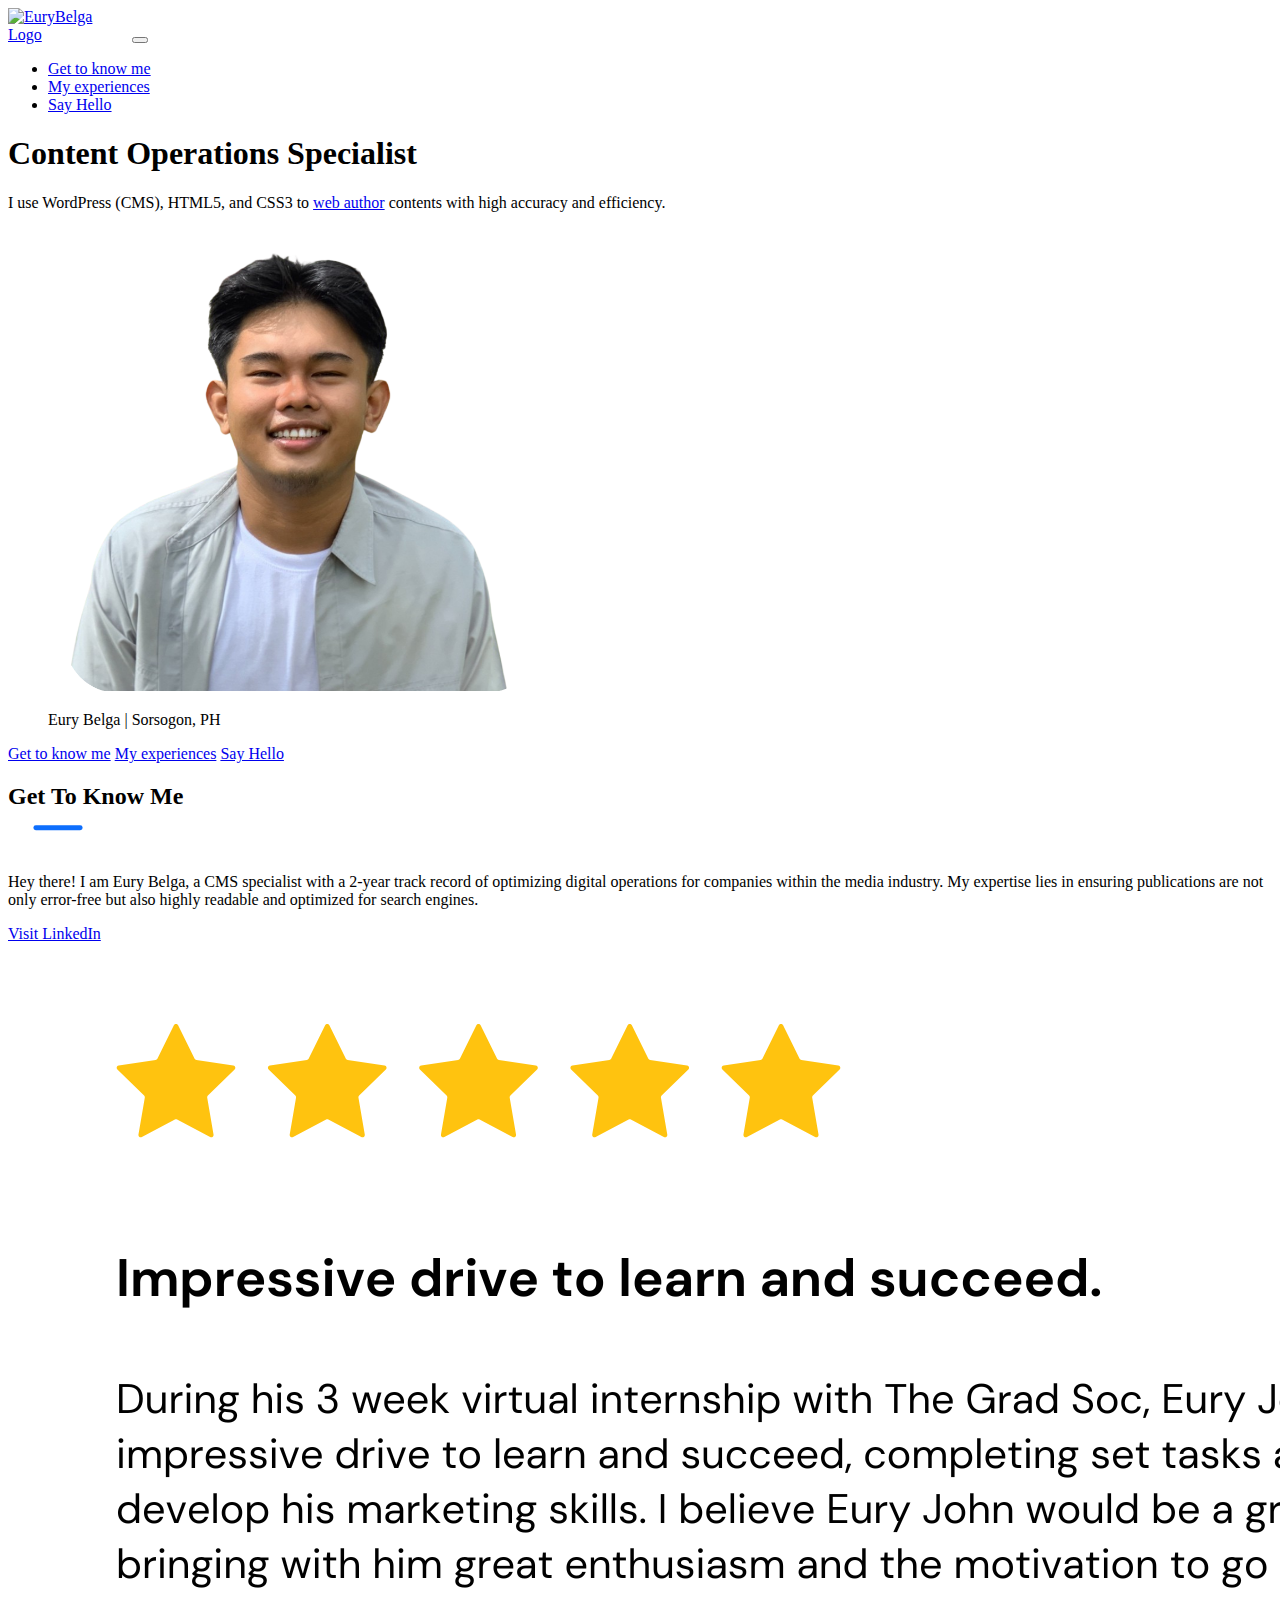
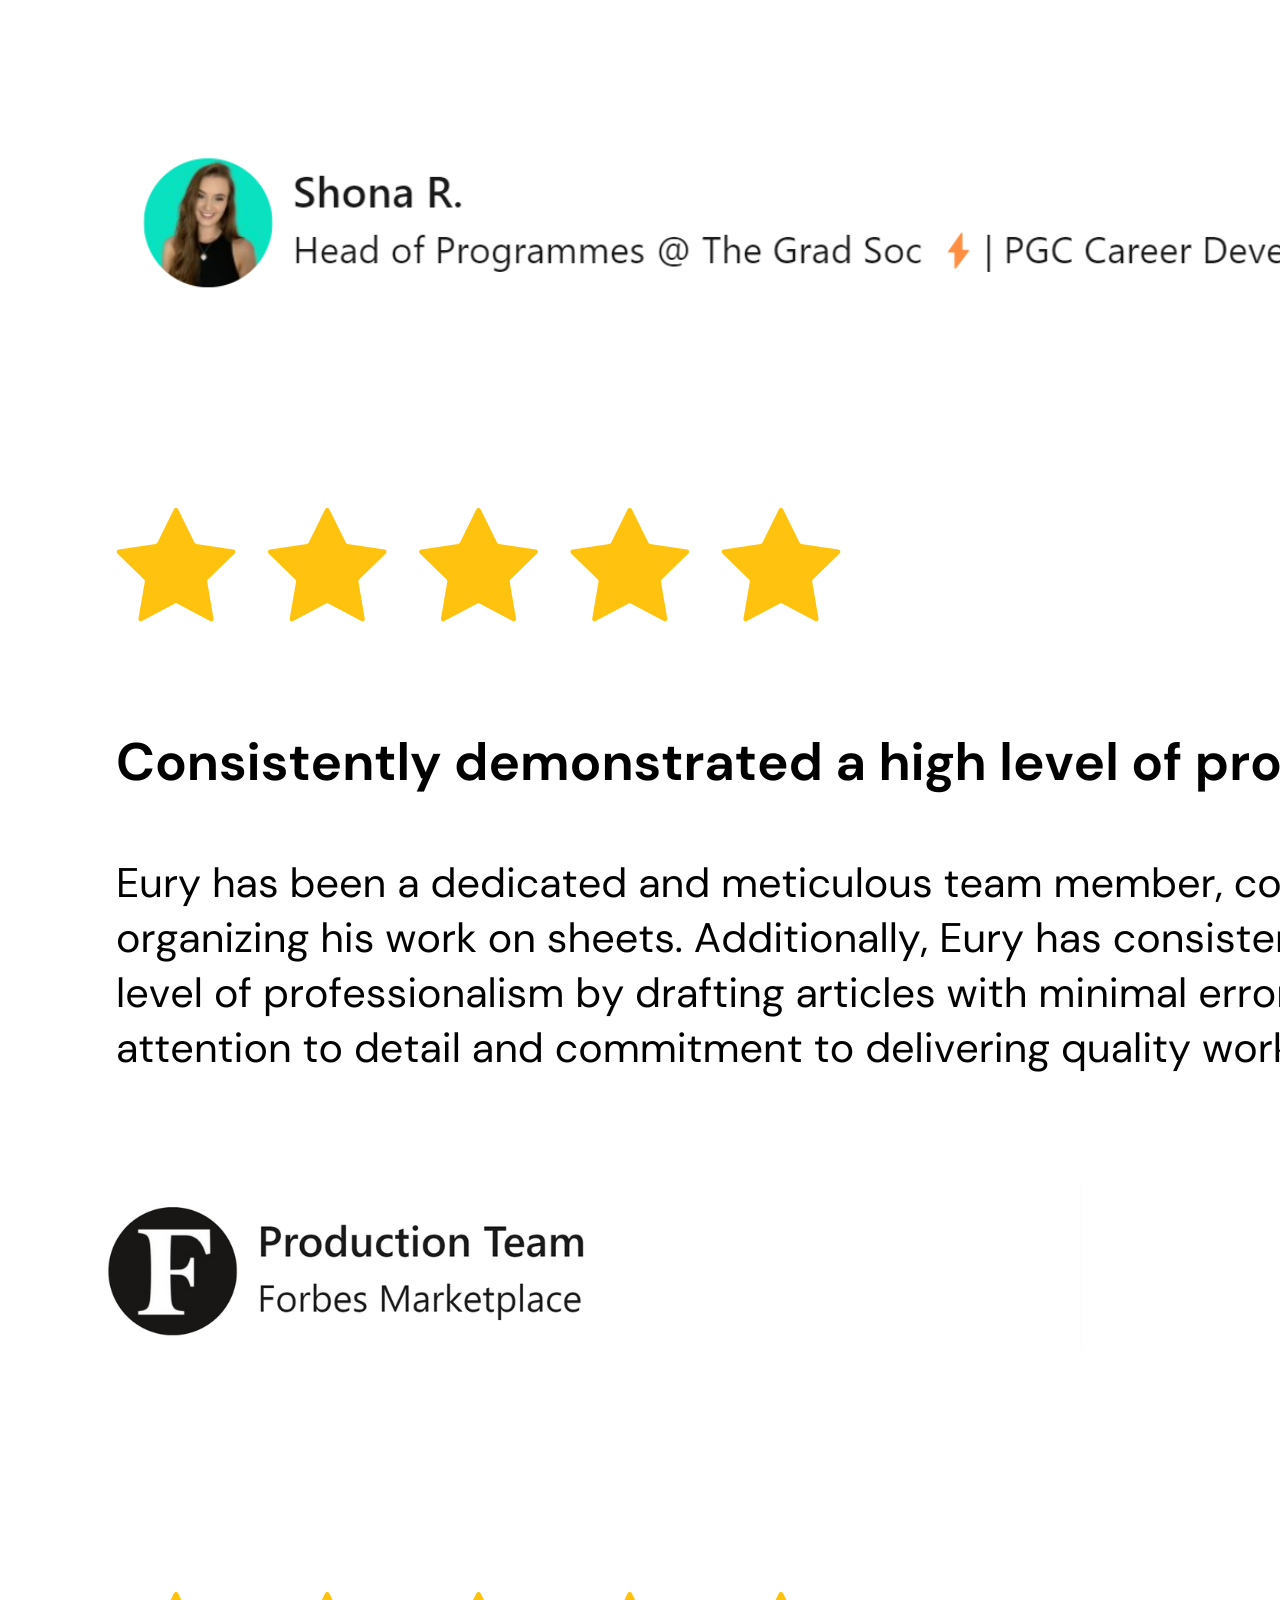
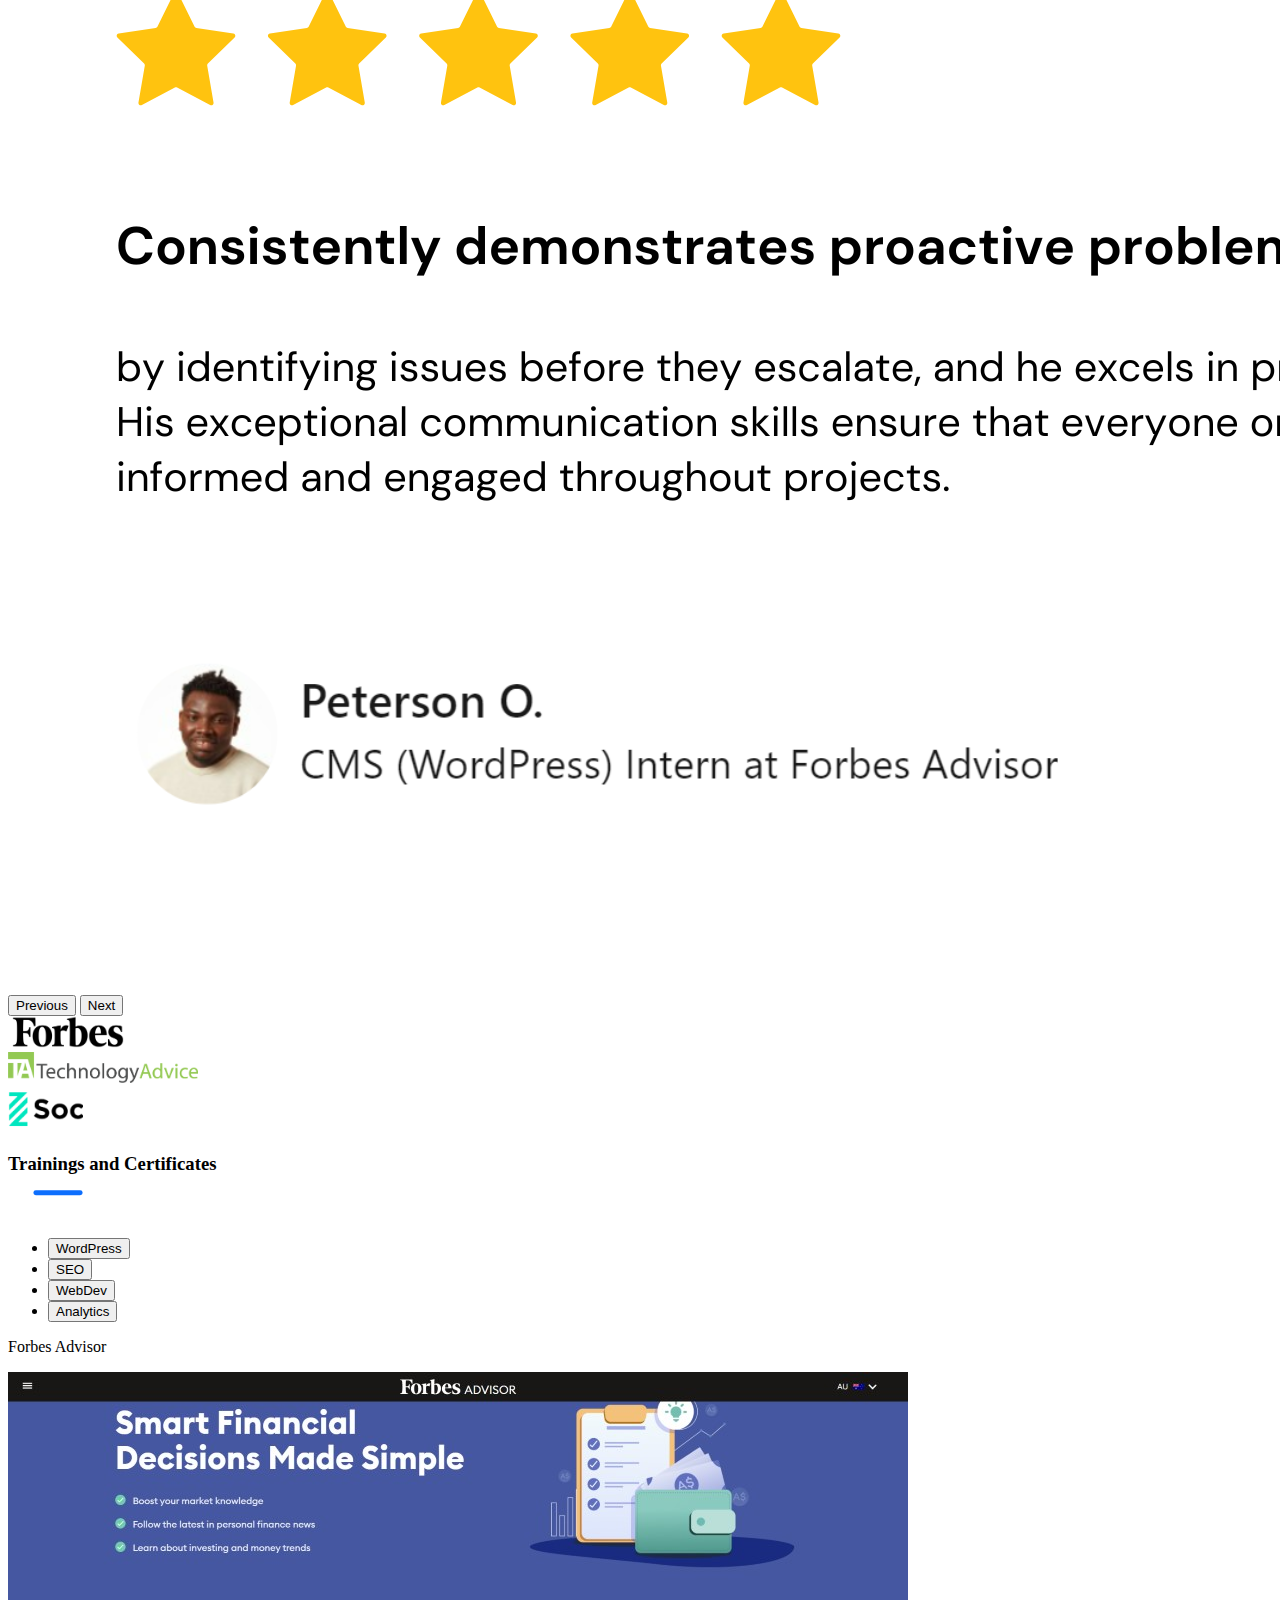
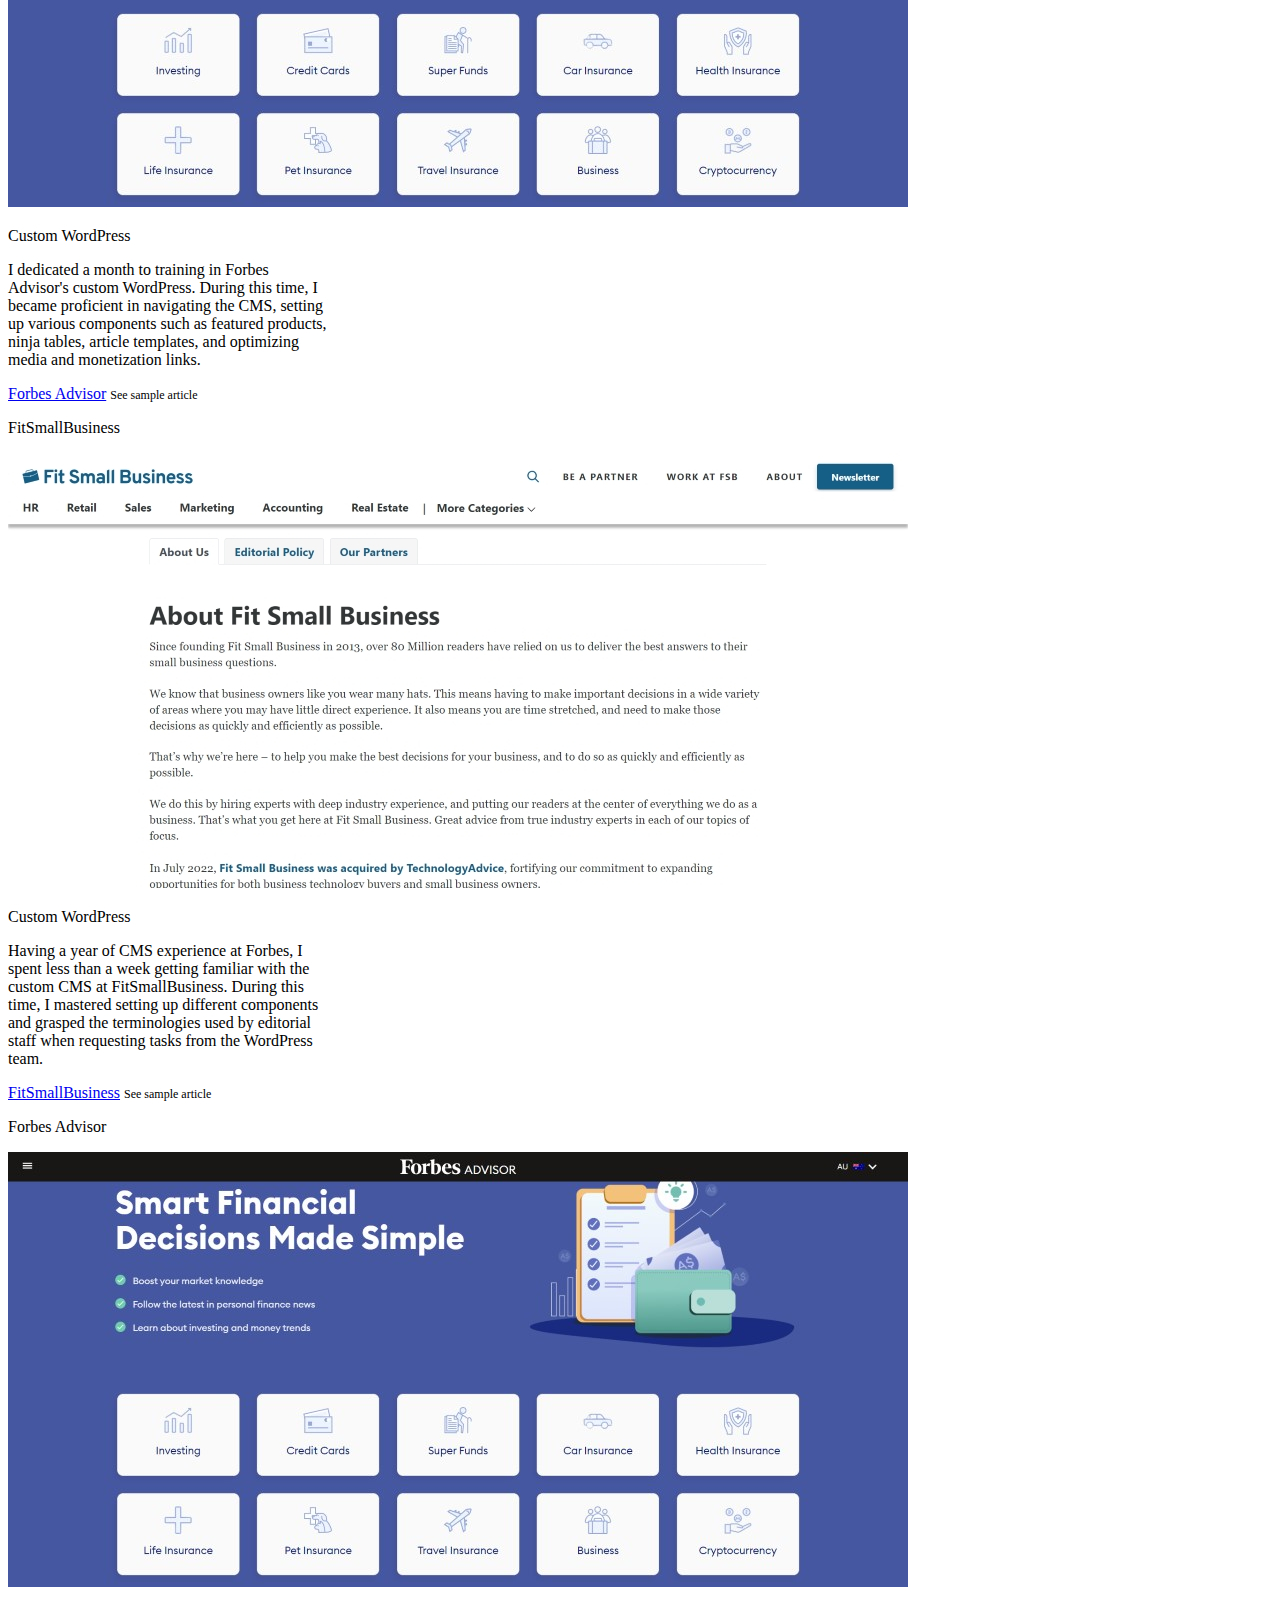
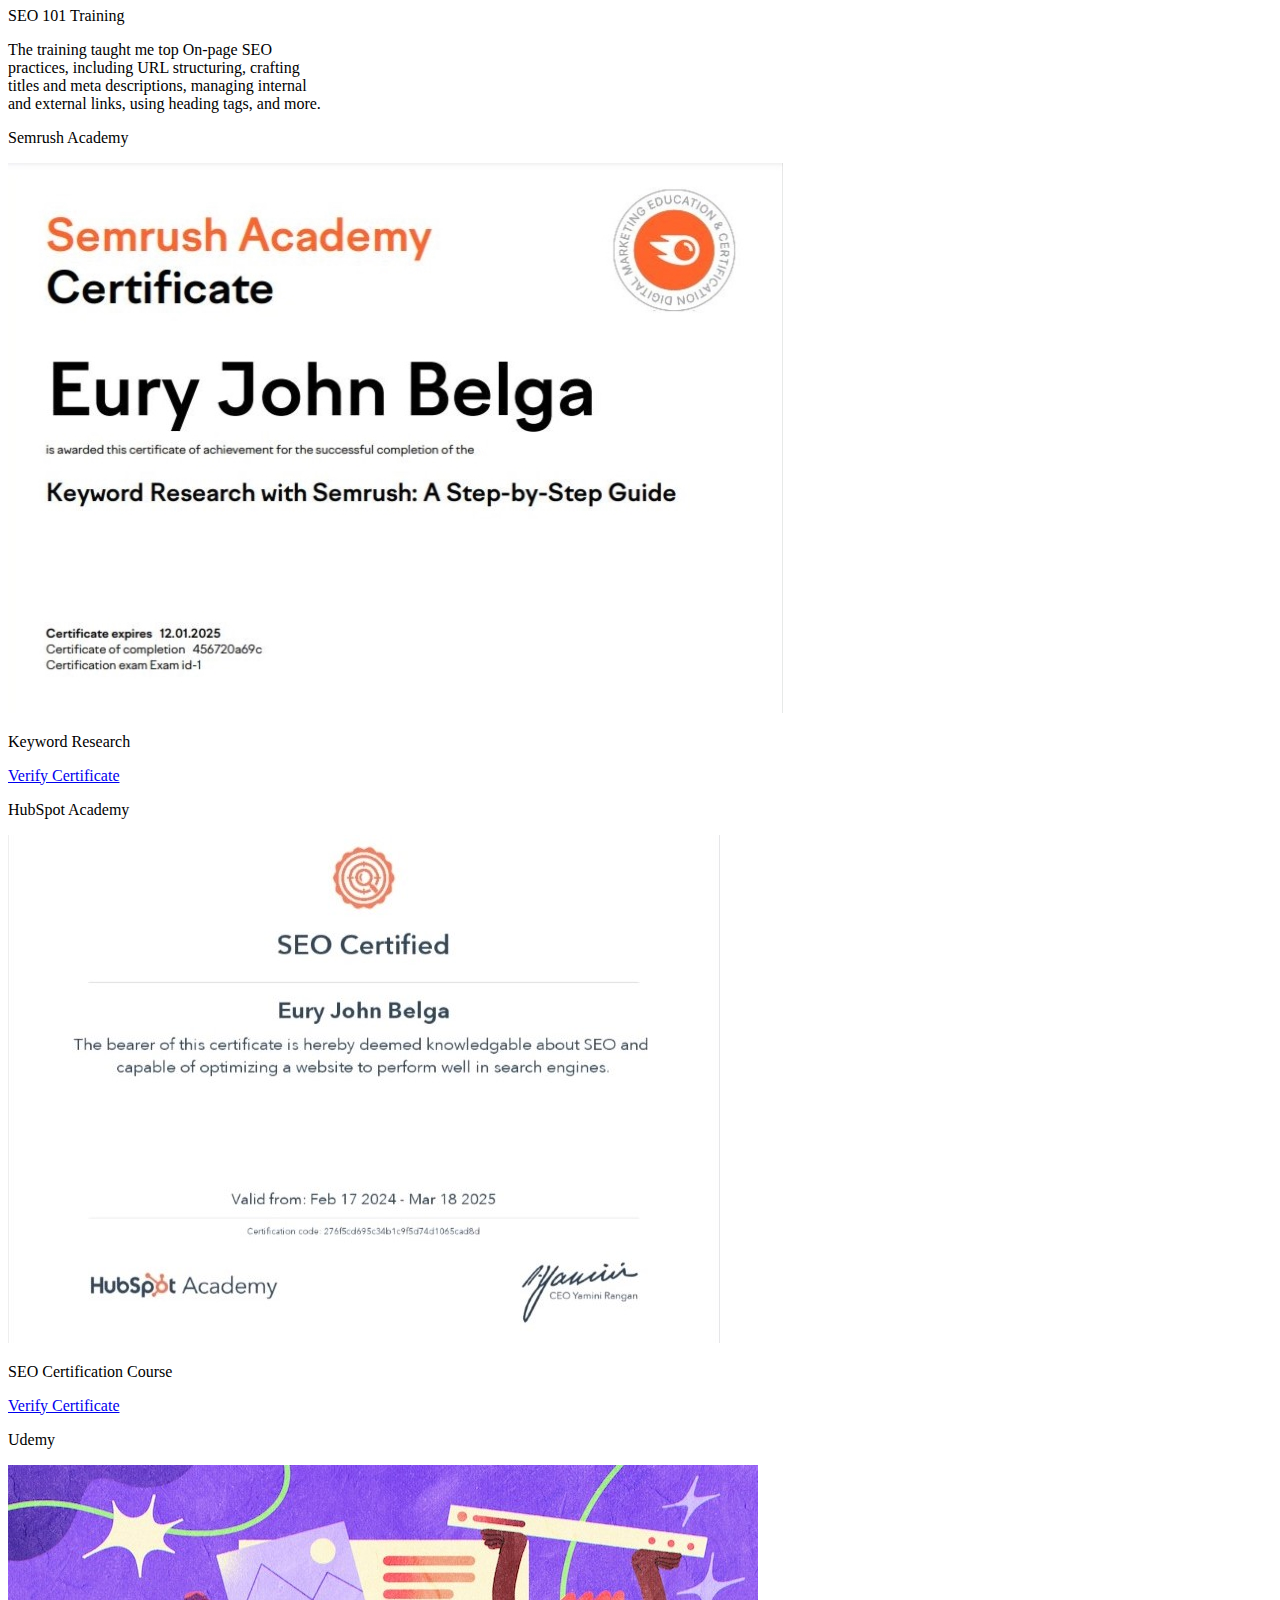
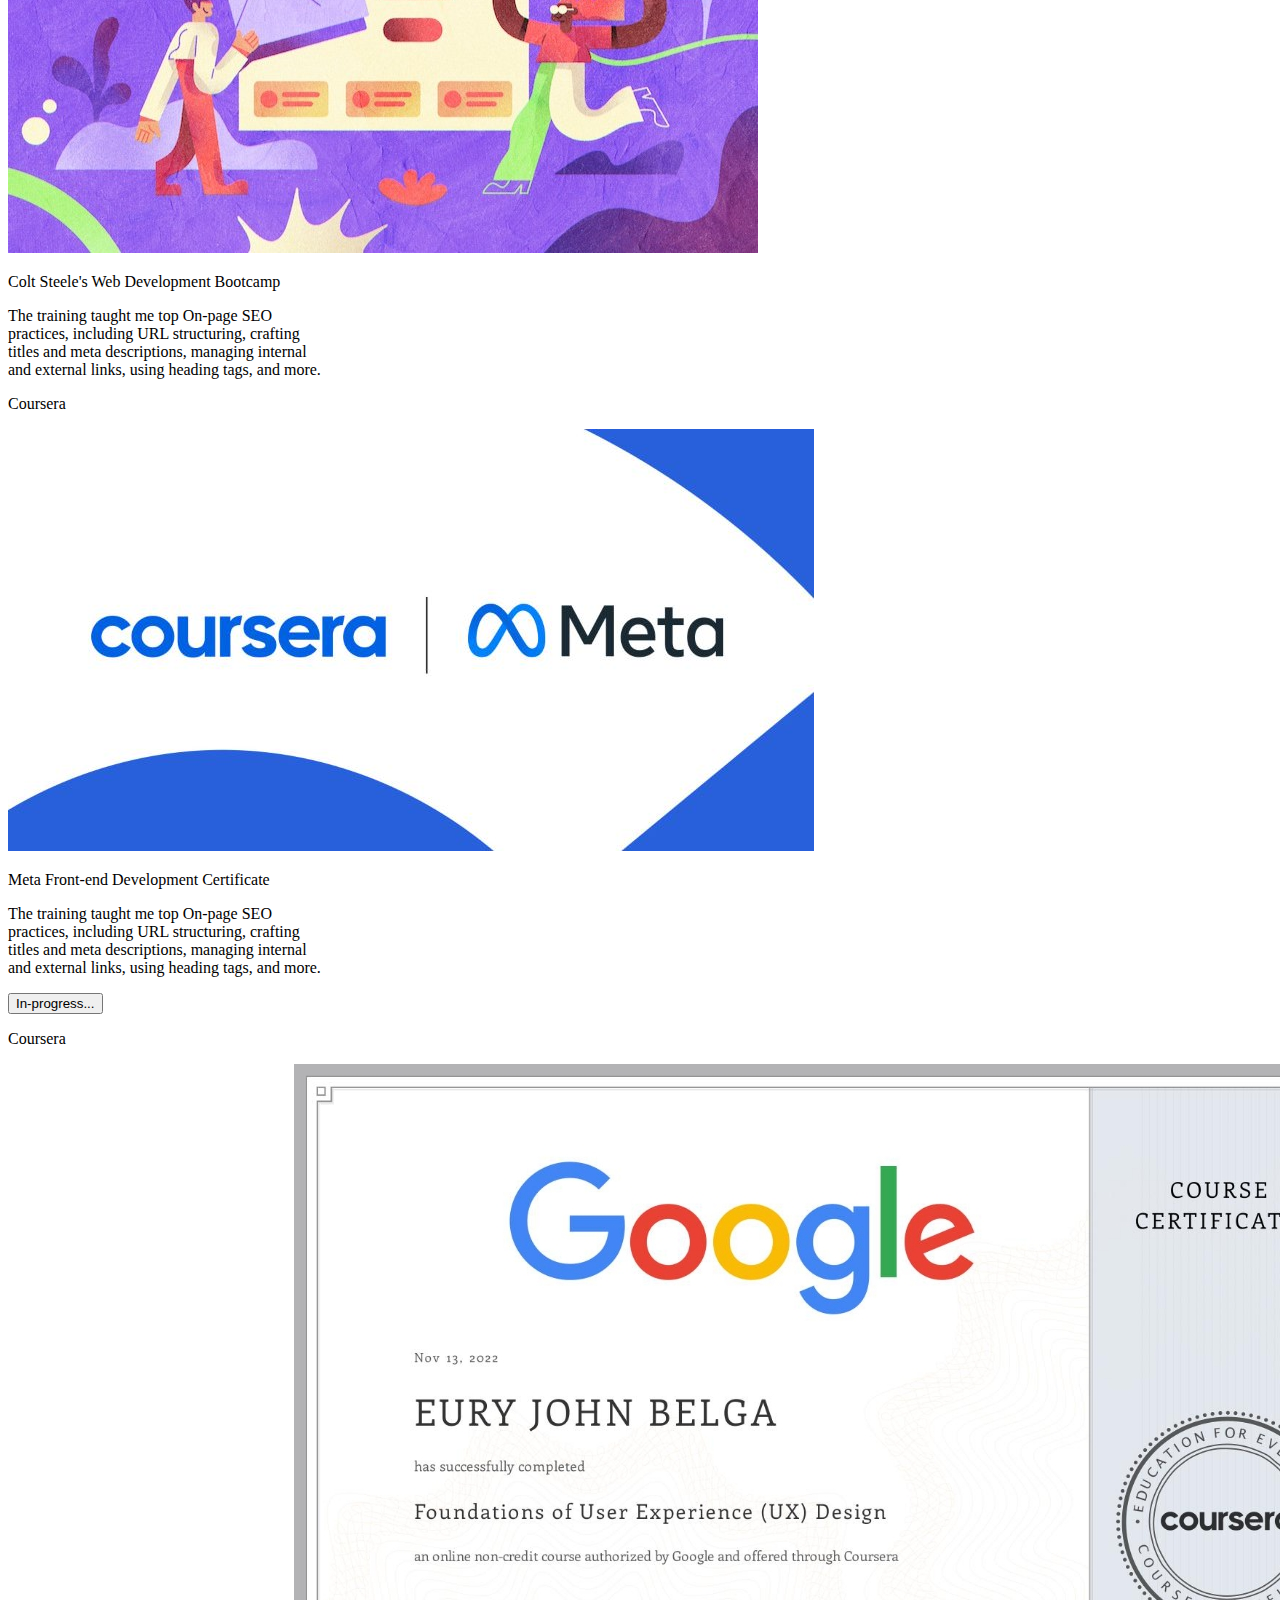
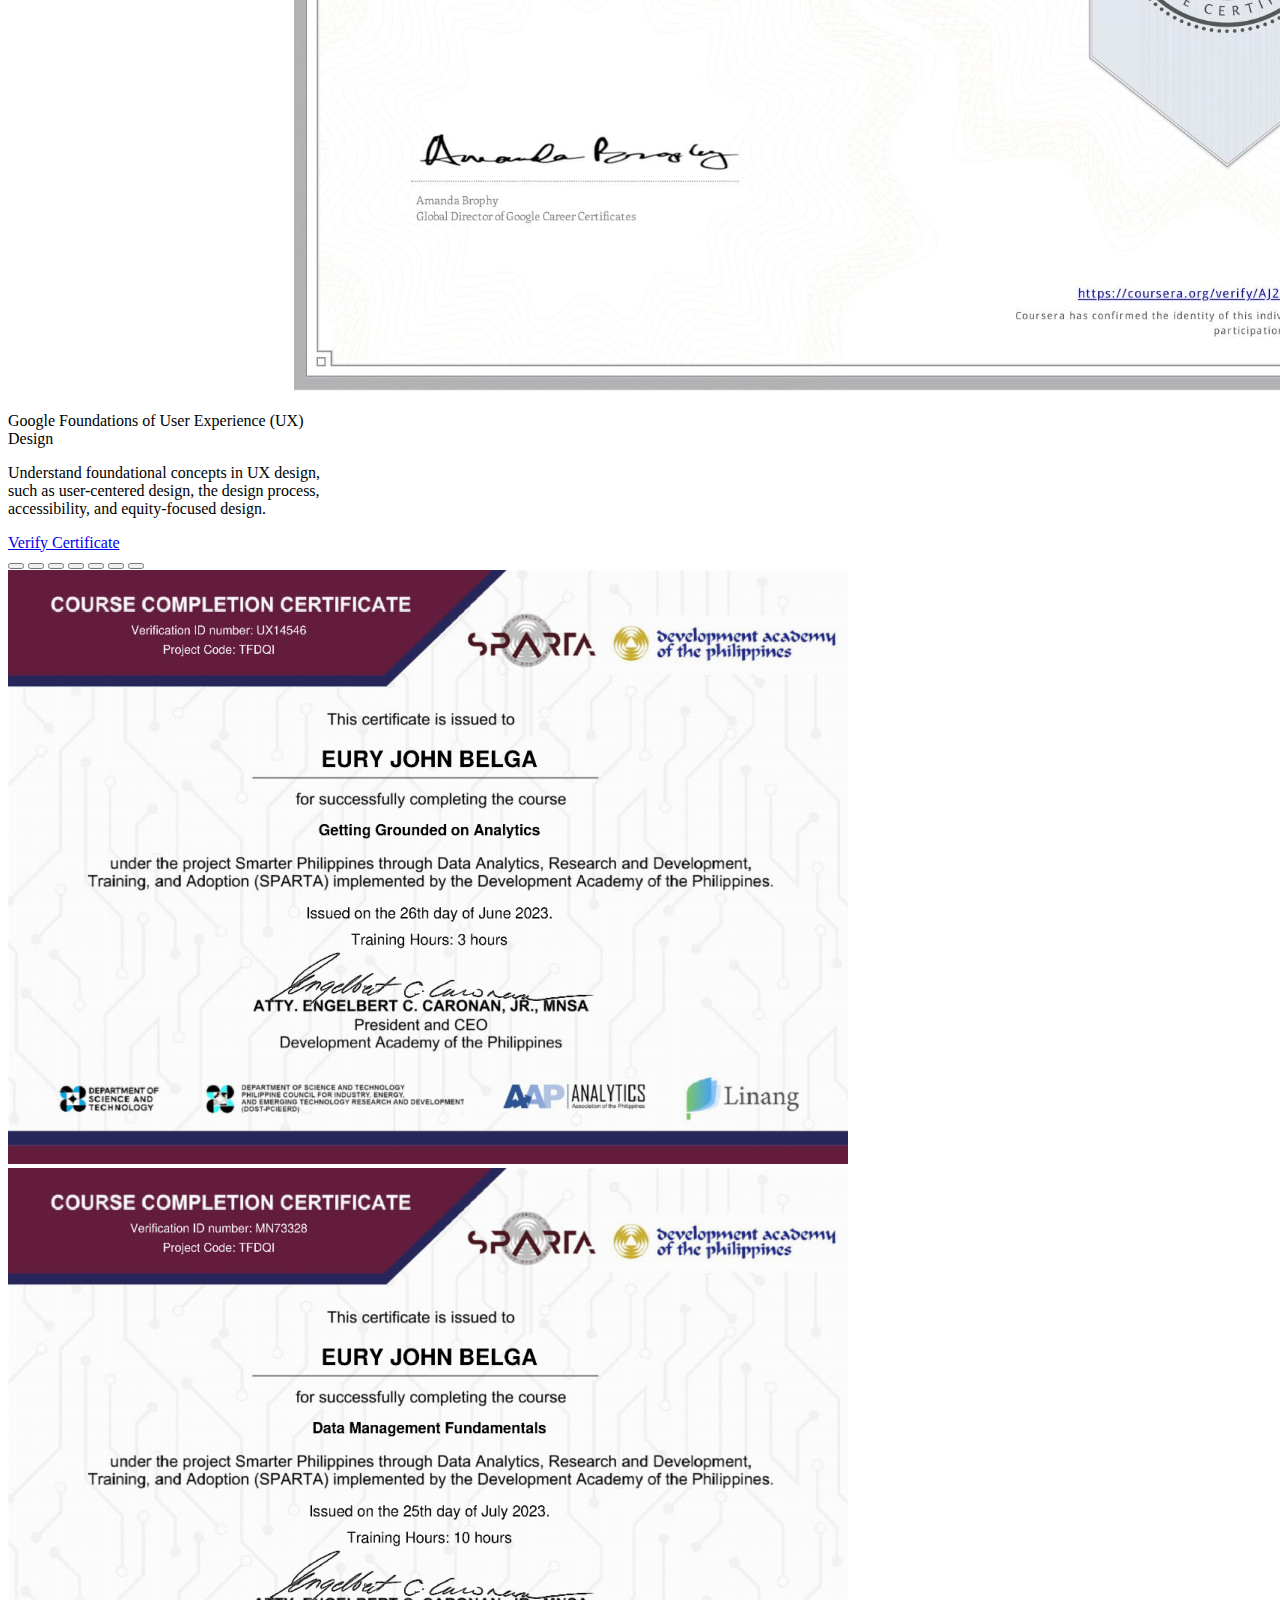
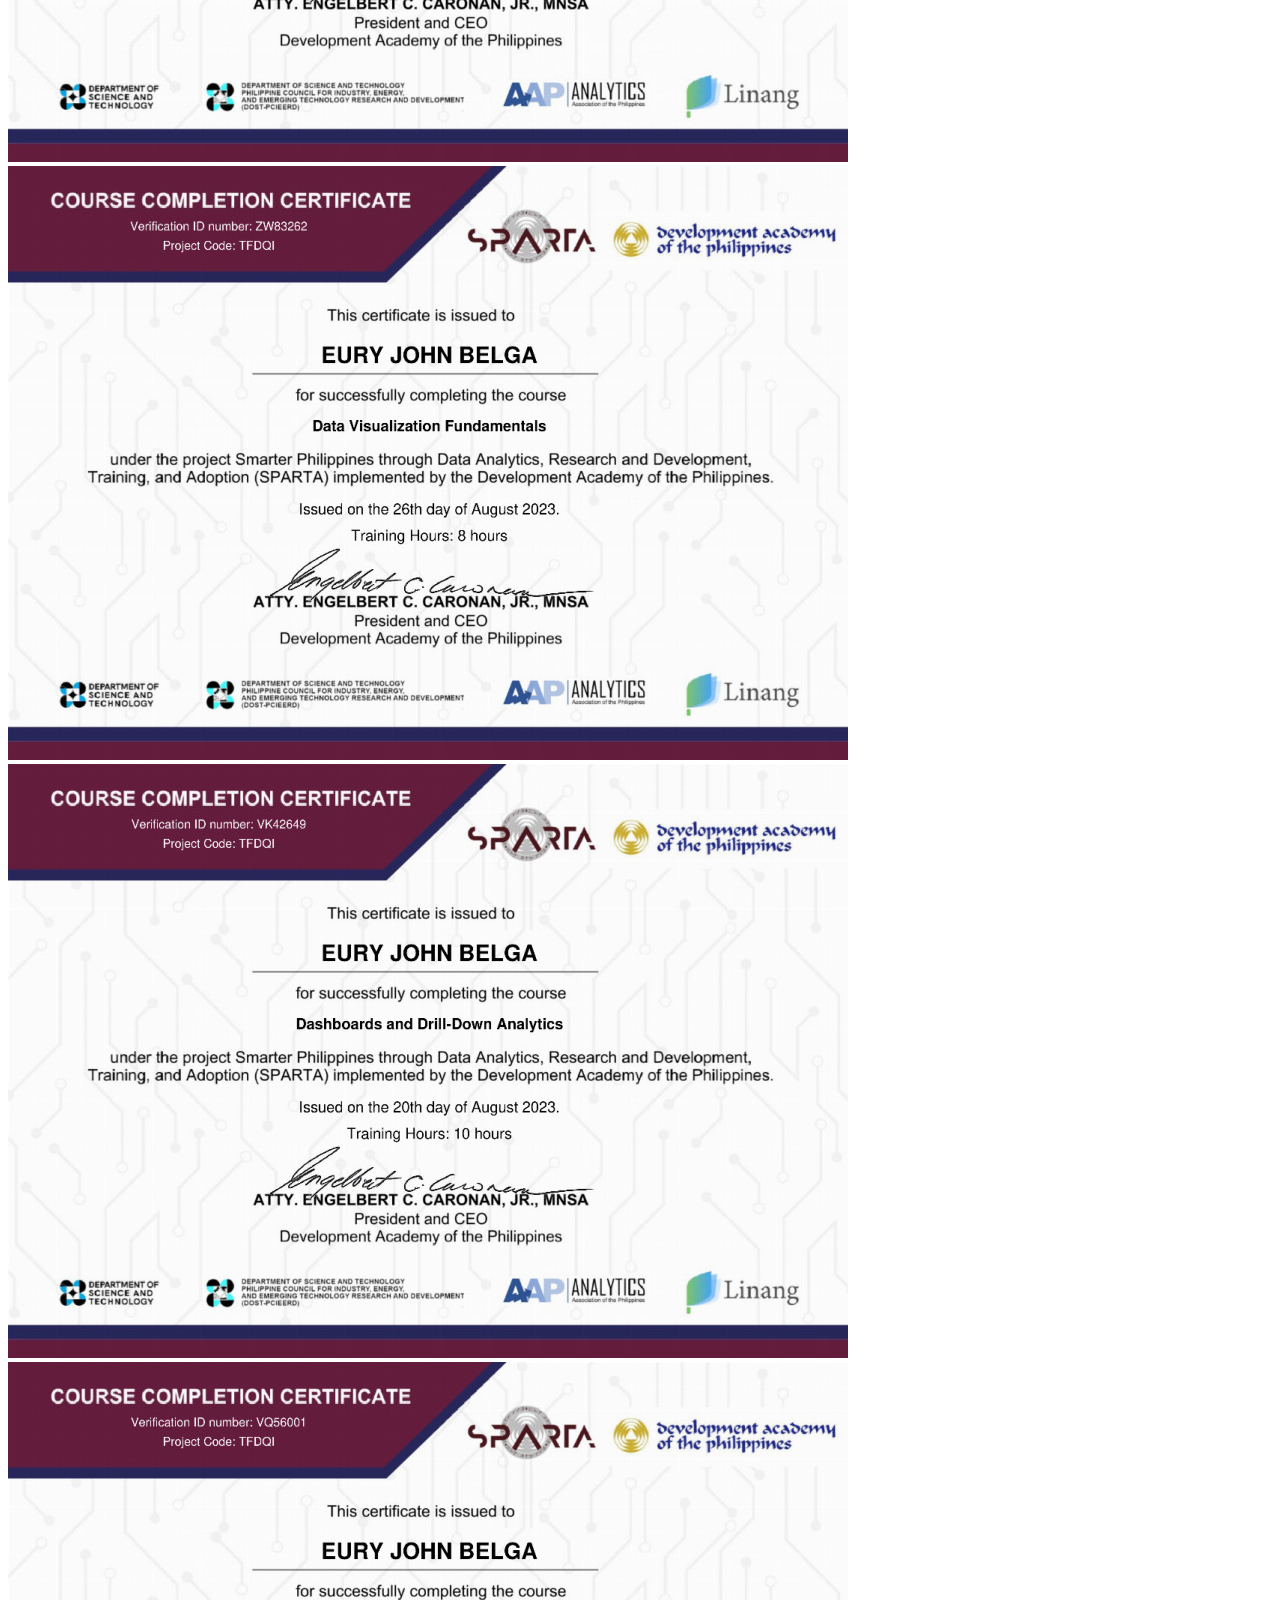
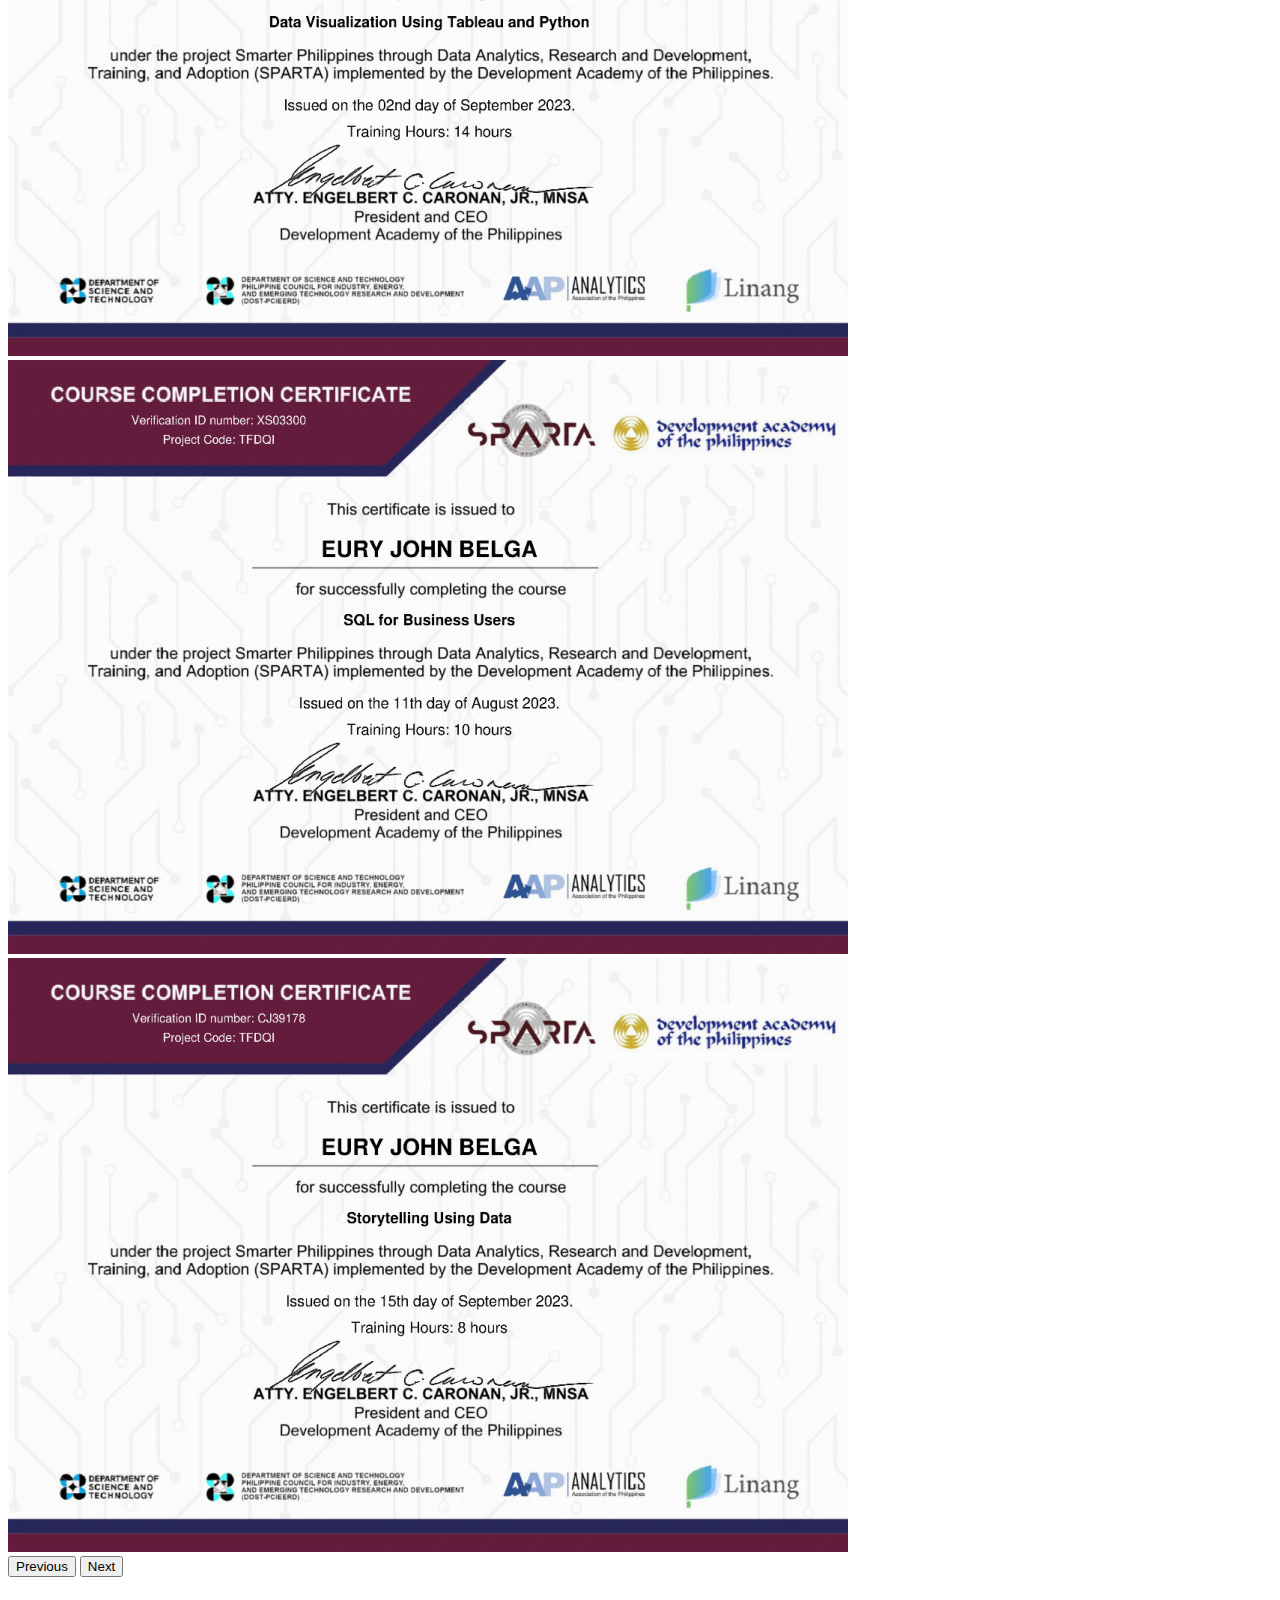
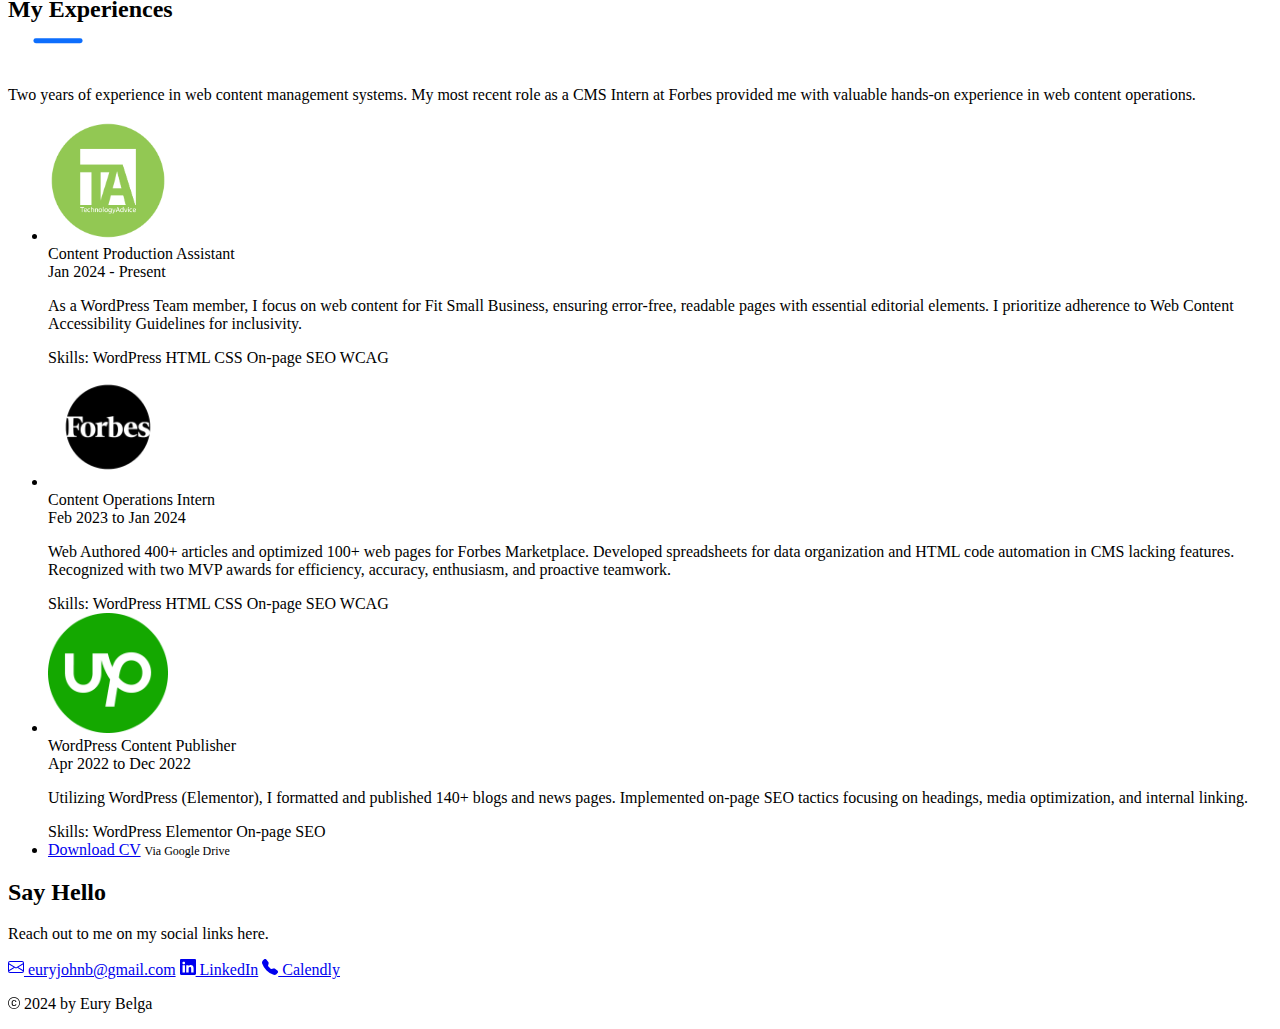
==== commit 6530997f: "Added meta description" ====
--- a/index.html
+++ b/index.html
@@ -4,18 +4,30 @@
   <meta charset="utf-8">
   <meta name="viewport" content="width=device-width, initial-scale=1">
   <title>Eury Belga | Content Operations Specialist</title>
+  <meta name="description" content="Hey there! I am Eury Belga, a CMS specialist with a 2-year track record of optimizing digital operations for companies within the media industry. Get to know more about me in this portfolio.">
+
+
+<!---Open Graph Protocol-->
+<meta name="og:title" content="Eury Belga | Content Operations Specialist">
+<meta name="og:type" content="website">
+<meta name="og:url" content="https://euryjohnph.github.io/Web-Portfolio/">
+<meta name="og:image" content="Image_ogp_preview">
+<meta name="og:description" content="Hey there! I am Eury Belga, a CMS specialist with a 2-year track record of optimizing digital operations for companies within the media industry. Get to know more about me in this portfolio.">
+<!------------------------->
+
   <link href="https://cdn.jsdelivr.net/npm/bootstrap@5.3.2/dist/css/bootstrap.min.css" rel="stylesheet" integrity="sha384-T3c6CoIi6uLrA9TneNEoa7RxnatzjcDSCmG1MXxSR1GAsXEV/Dwwykc2MPK8M2HN" crossorigin="anonymous">
+  <link rel="icon" href="Logo_navcon_EB.png" type="image/png">
   <link rel="stylesheet" href="style.css">
 </head>
 <body>
-  <nav class="navbar navbar-expand-lg shadow-sm sticky-top">
+  <nav class="navbar navbar-expand-lg bg-tertiary shadow-sm sticky-top">
     <div class="container-fluid">
-      <a class="navbar-brand" href="#"><img src="Logo_EuryBelga.png" style="max-width:200px;" alt="EuryBelga Logo"></a>
+      <a class="navbar-brand" href="#"><img id="logo" src="Logo_euryBelga_Updated.png" style="max-width:120px;" alt="EuryBelga Logo" class="d-inline-block align-text-top"></a>
       <button class="navbar-toggler" type="button" data-bs-toggle="collapse" data-bs-target="#navbarText" aria-controls="navbarText" aria-expanded="false" aria-label="Toggle navigation">
         <span class="navbar-toggler-icon"></span>
       </button>
       <div class="collapse navbar-collapse" id="navbarText">
-        <ul class="navbar-nav me-auto mb-2 mb-lg-0">
+        <ul class="navbar-nav ms-auto mb-2 mb-lg-0">
           <li class="nav-item">
             <a class="nav-link active" aria-current="page" href="#gtkm">Get to know me</a>
           </li>
@@ -37,12 +49,12 @@
     </div>
     <figure class="figure pt-5">
       <img id="myPhoto" class="figure-img mx-auto d-block rounded img-fluid bg-info rounded-pill" src="Main-photo.png" alt="Main Photo">
-      <figcaption class="figure-caption">Eury Belga | Sorsogon, PH</figcaption>
+      <p class="lead fs-3 lh-md">Eury Belga | Sorsogon, PH</p>
     </figure>
     <div class="container-fluid p-5 d-grid gap-2 d-md-flex justify-content-md-center">
-      <a type="button" class="btn btn-sm btn-outline-primary rounded" href="#gtkm">Get to know me</a>
-      <a type="button" class="btn btn-sm btn-outline-primary rounded" href="#myexp">My experiences</a>
-      <a type="button" class="btn btn-sm btn-outline-primary rounded" href="#sayHello">Say Hello</a>
+      <a type="button" class="btn btn-lg btn-primary text-white rounded" href="#gtkm">Get to know me</a>
+      <a type="button" class="btn btn-lg btn-primary text-white rounded" href="#myexp">My experiences</a>
+      <a type="button" class="btn btn-lg btn-outline-primary rounded" href="#sayHello">Say Hello</a>
     </div>
   </div>
   <div id="sectionB" class="container-fluid text-center p-2">
@@ -128,7 +140,7 @@
                   <div class="card-body d-flex flex-column">
                     <p class="card-title fw-bold fs-6">Custom WordPress</p>
                     <p class="card-text lead fs-6">I dedicated a month to training in Forbes Advisor's custom WordPress. During this time, I became proficient in navigating the CMS, setting up various components such as featured products, ninja tables, article templates, and optimizing media and monetization links.</p>
-                    <a href="https://www.forbes.com/advisor/au/business/software/mondaycom-review/" class="btn btn-primary align-self-center mt-auto">Forbes Advisor</a>
+                    <a href="https://www.forbes.com/advisor/au/business/software/mondaycom-review/" target="_blank" rel="noopener" class="btn btn-primary align-self-center mt-auto">Forbes Advisor</a>
                     <small class="d-block mx-auto fw-lighter">See sample article</small>
                   </div>
                 </div>
@@ -180,7 +192,7 @@
                 <img src="Upskilling Resources/ColtSteele_Bootcamp_Udemy_Banner.jpg" class="card-img-top shadow" alt="Web Development Bootcamp's Banner">
                 <div class="card-body">
                   <p class="card-title fw-bold fs-6">Colt Steele's Web Development Bootcamp</p>
-                  <p class="card-text lead fs-6">I started this course 2 years ago, my first web development course where I've learned HTML, CSS, and the basics of Javascript.</p>
+                  <p class="card-text lead fs-6">The training taught me top On-page SEO practices, including URL structuring, crafting titles and meta descriptions, managing internal and external links, using heading tags, and more.</p>
                 </div>
               </div>
               <div class="card col">
@@ -188,7 +200,7 @@
                 <img src="Upskilling Resources/Coursera_Meta_Banner.jpg" class="card-img-top shadow" alt="Coursera and Meta Banner">
                 <div class="card-body">
                   <p class="card-title fw-bold fs-6">Meta Front-end Development Certificate</p>
-                  <p class="card-text lead fs-6">Still in the process of learning the course, So far, I'm able to build foundation in front-end development by understanding the core and underlying technologies that power the internet, revisited web development technologies like HTML and CSS, and learn more about the libraries and frameworks that aids in the development process.</p>
+                  <p class="card-text lead fs-6">The training taught me top On-page SEO practices, including URL structuring, crafting titles and meta descriptions, managing internal and external links, using heading tags, and more.</p>
                   <button type="button" class="btn btn-light disabled">
                     <span class="spinner-border spinner-border-sm" aria-hidden="true"></span>
                     <span role="status">In-progress...</span>
@@ -325,19 +337,19 @@
 <div class="sectionD">
   <div id="jumbotron-body" class="container-fluid p-5 mt-4 bg-primary row align-items-center">
     <div class="col-md-8 col-12 jumbotron-text">
-      <h2 id="sayHello" class="display-3 text-white fw-bold">Ready for captivating conversations?</h2>
+      <h2 id="sayHello" class="display-2 text-white fw-bold">Say Hello</h2>
       <p class="lead fs-3 text-white">Reach out to me on my social links here.</p>
     </div>
     <div class="col-md-4 col-12 jumbotron-btn container-fluid p-5 d-grid gap-2 d-md-flex justify-content-md-center">
-      <a type="button" class="btn btn-primary rounded shadow" href="mailto:eury.business@gmail.com" target="_blank" rel="noopener"><svg xmlns="http://www.w3.org/2000/svg" width="16" height="16" fill="currentColor" class="bi bi-envelope" viewBox="0 0 16 16">
+      <a type="button" class="btn btn-primary rounded shadow" href="mailto:euryjohnb@gmail.com" target="_blank" rel="noopener"><svg xmlns="http://www.w3.org/2000/svg" width="16" height="16" fill="currentColor" class="bi bi-envelope" viewBox="0 0 16 16">
         <path d="M0 4a2 2 0 0 1 2-2h12a2 2 0 0 1 2 2v8a2 2 0 0 1-2 2H2a2 2 0 0 1-2-2zm2-1a1 1 0 0 0-1 1v.217l7 4.2 7-4.2V4a1 1 0 0 0-1-1zm13 2.383-4.708 2.825L15 11.105zm-.034 6.876-5.64-3.471L8 9.583l-1.326-.795-5.64 3.47A1 1 0 0 0 2 13h12a1 1 0 0 0 .966-.741M1 11.105l4.708-2.897L1 5.383z"/>
-      </svg> Email</a>
-      <a type="button" class="btn btn-primary rounded shadow" href="https://www.linkedin.com/in/euryjohn/" target="_blank" rel="noopener"><svg xmlns="http://www.w3.org/2000/svg" width="16" height="16" fill="currentColor" class="bi bi-linkedin" viewBox="0 0 16 16">
+      </svg> euryjohnb@gmail.com</a>
+      <a type="button" class="btn btn-primary rounded shadow" href="https:/www.linkedin.com/in/euryjohn" target="_blank" rel="noopener"><svg xmlns="http://www.w3.org/2000/svg" width="16" height="16" fill="currentColor" class="bi bi-linkedin" viewBox="0 0 16 16">
         <path d="M0 1.146C0 .513.526 0 1.175 0h13.65C15.474 0 16 .513 16 1.146v13.708c0 .633-.526 1.146-1.175 1.146H1.175C.526 16 0 15.487 0 14.854zm4.943 12.248V6.169H2.542v7.225zm-1.2-8.212c.837 0 1.358-.554 1.358-1.248-.015-.709-.52-1.248-1.342-1.248S2.4 3.226 2.4 3.934c0 .694.521 1.248 1.327 1.248zm4.908 8.212V9.359c0-.216.016-.432.08-.586.173-.431.568-.878 1.232-.878.869 0 1.216.662 1.216 1.634v3.865h2.401V9.25c0-2.22-1.184-3.252-2.764-3.252-1.274 0-1.845.7-2.165 1.193v.025h-.016l.016-.025V6.169h-2.4c.03.678 0 7.225 0 7.225z"/>
       </svg> LinkedIn</a>
       <a type="button" class="btn btn-primary rounded shadow" href="https://calendly.com/eurybelga/30min/" target="_blank" rel="noopener"><svg xmlns="http://www.w3.org/2000/svg" width="16" height="16" fill="currentColor" class="bi bi-telephone-fill" viewBox="0 0 16 16">
         <path fill-rule="evenodd" d="M1.885.511a1.745 1.745 0 0 1 2.61.163L6.29 2.98c.329.423.445.974.315 1.494l-.547 2.19a.68.68 0 0 0 .178.643l2.457 2.457a.68.68 0 0 0 .644.178l2.189-.547a1.75 1.75 0 0 1 1.494.315l2.306 1.794c.829.645.905 1.87.163 2.611l-1.034 1.034c-.74.74-1.846 1.065-2.877.702a18.6 18.6 0 0 1-7.01-4.42 18.6 18.6 0 0 1-4.42-7.009c-.362-1.03-.037-2.137.703-2.877z"/>
-      </svg> Zoom</a>
+      </svg> Calendly</a>
     </div>
   </div>
 </div>  
@@ -345,7 +357,7 @@
   <div class="container text-center p-3">
     <p class="lead fs-6"><svg xmlns="http://www.w3.org/2000/svg" width="12" height="12" fill="currentColor" class="bi bi-c-circle" viewBox="0 0 16 16">
       <path d="M1 8a7 7 0 1 0 14 0A7 7 0 0 0 1 8m15 0A8 8 0 1 1 0 8a8 8 0 0 1 16 0M8.146 4.992c-1.212 0-1.927.92-1.927 2.502v1.06c0 1.571.703 2.462 1.927 2.462.979 0 1.641-.586 1.729-1.418h1.295v.093c-.1 1.448-1.354 2.467-3.03 2.467-2.091 0-3.269-1.336-3.269-3.603V7.482c0-2.261 1.201-3.638 3.27-3.638 1.681 0 2.935 1.054 3.029 2.572v.088H9.875c-.088-.879-.768-1.512-1.729-1.512"/>
-    </svg> 2024 Eury Belga</p>
+    </svg> 2024 by Eury Belga</p>
   </div>
 </footer>     
 
